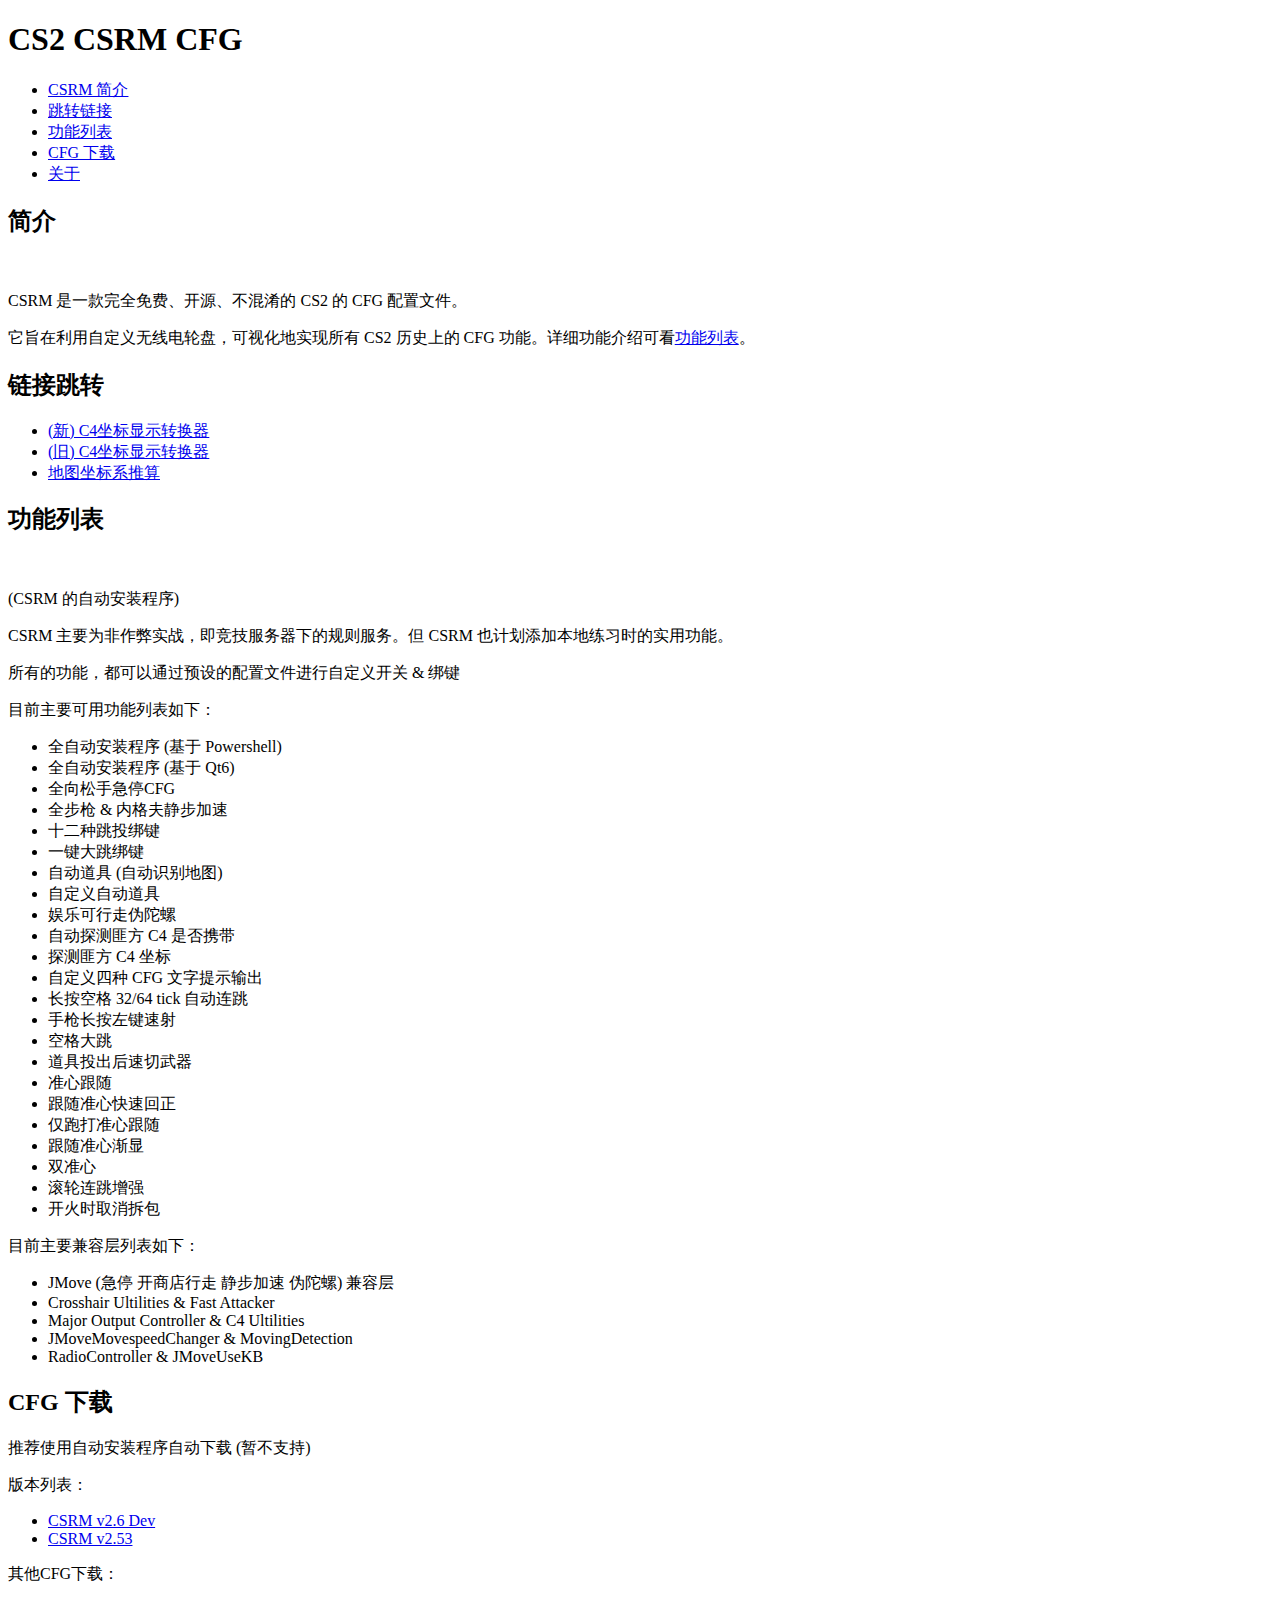
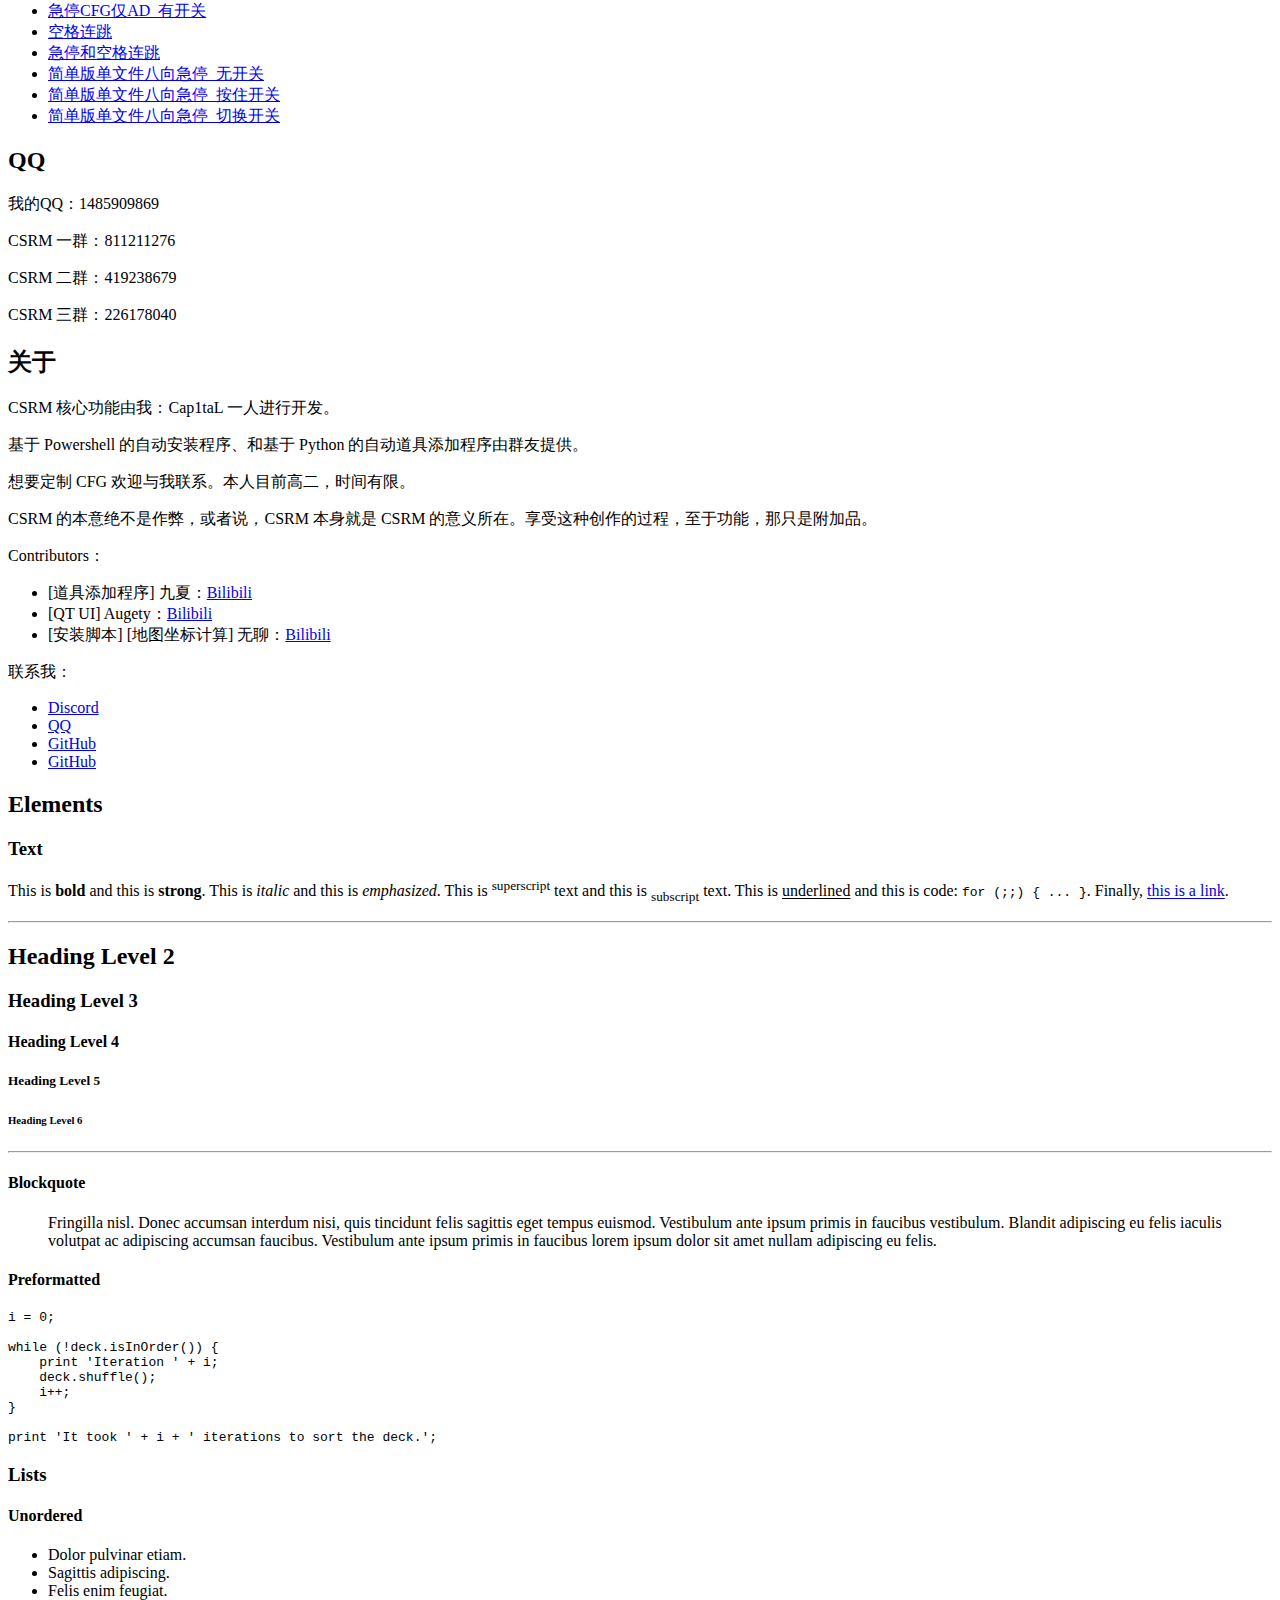
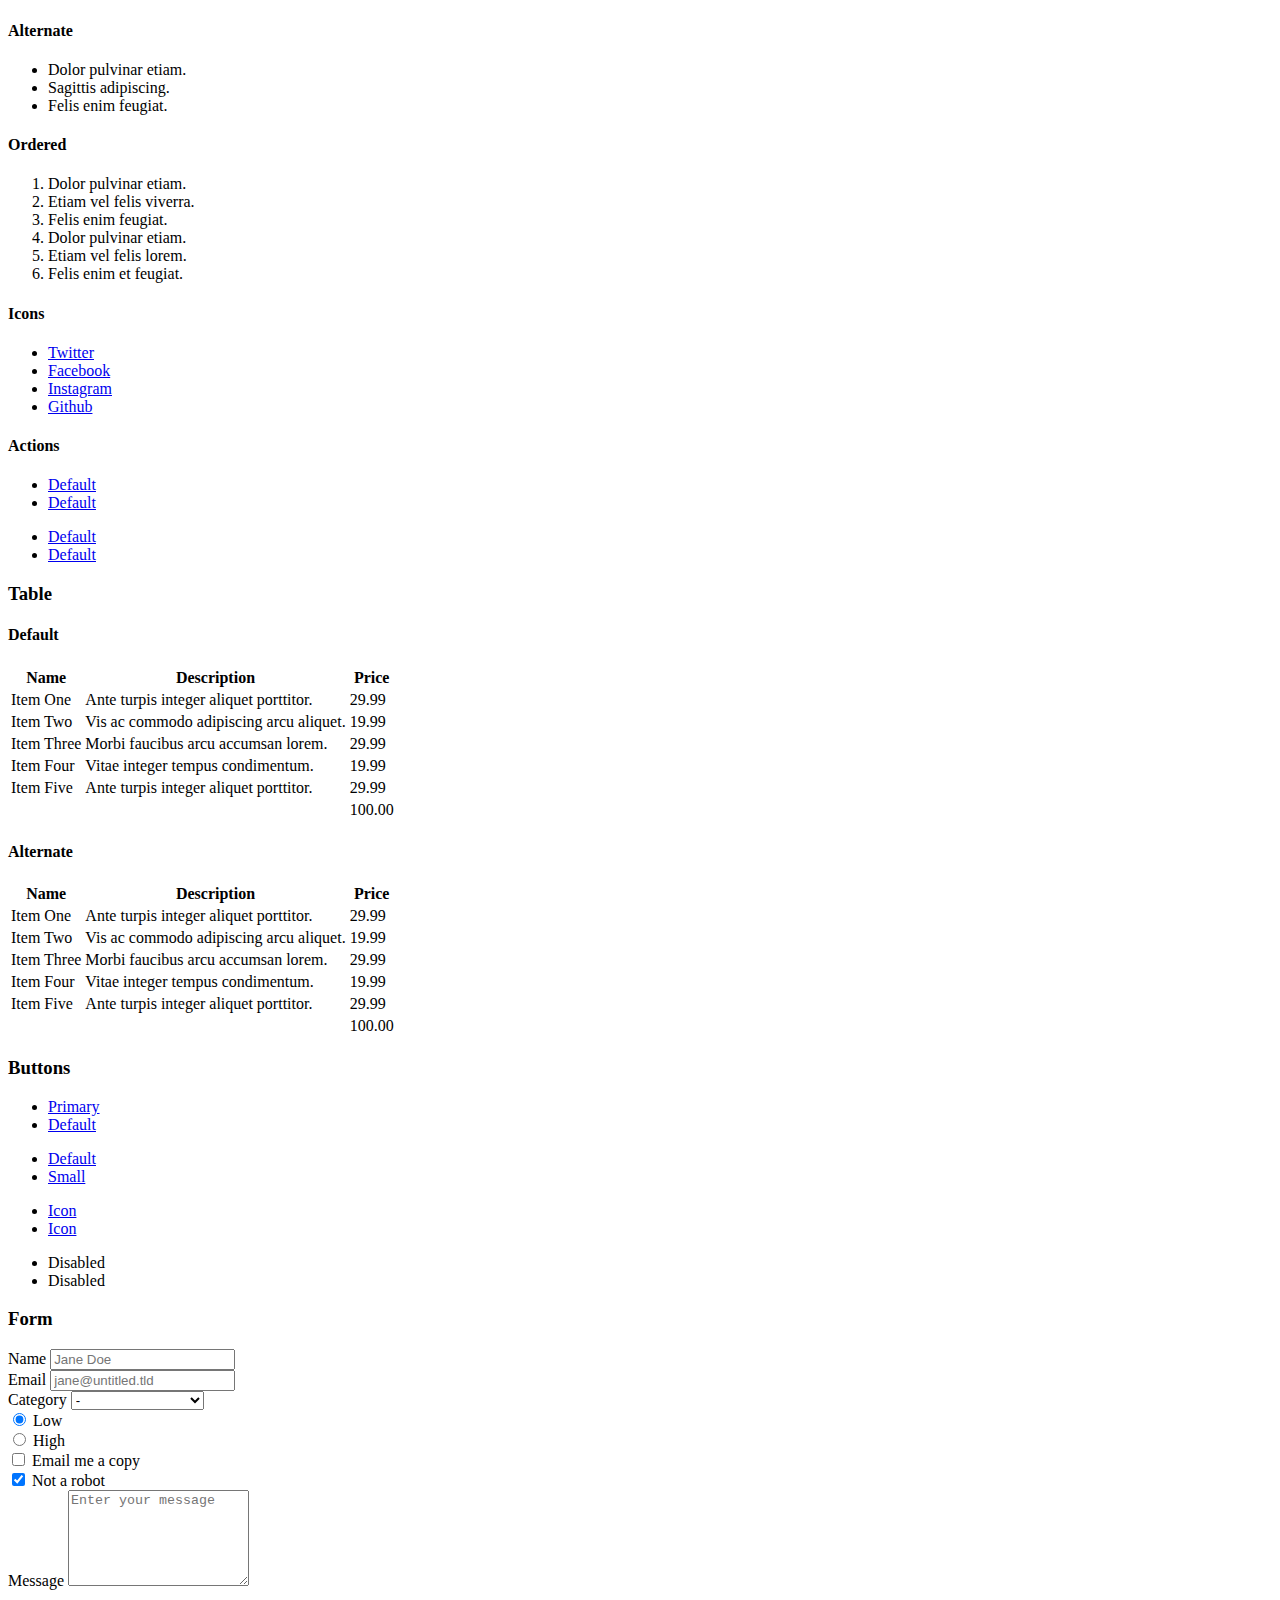
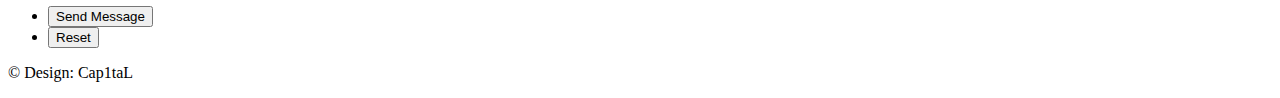
==== CSRM/index.html @ 5b77b415 "New C4Position Calc" ====
<!DOCTYPE HTML>
<html>
	<head>
		<title>CS2 CSRM CFG</title>
		<meta charset="utf-8" />
		<meta name="viewport" content="width=device-width, initial-scale=1, user-scalable=no" />
		<link rel="stylesheet" href="assets/css/main.css" />
		<noscript><link rel="stylesheet" href="assets/css/noscript.css" /></noscript>
	</head>
	<body class="is-preload">
		
		<!-- Wrapper -->
			<div id="wrapper">

				<!-- Header -->
					<header id="header">
						<div class="content">
							<div class="inner">
								<h1>CS2 CSRM CFG</h1>
							</div>
						</div>
						<nav>
							<ul>
								<li><a href="#intro">CSRM 简介</a></li>
								<li><a href="#ulti">跳转链接</a></li>
								<li><a href="#work">功能列表</a></li>
								<li><a href="#about">CFG 下载</a></li>
								<li><a href="#contact">关于</a></li>
								<!--<li><a href="#elements">Elements</a></li>-->
							</ul>
						</nav>
					</header>

				<!-- Main -->
					<div id="main">

						<!-- Intro -->
							<article id="intro">
								<h2 class="major">简介</h2>
								<span class="image main"><img src="images/pic01.png" alt="" /></span>
								<p>CSRM 是一款完全免费、开源、不混淆的 CS2 的 CFG 配置文件。</p>
								<p>它旨在利用自定义无线电轮盘，可视化地实现所有 CS2 历史上的 CFG 功能。详细功能介绍可看<a href="#work">功能列表</a>。</p>
							</article>

						<!-- Ultilities -->
							<article id="ulti">
								<h2 class="major">链接跳转</h2>
								<ul>
									<li><a href="/CSRM/C4PositionNew/">(新) C4坐标显示转换器</a></li>
									<li><a href="C4Position">(旧) C4坐标显示转换器</a></li>
									<li><a href="/CSRM/C4PositionNew/CalcPos.html">地图坐标系推算</a></li>
								</ul>
							</article>

						<!-- Work -->
							<article id="work">
								<h2 class="major">功能列表</h2>
								<span class="image main"><img src="images/pic02.png" alt="" /></span>
								<p>(CSRM 的自动安装程序)</p>
								<p>CSRM 主要为非作弊实战，即竞技服务器下的规则服务。但 CSRM 也计划添加本地练习时的实用功能。</p>
								<p>所有的功能，都可以通过预设的配置文件进行自定义开关 & 绑键</p>
								<p>目前主要可用功能列表如下：</p>
								<ul>
									<li>全自动安装程序 (基于 Powershell)</li>
									<li>全自动安装程序 (基于 Qt6)</li>
									<li>全向松手急停CFG</li>
									<li>全步枪 & 内格夫静步加速</li>
									<li>十二种跳投绑键</li>
									<li>一键大跳绑键</li>
									<li>自动道具 (自动识别地图)</li>
									<li>自定义自动道具</li>
									<li>娱乐可行走伪陀螺</li>
									<li>自动探测匪方 C4 是否携带</li>
									<li>探测匪方 C4 坐标</li>
									<li>自定义四种 CFG 文字提示输出</li>
									<li>长按空格 32/64 tick 自动连跳</li>
									<li>手枪长按左键速射</li>
									<li>空格大跳</li>
									<li>道具投出后速切武器</li>
									<li>准心跟随</li>
									<li>跟随准心快速回正</li>
									<li>仅跑打准心跟随</li>
									<li>跟随准心渐显</li>
									<li>双准心</li>
									<li>滚轮连跳增强</li>
									<li>开火时取消拆包</li>
								</ul>
								<p>目前主要兼容层列表如下：</p>
								<ul>
									<li>JMove (急停 开商店行走 静步加速 伪陀螺) 兼容层</li>
									<li>Crosshair Ultilities & Fast Attacker</li>
									<li>Major Output Controller & C4 Ultilities</li>
									<li>JMoveMovespeedChanger & MovingDetection</li>
									<li>RadioController & JMoveUseKB</li>
								</ul>
							</article>

						<!-- About -->
							<article id="about">
								<h2 class="major">CFG 下载</h2>
								<!-- <span class="image main"><img src="images/bg.jpg" alt="" /></span> -->
								<p>推荐使用自动安装程序自动下载 (暂不支持)</p>
								<p>版本列表：</p>
								<ul>
									<li><a href="/CSRM/versions/CSRM v2.6 Dev.zip">CSRM v2.6 Dev</a></li>
									<li><a href="/CSRM/versions/CSRM v2.53.zip">CSRM v2.53</a></li>
								</ul>
								<p>其他CFG下载：</p>
								<ul>
									<li><a href="/CSRM/Custom/AD_Switcher/JT.zip">急停CFG仅AD_有开关</a></li>
									<li><a href="/CSRM/Custom/Bhop/JMove.zip">空格连跳</a></li>
									<li><a href="/CSRM/Custom/AutoStopBhop/JMove.zip">急停和空格连跳</a></li>
									<li><a href="/CSRM/Custom/AutoStopSimple/None.zip">简单版单文件八向急停_无开关</a></li>
									<li><a href="/CSRM/Custom/AutoStopSimple/Hold.zip">简单版单文件八向急停_按住开关</a></li>
									<li><a href="/CSRM/Custom/AutoStopSimple/Switch.zip">简单版单文件八向急停_切换开关</a></li>
								</ul>
							</article>
							<article id="qq-page">
								<h2 class="major">QQ</h2>
								<!-- <span class="image main"><img src="images/bg.jpg" alt="" /></span> -->
								<p>我的QQ：1485909869</p>
								<p>CSRM 一群：811211276</p>
								<p>CSRM 二群：419238679</p>
								<p>CSRM 三群：226178040</p>
							</article>

						<!-- Contact -->
							<article id="contact">
								<h2 class="major">关于</h2>
								<p>CSRM 核心功能由我：Cap1taL 一人进行开发。</p>
								<p>基于 Powershell 的自动安装程序、和基于 Python 的自动道具添加程序由群友提供。</p>
								<p>想要定制 CFG 欢迎与我联系。本人目前高二，时间有限。</p>
								<p>CSRM 的本意绝不是作弊，或者说，CSRM 本身就是 CSRM 的意义所在。享受这种创作的过程，至于功能，那只是附加品。</p>
								<p>Contributors：</p>
								<ul>
									<li>[道具添加程序] 九夏：<a href="https://space.bilibili.com/35901186">Bilibili</a></li>
									<li>[QT UI] Augety：<a href="https://space.bilibili.com/401341825">Bilibili</a></li>
									<li>[安装脚本] [地图坐标计算] 无聊：<a href="https://b23.tv/dP1uReO">Bilibili</a></li>
								</ul>
								<p>联系我：</p>
								<ul class="icons">
									<li><a href="https://discord.gg/AW23HR4Fza" class="icon brands fa-discord"><span class="label">Discord</span></a></li>
									<li><a href="#qq-page" class="icon brands fa-qq"><span class="label">QQ</span></a></li>
									<li><a href="https://github.com/eLecCap1taL/CSRM" class="icon brands fa-github"><span class="label">GitHub</span></a></li>
									<li><a href="https://github.com/eLecCap1taL" class="icon brands fa-github"><span class="label">GitHub</span></a></li>
								</ul>
							</article>

						<!-- Elements -->
							<article id="elements">
								<h2 class="major">Elements</h2>

								<section>
									<h3 class="major">Text</h3>
									<p>This is <b>bold</b> and this is <strong>strong</strong>. This is <i>italic</i> and this is <em>emphasized</em>.
									This is <sup>superscript</sup> text and this is <sub>subscript</sub> text.
									This is <u>underlined</u> and this is code: <code>for (;;) { ... }</code>. Finally, <a href="#">this is a link</a>.</p>
									<hr />
									<h2>Heading Level 2</h2>
									<h3>Heading Level 3</h3>
									<h4>Heading Level 4</h4>
									<h5>Heading Level 5</h5>
									<h6>Heading Level 6</h6>
									<hr />
									<h4>Blockquote</h4>
									<blockquote>Fringilla nisl. Donec accumsan interdum nisi, quis tincidunt felis sagittis eget tempus euismod. Vestibulum ante ipsum primis in faucibus vestibulum. Blandit adipiscing eu felis iaculis volutpat ac adipiscing accumsan faucibus. Vestibulum ante ipsum primis in faucibus lorem ipsum dolor sit amet nullam adipiscing eu felis.</blockquote>
									<h4>Preformatted</h4>
									<pre><code>i = 0;

while (!deck.isInOrder()) {
    print 'Iteration ' + i;
    deck.shuffle();
    i++;
}

print 'It took ' + i + ' iterations to sort the deck.';</code></pre>
								</section>

								<section>
									<h3 class="major">Lists</h3>

									<h4>Unordered</h4>
									<ul>
										<li>Dolor pulvinar etiam.</li>
										<li>Sagittis adipiscing.</li>
										<li>Felis enim feugiat.</li>
									</ul>

									<h4>Alternate</h4>
									<ul class="alt">
										<li>Dolor pulvinar etiam.</li>
										<li>Sagittis adipiscing.</li>
										<li>Felis enim feugiat.</li>
									</ul>

									<h4>Ordered</h4>
									<ol>
										<li>Dolor pulvinar etiam.</li>
										<li>Etiam vel felis viverra.</li>
										<li>Felis enim feugiat.</li>
										<li>Dolor pulvinar etiam.</li>
										<li>Etiam vel felis lorem.</li>
										<li>Felis enim et feugiat.</li>
									</ol>
									<h4>Icons</h4>
									<ul class="icons">
										<li><a href="#" class="icon brands fa-twitter"><span class="label">Twitter</span></a></li>
										<li><a href="#" class="icon brands fa-facebook-f"><span class="label">Facebook</span></a></li>
										<li><a href="#" class="icon brands fa-instagram"><span class="label">Instagram</span></a></li>
										<li><a href="#" class="icon brands fa-github"><span class="label">Github</span></a></li>
									</ul>

									<h4>Actions</h4>
									<ul class="actions">
										<li><a href="#" class="button primary">Default</a></li>
										<li><a href="#" class="button">Default</a></li>
									</ul>
									<ul class="actions stacked">
										<li><a href="#" class="button primary">Default</a></li>
										<li><a href="#" class="button">Default</a></li>
									</ul>
								</section>

								<section>
									<h3 class="major">Table</h3>
									<h4>Default</h4>
									<div class="table-wrapper">
										<table>
											<thead>
												<tr>
													<th>Name</th>
													<th>Description</th>
													<th>Price</th>
												</tr>
											</thead>
											<tbody>
												<tr>
													<td>Item One</td>
													<td>Ante turpis integer aliquet porttitor.</td>
													<td>29.99</td>
												</tr>
												<tr>
													<td>Item Two</td>
													<td>Vis ac commodo adipiscing arcu aliquet.</td>
													<td>19.99</td>
												</tr>
												<tr>
													<td>Item Three</td>
													<td> Morbi faucibus arcu accumsan lorem.</td>
													<td>29.99</td>
												</tr>
												<tr>
													<td>Item Four</td>
													<td>Vitae integer tempus condimentum.</td>
													<td>19.99</td>
												</tr>
												<tr>
													<td>Item Five</td>
													<td>Ante turpis integer aliquet porttitor.</td>
													<td>29.99</td>
												</tr>
											</tbody>
											<tfoot>
												<tr>
													<td colspan="2"></td>
													<td>100.00</td>
												</tr>
											</tfoot>
										</table>
									</div>

									<h4>Alternate</h4>
									<div class="table-wrapper">
										<table class="alt">
											<thead>
												<tr>
													<th>Name</th>
													<th>Description</th>
													<th>Price</th>
												</tr>
											</thead>
											<tbody>
												<tr>
													<td>Item One</td>
													<td>Ante turpis integer aliquet porttitor.</td>
													<td>29.99</td>
												</tr>
												<tr>
													<td>Item Two</td>
													<td>Vis ac commodo adipiscing arcu aliquet.</td>
													<td>19.99</td>
												</tr>
												<tr>
													<td>Item Three</td>
													<td> Morbi faucibus arcu accumsan lorem.</td>
													<td>29.99</td>
												</tr>
												<tr>
													<td>Item Four</td>
													<td>Vitae integer tempus condimentum.</td>
													<td>19.99</td>
												</tr>
												<tr>
													<td>Item Five</td>
													<td>Ante turpis integer aliquet porttitor.</td>
													<td>29.99</td>
												</tr>
											</tbody>
											<tfoot>
												<tr>
													<td colspan="2"></td>
													<td>100.00</td>
												</tr>
											</tfoot>
										</table>
									</div>
								</section>

								<section>
									<h3 class="major">Buttons</h3>
									<ul class="actions">
										<li><a href="#" class="button primary">Primary</a></li>
										<li><a href="#" class="button">Default</a></li>
									</ul>
									<ul class="actions">
										<li><a href="#" class="button">Default</a></li>
										<li><a href="#" class="button small">Small</a></li>
									</ul>
									<ul class="actions">
										<li><a href="#" class="button primary icon solid fa-download">Icon</a></li>
										<li><a href="#" class="button icon solid fa-download">Icon</a></li>
									</ul>
									<ul class="actions">
										<li><span class="button primary disabled">Disabled</span></li>
										<li><span class="button disabled">Disabled</span></li>
									</ul>
								</section>

								<section>
									<h3 class="major">Form</h3>
									<form method="post" action="#">
										<div class="fields">
											<div class="field half">
												<label for="demo-name">Name</label>
												<input type="text" name="demo-name" id="demo-name" value="" placeholder="Jane Doe" />
											</div>
											<div class="field half">
												<label for="demo-email">Email</label>
												<input type="email" name="demo-email" id="demo-email" value="" placeholder="jane@untitled.tld" />
											</div>
											<div class="field">
												<label for="demo-category">Category</label>
												<select name="demo-category" id="demo-category">
													<option value="">-</option>
													<option value="1">Manufacturing</option>
													<option value="1">Shipping</option>
													<option value="1">Administration</option>
													<option value="1">Human Resources</option>
												</select>
											</div>
											<div class="field half">
												<input type="radio" id="demo-priority-low" name="demo-priority" checked>
												<label for="demo-priority-low">Low</label>
											</div>
											<div class="field half">
												<input type="radio" id="demo-priority-high" name="demo-priority">
												<label for="demo-priority-high">High</label>
											</div>
											<div class="field half">
												<input type="checkbox" id="demo-copy" name="demo-copy">
												<label for="demo-copy">Email me a copy</label>
											</div>
											<div class="field half">
												<input type="checkbox" id="demo-human" name="demo-human" checked>
												<label for="demo-human">Not a robot</label>
											</div>
											<div class="field">
												<label for="demo-message">Message</label>
												<textarea name="demo-message" id="demo-message" placeholder="Enter your message" rows="6"></textarea>
											</div>
										</div>
										<ul class="actions">
											<li><input type="submit" value="Send Message" class="primary" /></li>
											<li><input type="reset" value="Reset" /></li>
										</ul>
									</form>
								</section>

							</article>

					</div>

				<!-- Footer -->
					<footer id="footer">
						<p class="copyright">&copy; Design: Cap1taL</p>
					</footer>

			</div>

		<!-- BG -->
			<div id="bg"></div>

		<!-- Scripts -->
			<script src="assets/js/jquery.min.js"></script>
			<script src="assets/js/browser.min.js"></script>
			<script src="assets/js/breakpoints.min.js"></script>
			<script src="assets/js/util.js"></script>
			<script src="assets/js/main.js"></script>

	</body>
</html>
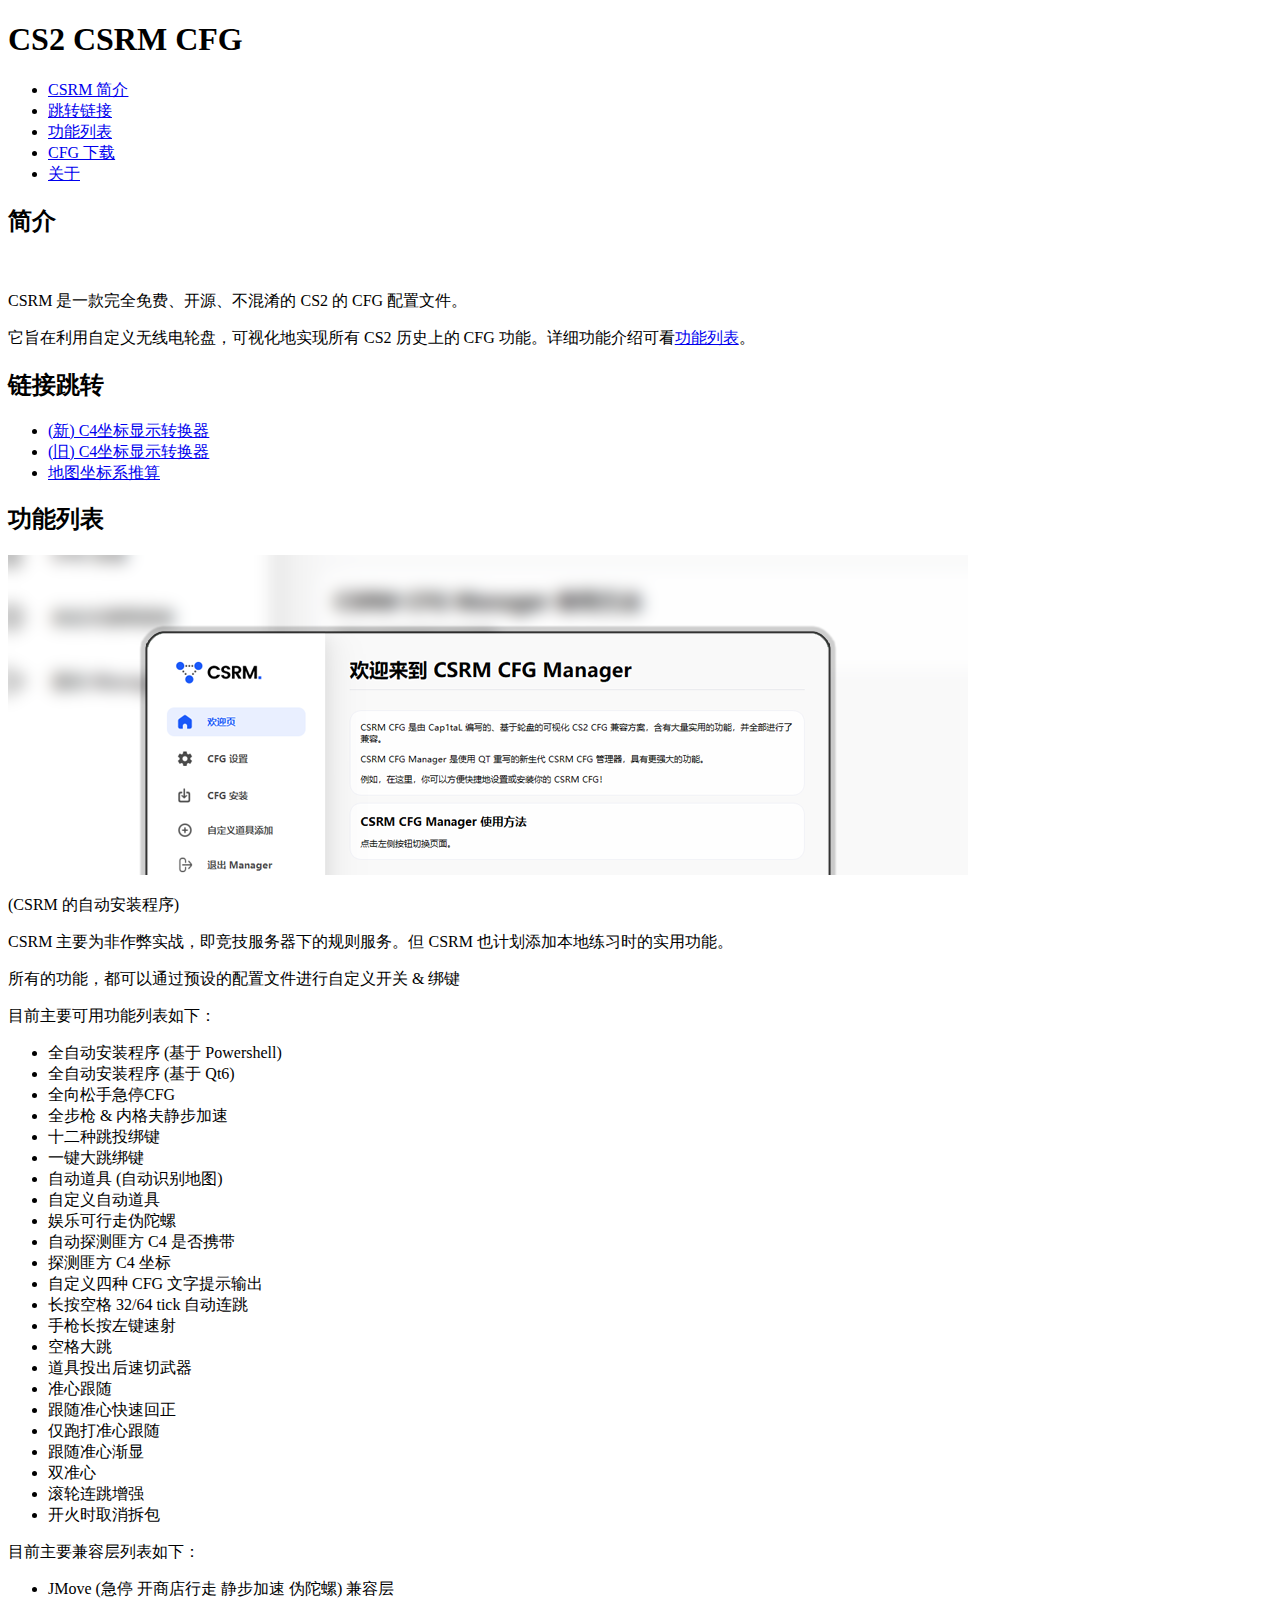
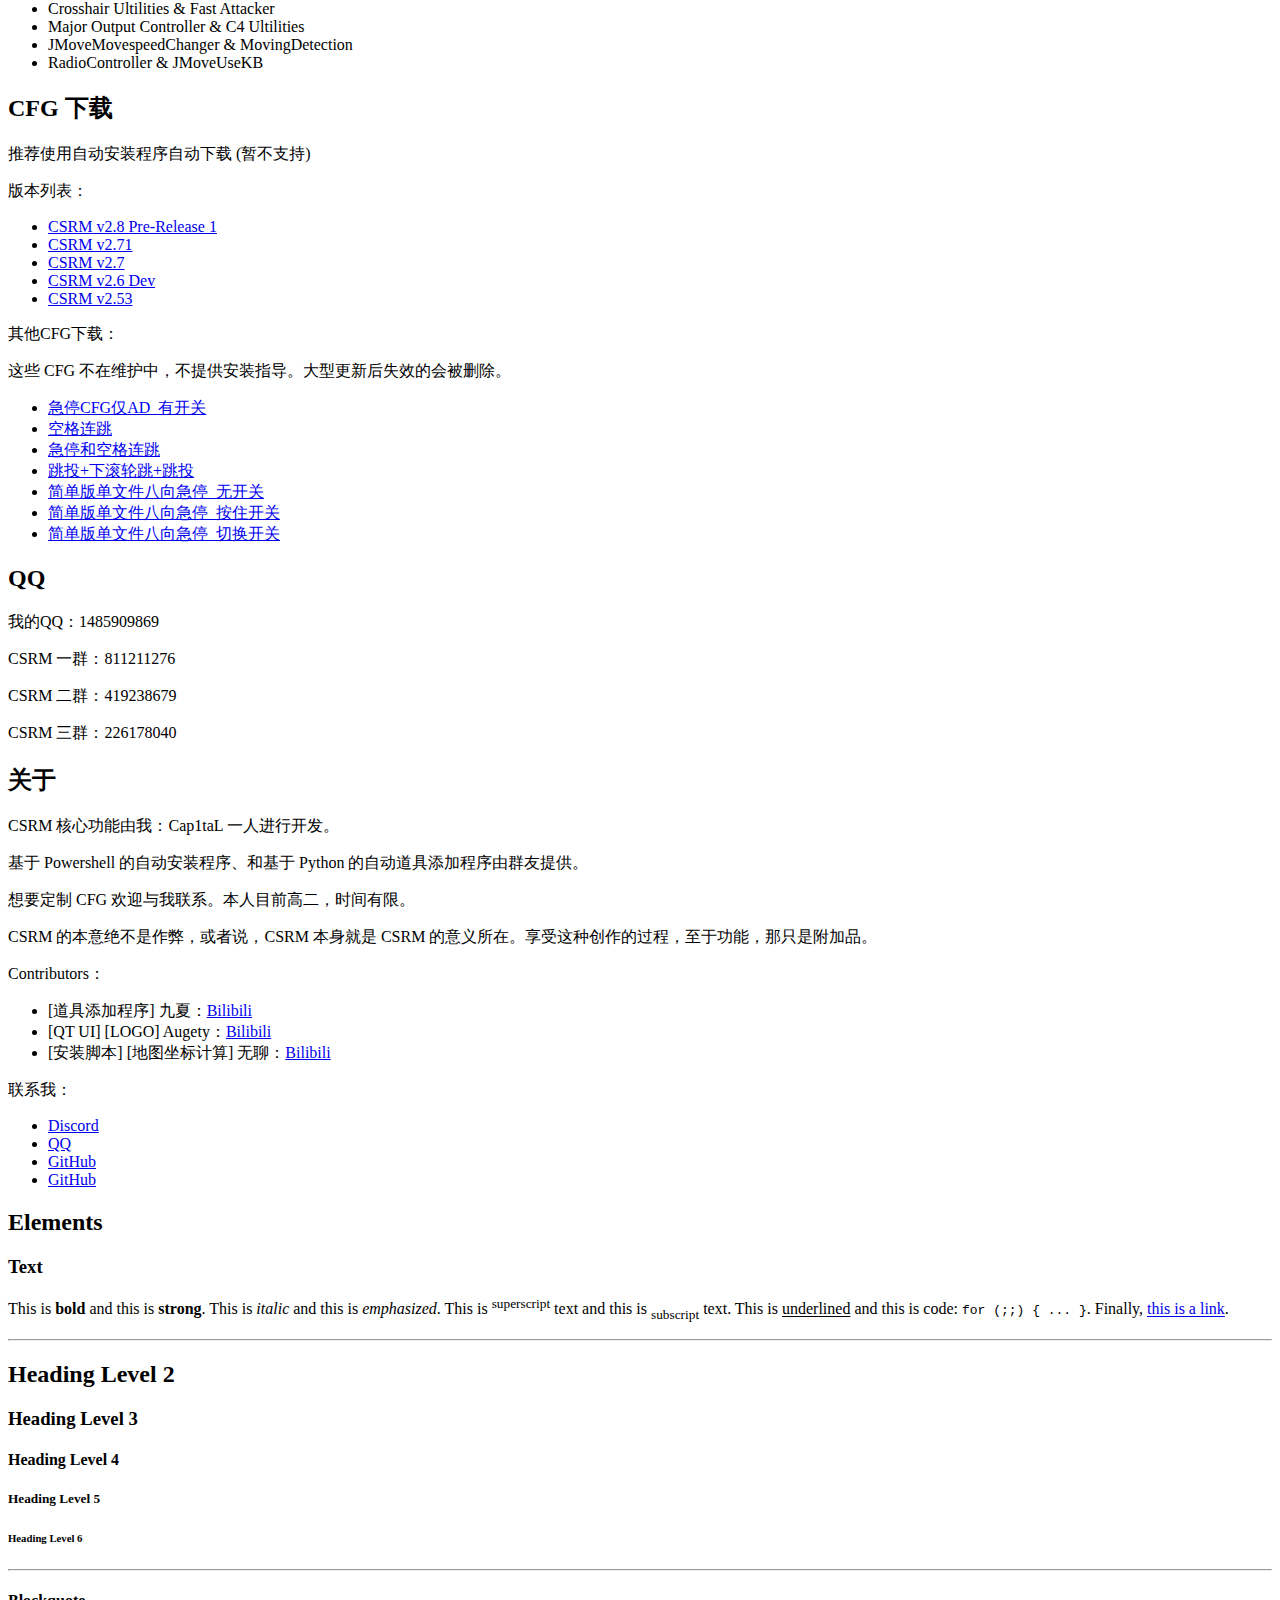
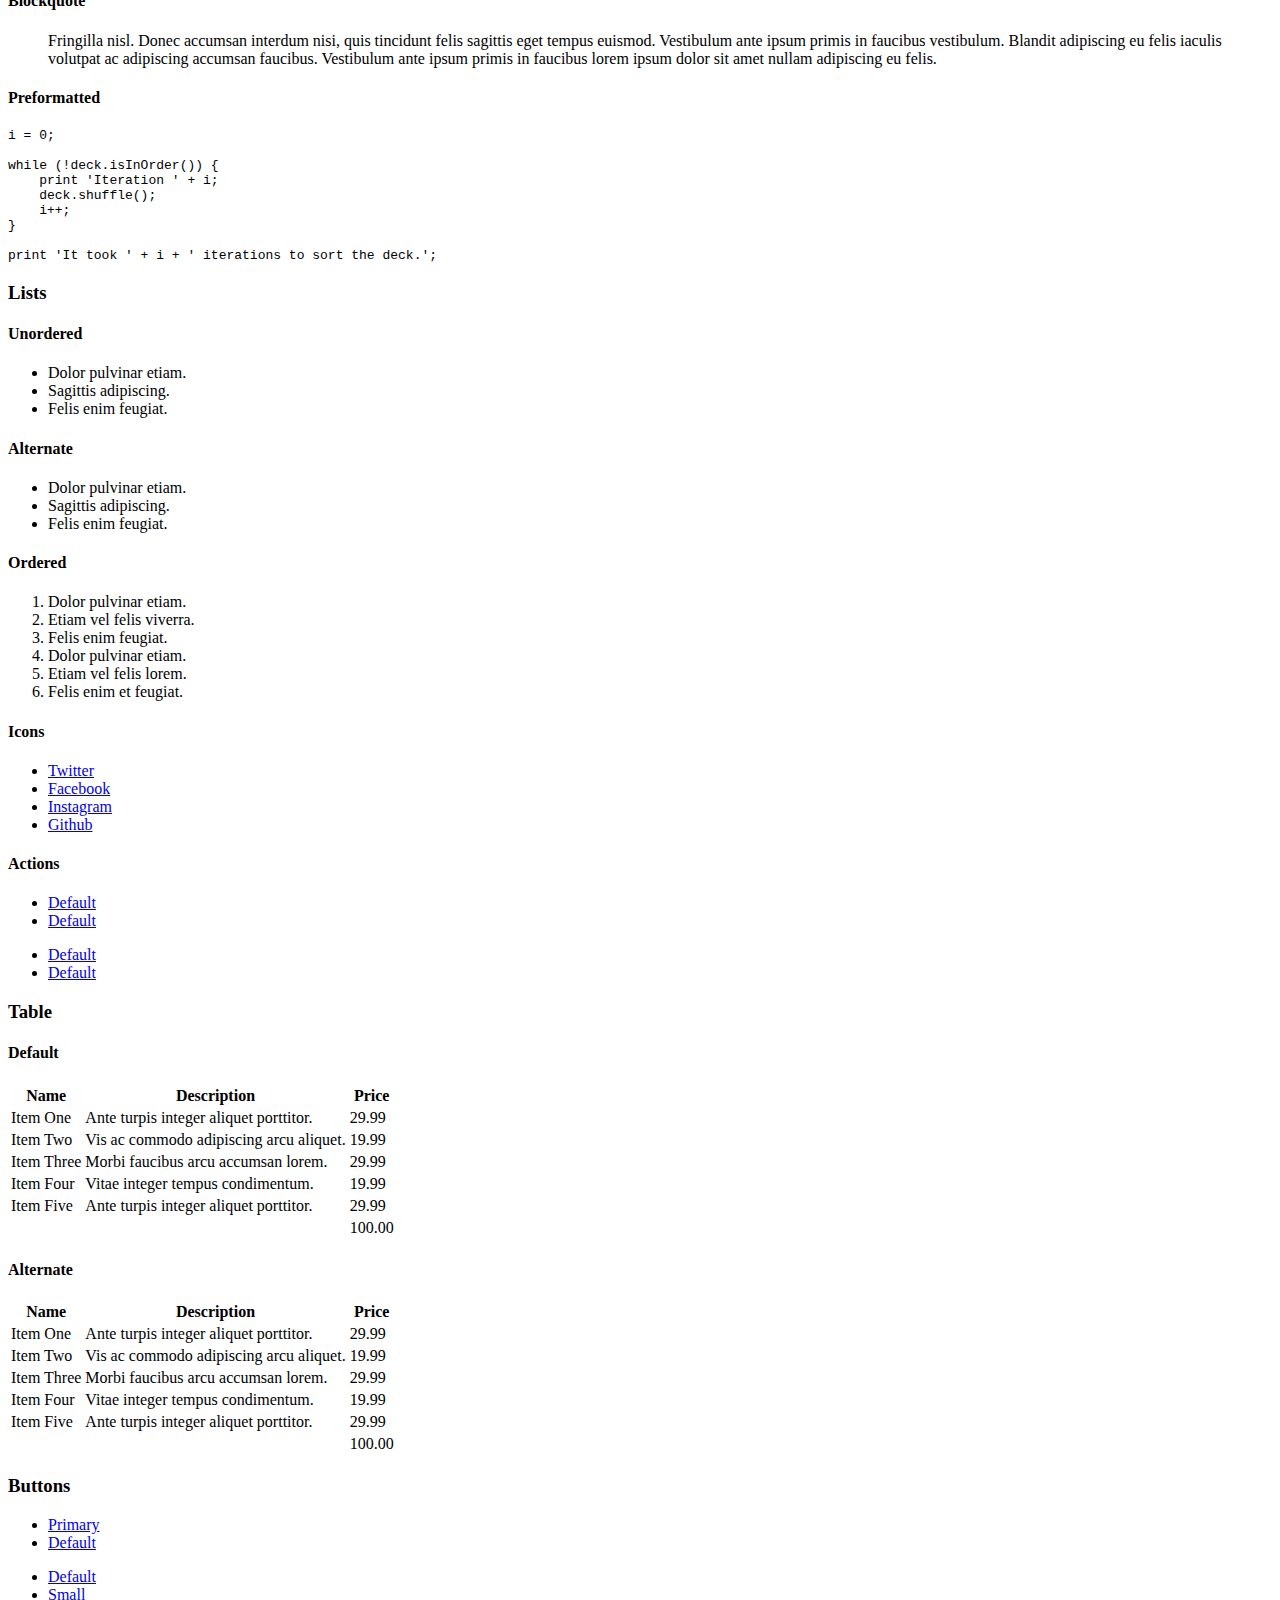
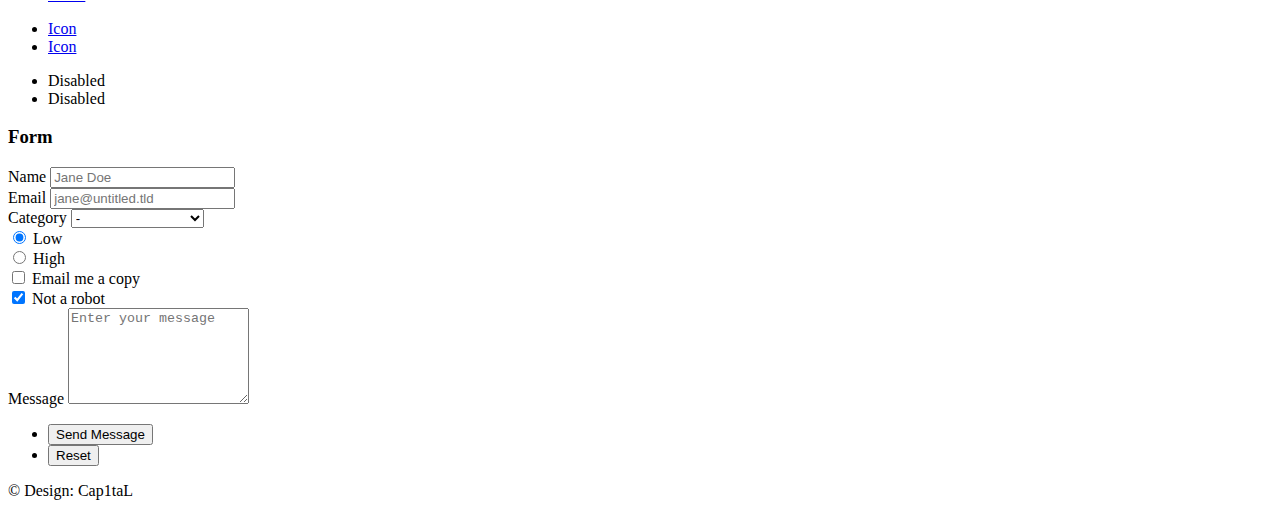
==== commit 03ee5698: "2.8" ====
--- a/CSRM/index.html
+++ b/CSRM/index.html
@@ -5,6 +5,7 @@
 		<meta charset="utf-8" />
 		<meta name="viewport" content="width=device-width, initial-scale=1, user-scalable=no" />
 		<link rel="stylesheet" href="assets/css/main.css" />
+		<link rel="icon" href="/CSRM/images/dark.ico" sizes="16x16">
 		<noscript><link rel="stylesheet" href="assets/css/noscript.css" /></noscript>
 	</head>
 	<body class="is-preload">
@@ -102,14 +103,19 @@
 								<p>推荐使用自动安装程序自动下载 (暂不支持)</p>
 								<p>版本列表：</p>
 								<ul>
+									<li><a href="/CSRM/versions/CSRM v2.8 Pre-Release 1.zip">CSRM v2.8 Pre-Release 1</a></li>
+									<li><a href="/CSRM/versions/CSRM v2.71.zip">CSRM v2.71</a></li>
+									<li><a href="/CSRM/versions/CSRM v2.7.zip">CSRM v2.7</a></li>
 									<li><a href="/CSRM/versions/CSRM v2.6 Dev.zip">CSRM v2.6 Dev</a></li>
 									<li><a href="/CSRM/versions/CSRM v2.53.zip">CSRM v2.53</a></li>
 								</ul>
 								<p>其他CFG下载：</p>
+								<p>这些 CFG 不在维护中，不提供安装指导。大型更新后失效的会被删除。</p>
 								<ul>
 									<li><a href="/CSRM/Custom/AD_Switcher/JT.zip">急停CFG仅AD_有开关</a></li>
 									<li><a href="/CSRM/Custom/Bhop/JMove.zip">空格连跳</a></li>
 									<li><a href="/CSRM/Custom/AutoStopBhop/JMove.zip">急停和空格连跳</a></li>
+									<li><a href="/CSRM/Custom/CSRMGen1/CSRMGen1.zip">跳投+下滚轮跳+跳投</a></li>
 									<li><a href="/CSRM/Custom/AutoStopSimple/None.zip">简单版单文件八向急停_无开关</a></li>
 									<li><a href="/CSRM/Custom/AutoStopSimple/Hold.zip">简单版单文件八向急停_按住开关</a></li>
 									<li><a href="/CSRM/Custom/AutoStopSimple/Switch.zip">简单版单文件八向急停_切换开关</a></li>
@@ -134,7 +140,7 @@
 								<p>Contributors：</p>
 								<ul>
 									<li>[道具添加程序] 九夏：<a href="https://space.bilibili.com/35901186">Bilibili</a></li>
-									<li>[QT UI] Augety：<a href="https://space.bilibili.com/401341825">Bilibili</a></li>
+									<li>[QT UI] [LOGO] Augety：<a href="https://space.bilibili.com/401341825">Bilibili</a></li>
 									<li>[安装脚本] [地图坐标计算] 无聊：<a href="https://b23.tv/dP1uReO">Bilibili</a></li>
 								</ul>
 								<p>联系我：</p>
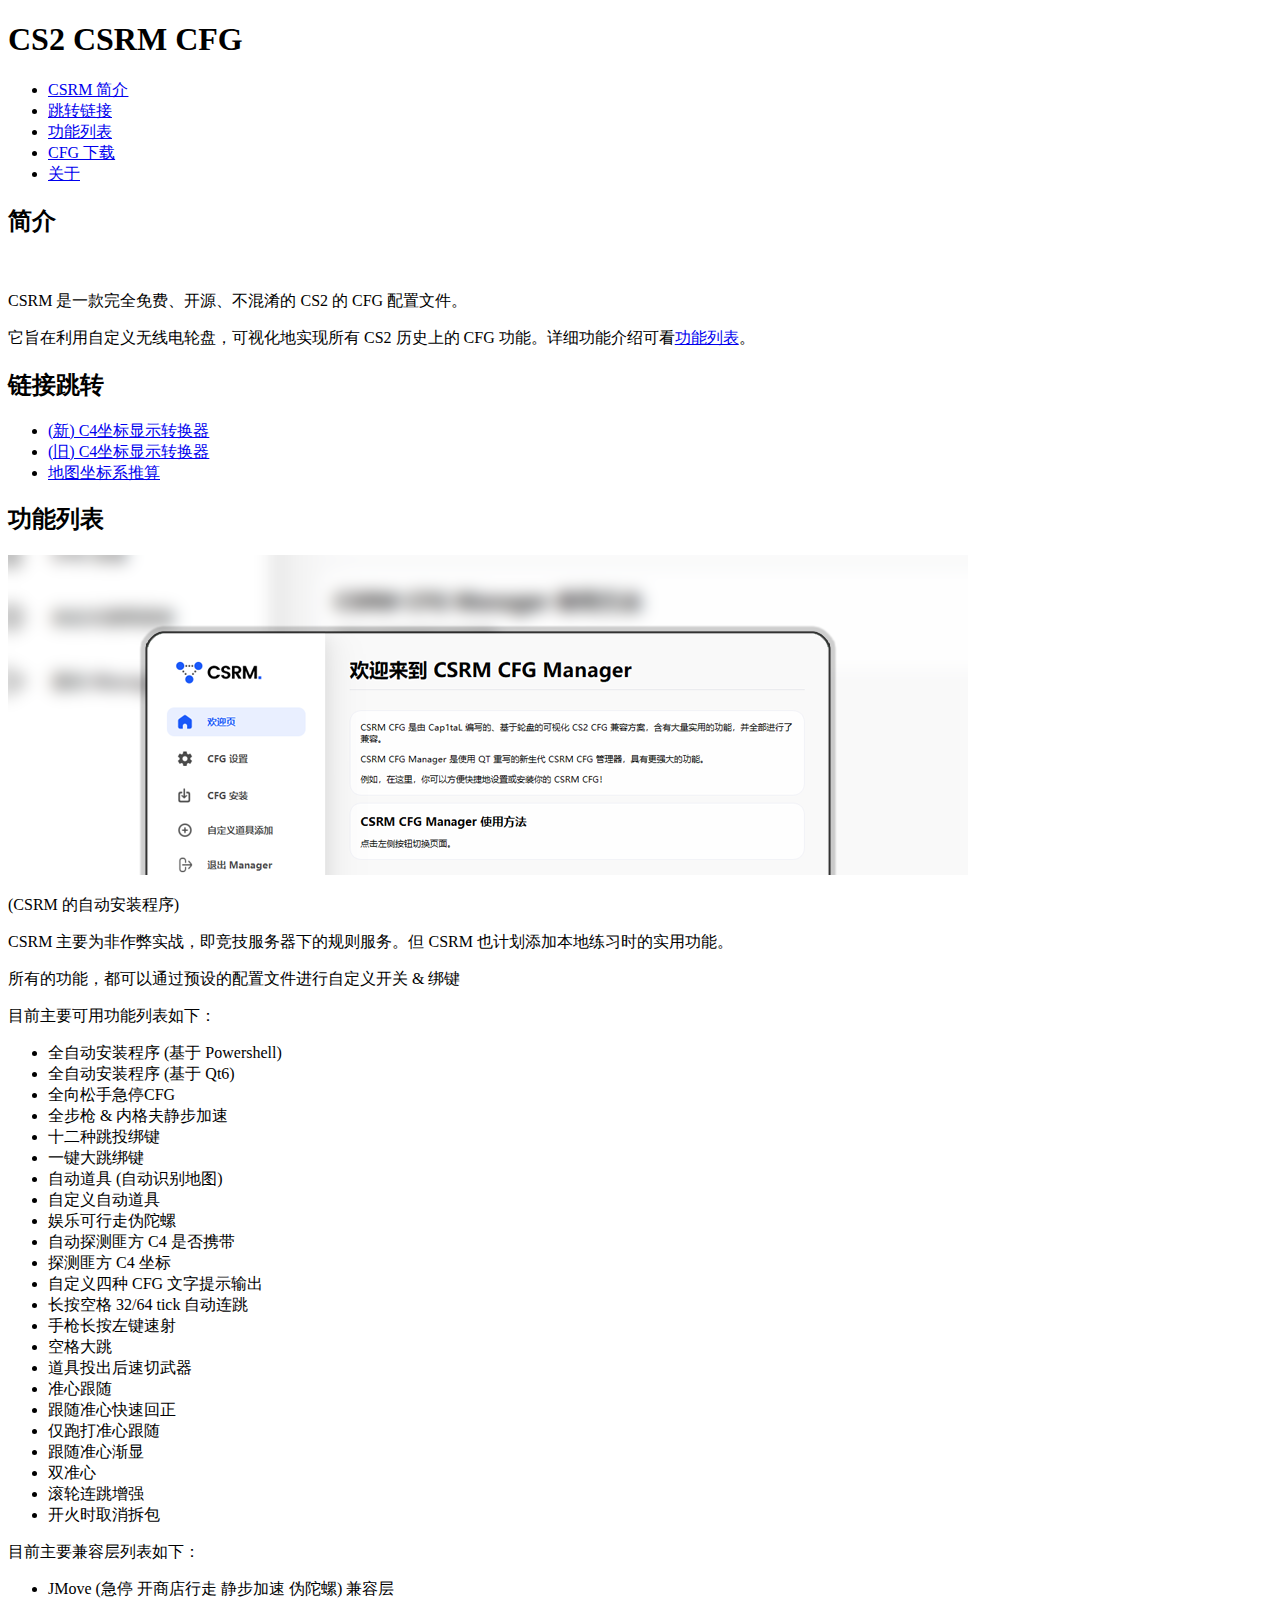
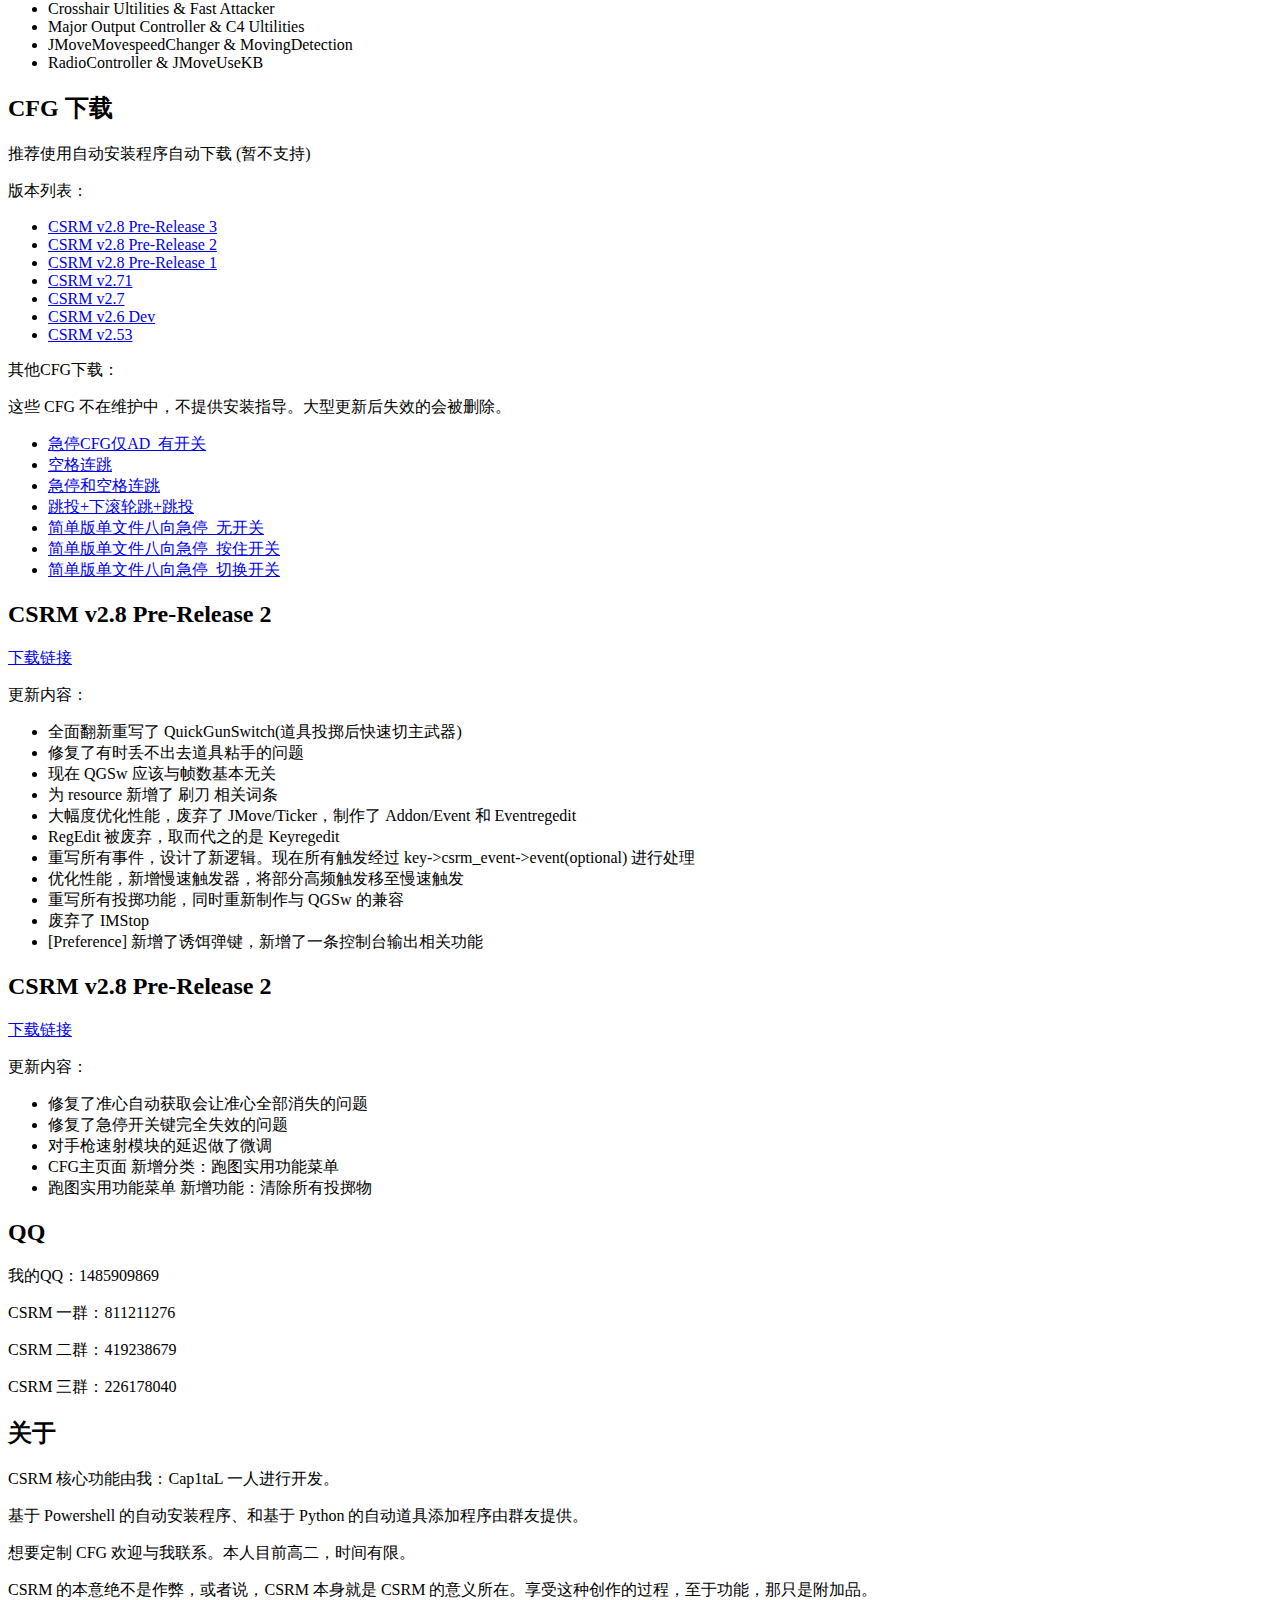
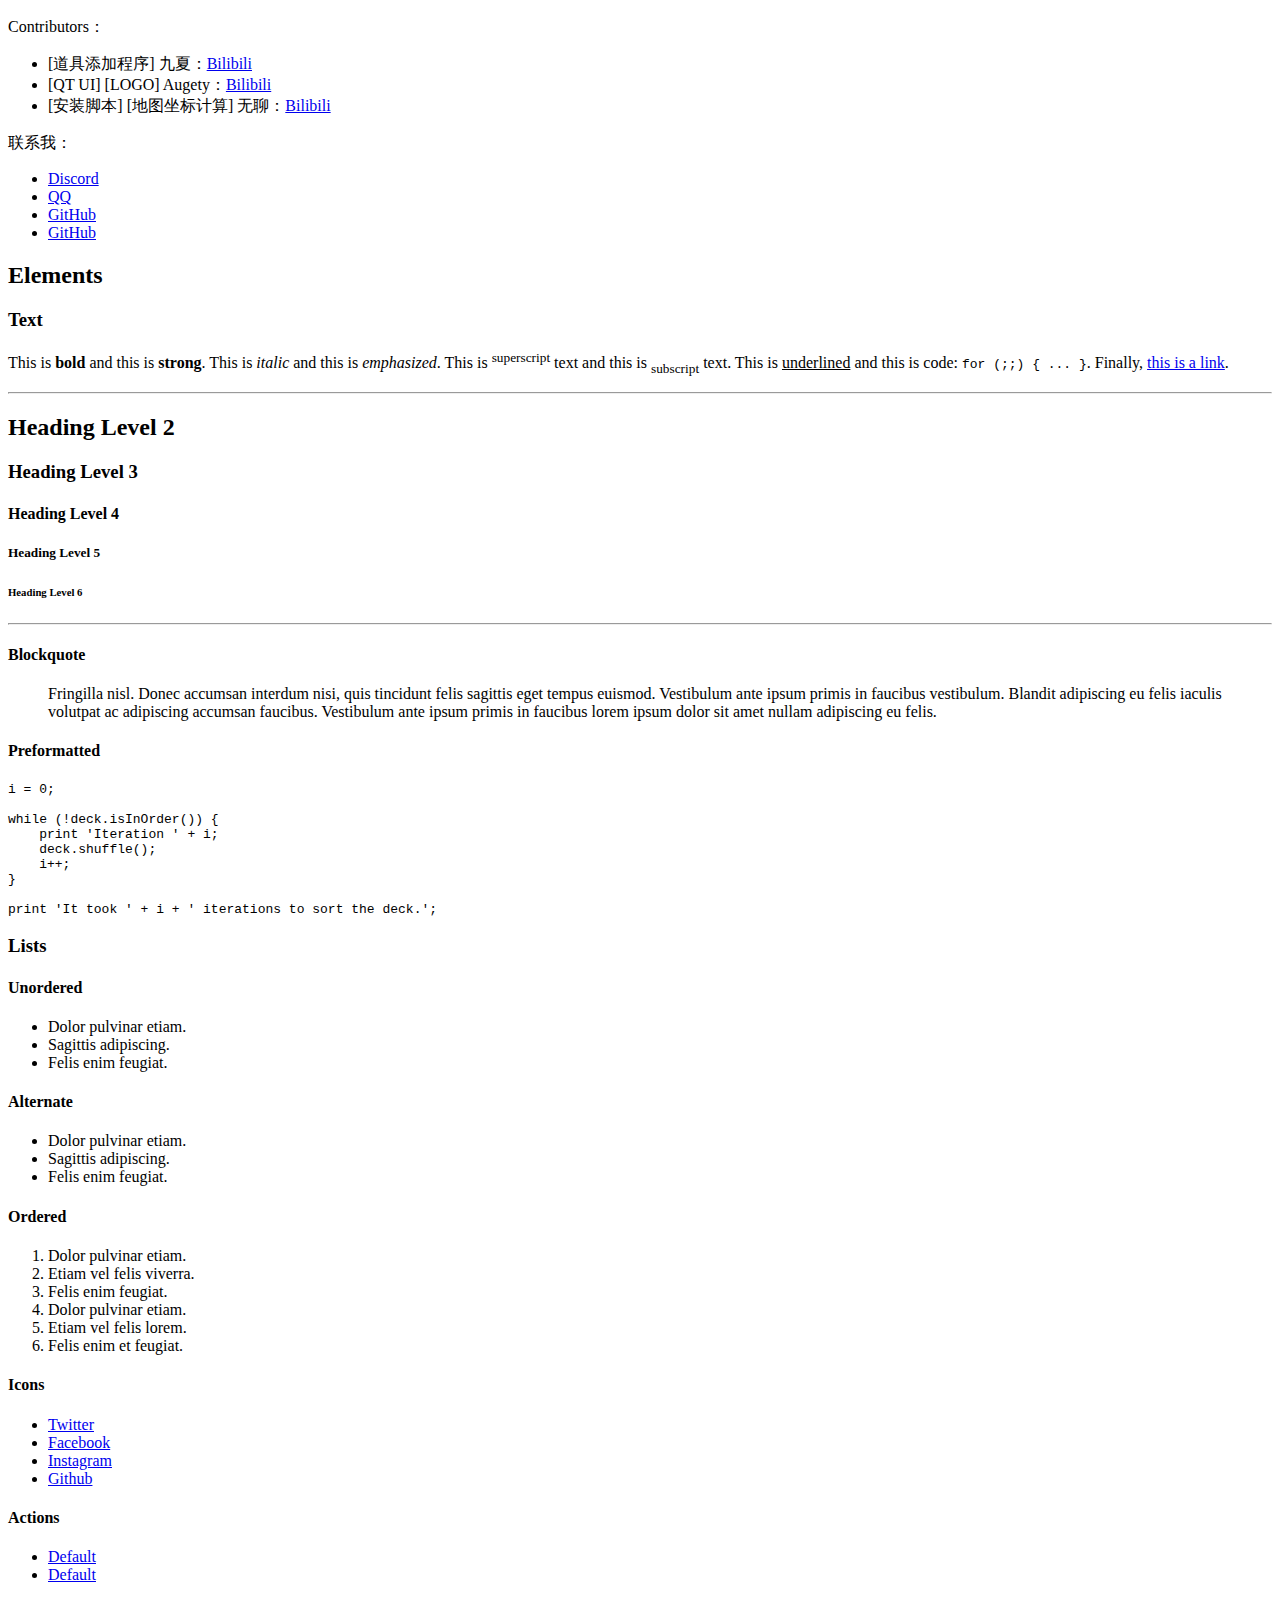
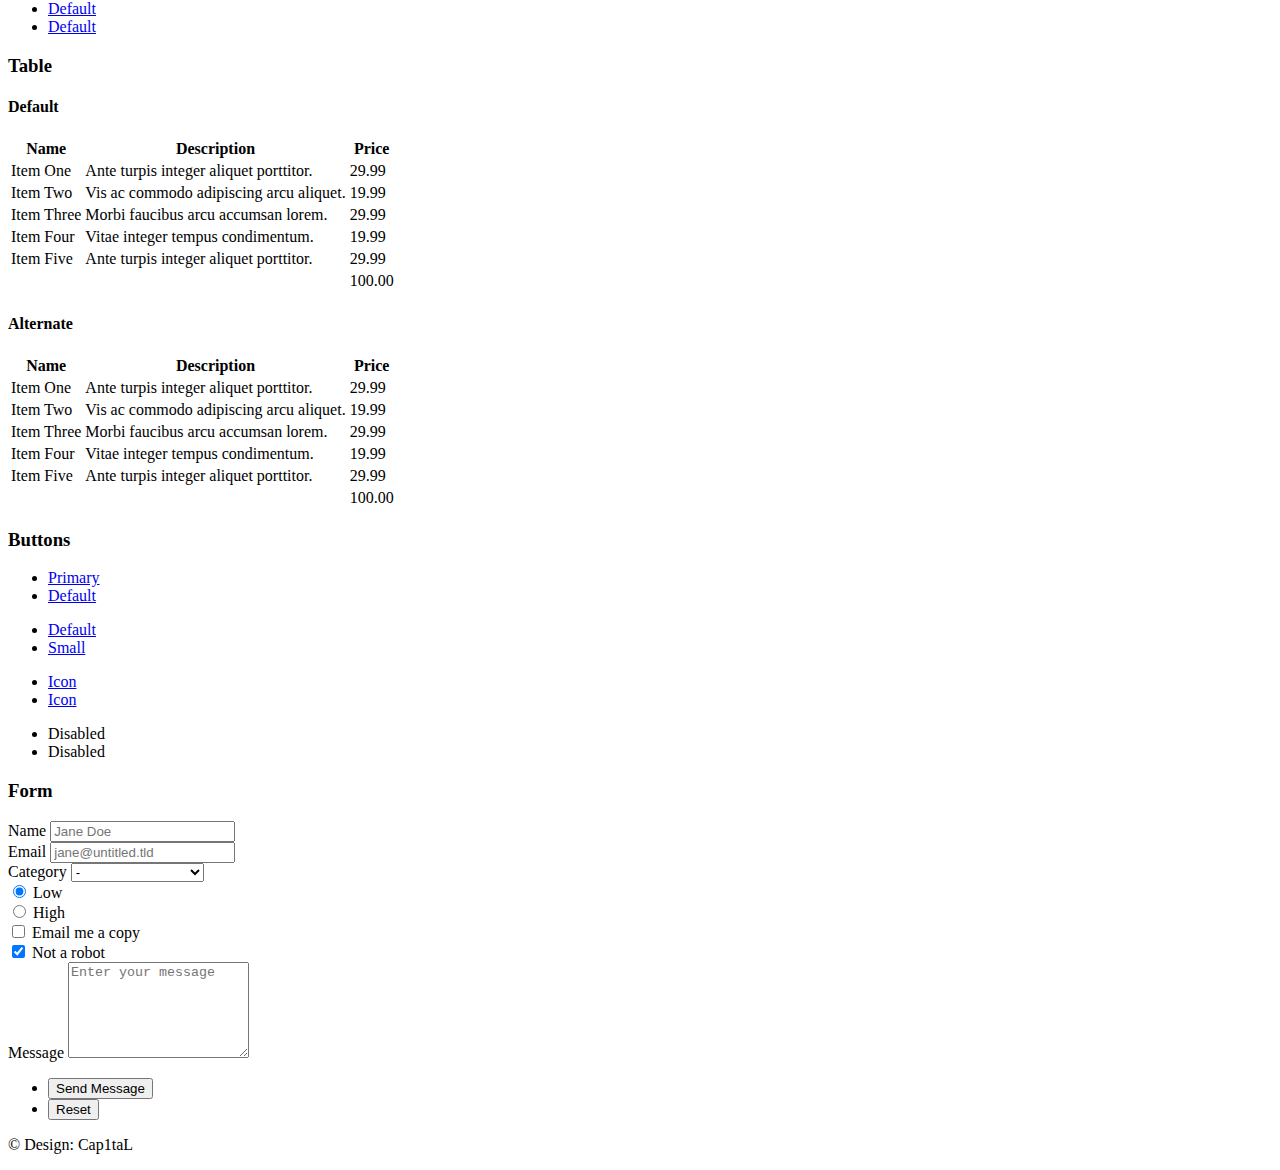
==== commit 0312a9cd: "2.8PR3" ====
--- a/CSRM/index.html
+++ b/CSRM/index.html
@@ -103,6 +103,8 @@
 								<p>推荐使用自动安装程序自动下载 (暂不支持)</p>
 								<p>版本列表：</p>
 								<ul>
+									<li><a href="#CSRM-v2-8-Pre-Release-3">CSRM v2.8 Pre-Release 3</a></li>
+									<li><a href="#CSRM-v2-8-Pre-Release-2">CSRM v2.8 Pre-Release 2</a></li>
 									<li><a href="/CSRM/versions/CSRM v2.8 Pre-Release 1.zip">CSRM v2.8 Pre-Release 1</a></li>
 									<li><a href="/CSRM/versions/CSRM v2.71.zip">CSRM v2.71</a></li>
 									<li><a href="/CSRM/versions/CSRM v2.7.zip">CSRM v2.7</a></li>
@@ -119,6 +121,38 @@
 									<li><a href="/CSRM/Custom/AutoStopSimple/None.zip">简单版单文件八向急停_无开关</a></li>
 									<li><a href="/CSRM/Custom/AutoStopSimple/Hold.zip">简单版单文件八向急停_按住开关</a></li>
 									<li><a href="/CSRM/Custom/AutoStopSimple/Switch.zip">简单版单文件八向急停_切换开关</a></li>
+								</ul>
+							</article>
+							<article id="CSRM-v2-8-Pre-Release-3">
+								<h2 class="major">CSRM v2.8 Pre-Release 2</h2>
+								<!-- <span class="image main"><img src="images/bg.jpg" alt="" /></span> -->
+								<a href="/CSRM/versions/CSRM v2.8 Pre-Release 3.zip">下载链接</a>
+								<p>更新内容：</p>
+								<ul>
+									<li>全面翻新重写了 QuickGunSwitch(道具投掷后快速切主武器)</li>
+									<li>修复了有时丢不出去道具粘手的问题</li>
+									<li>现在 QGSw 应该与帧数基本无关</li>
+									<li>为 resource 新增了 刷刀 相关词条</li>
+									<li>大幅度优化性能，废弃了 JMove/Ticker，制作了 Addon/Event 和 Eventregedit</li>
+									<li>RegEdit 被废弃，取而代之的是 Keyregedit</li>
+									<li>重写所有事件，设计了新逻辑。现在所有触发经过 key->csrm_event->event(optional) 进行处理</li>
+									<li>优化性能，新增慢速触发器，将部分高频触发移至慢速触发</li>
+									<li>重写所有投掷功能，同时重新制作与 QGSw 的兼容</li>
+									<li>废弃了 IMStop</li>
+									<li>[Preference] 新增了诱饵弹键，新增了一条控制台输出相关功能</li>
+								</ul>
+							</article>
+							<article id="CSRM-v2-8-Pre-Release-2">
+								<h2 class="major">CSRM v2.8 Pre-Release 2</h2>
+								<!-- <span class="image main"><img src="images/bg.jpg" alt="" /></span> -->
+								<a href="/CSRM/versions/CSRM v2.8 Pre-Release 2.zip">下载链接</a>
+								<p>更新内容：</p>
+								<ul>
+									<li>修复了准心自动获取会让准心全部消失的问题</li>
+									<li>修复了急停开关键完全失效的问题</li>
+									<li>对手枪速射模块的延迟做了微调</li>
+									<li>CFG主页面 新增分类：跑图实用功能菜单</li>
+									<li>跑图实用功能菜单 新增功能：清除所有投掷物</li>
 								</ul>
 							</article>
 							<article id="qq-page">
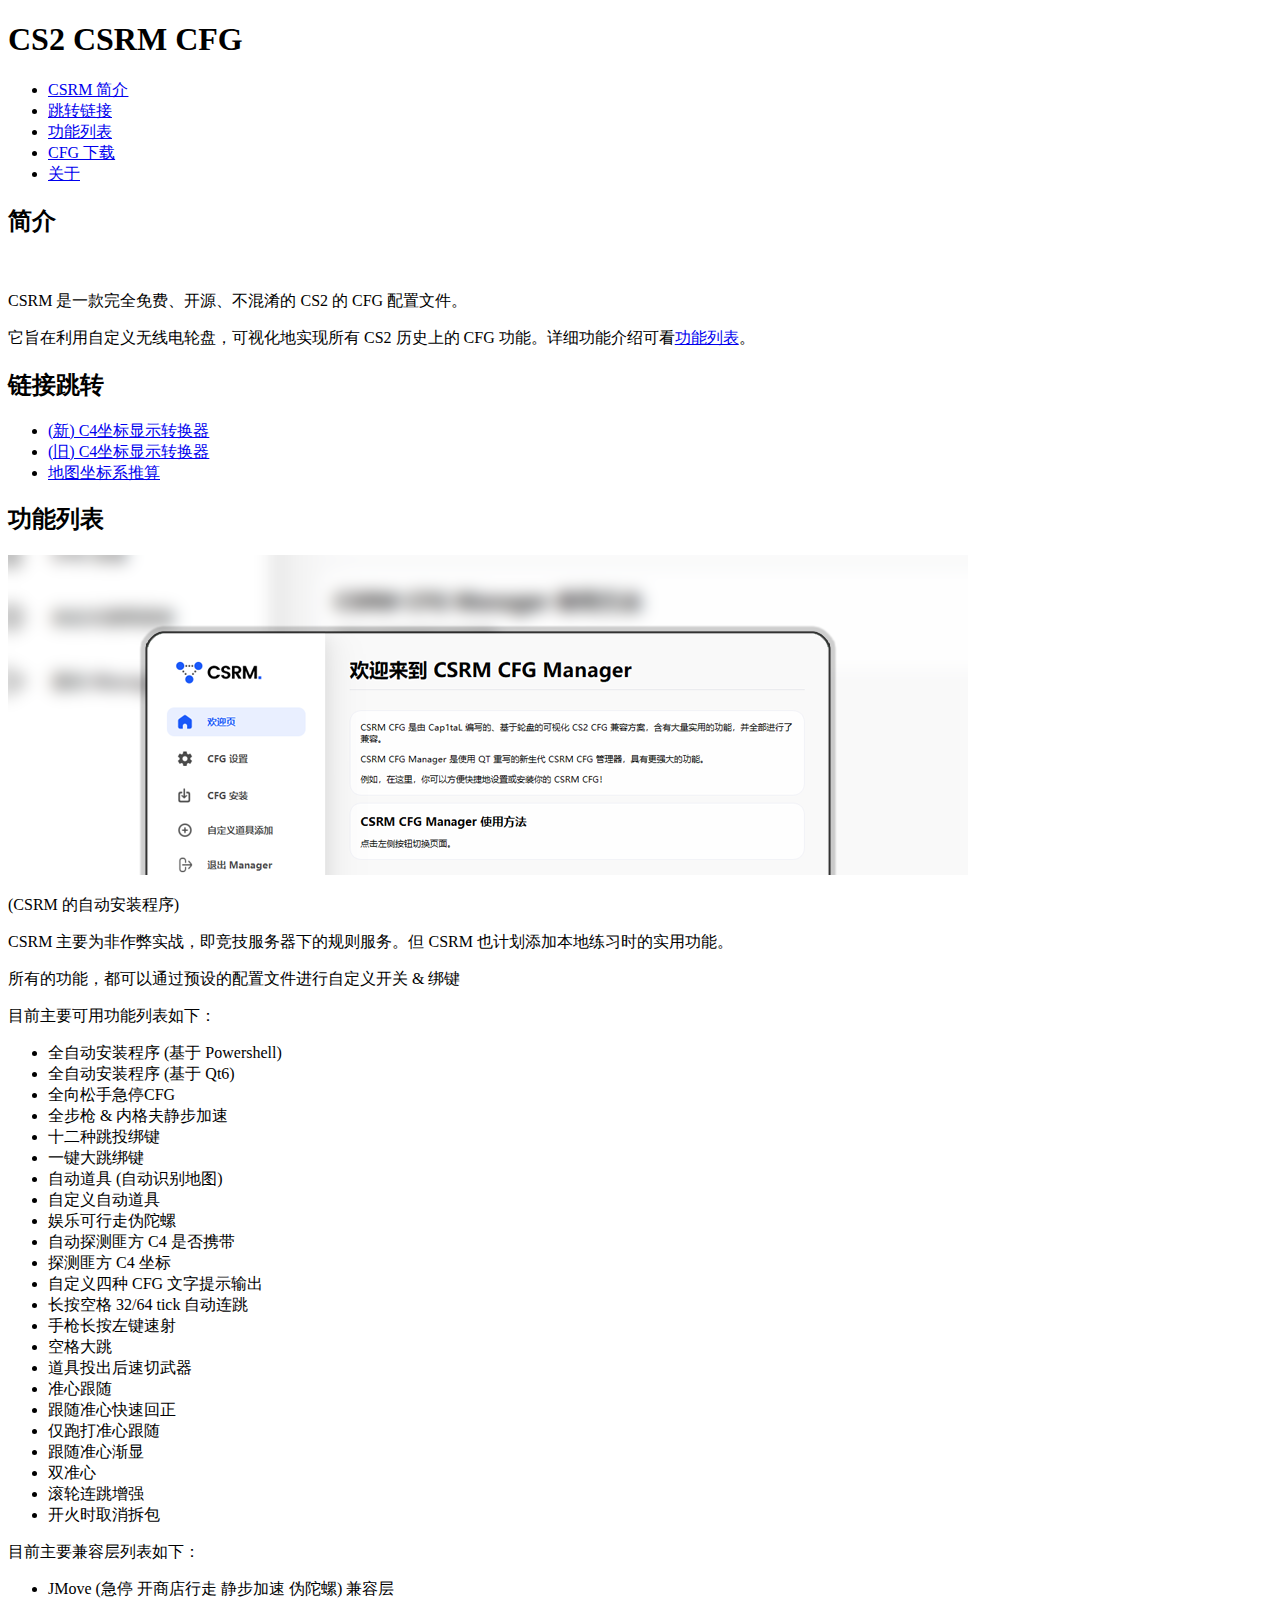
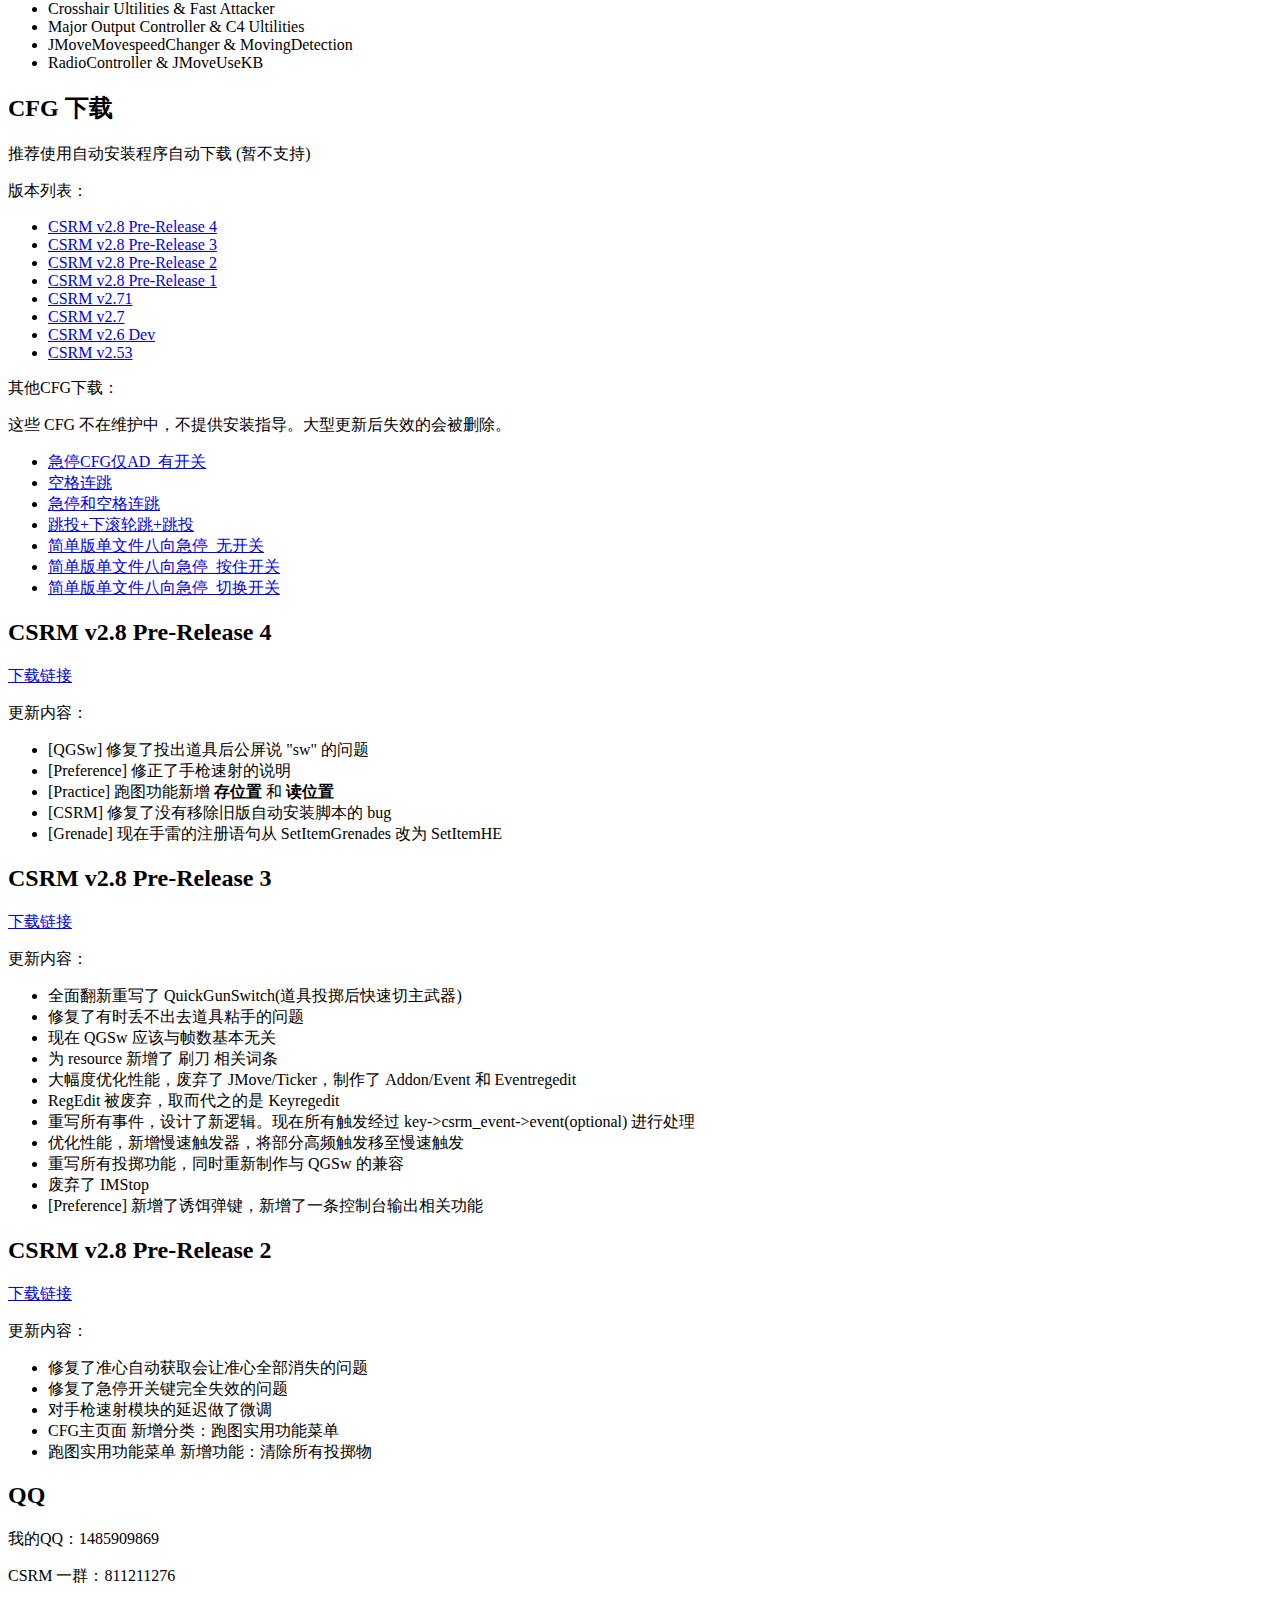
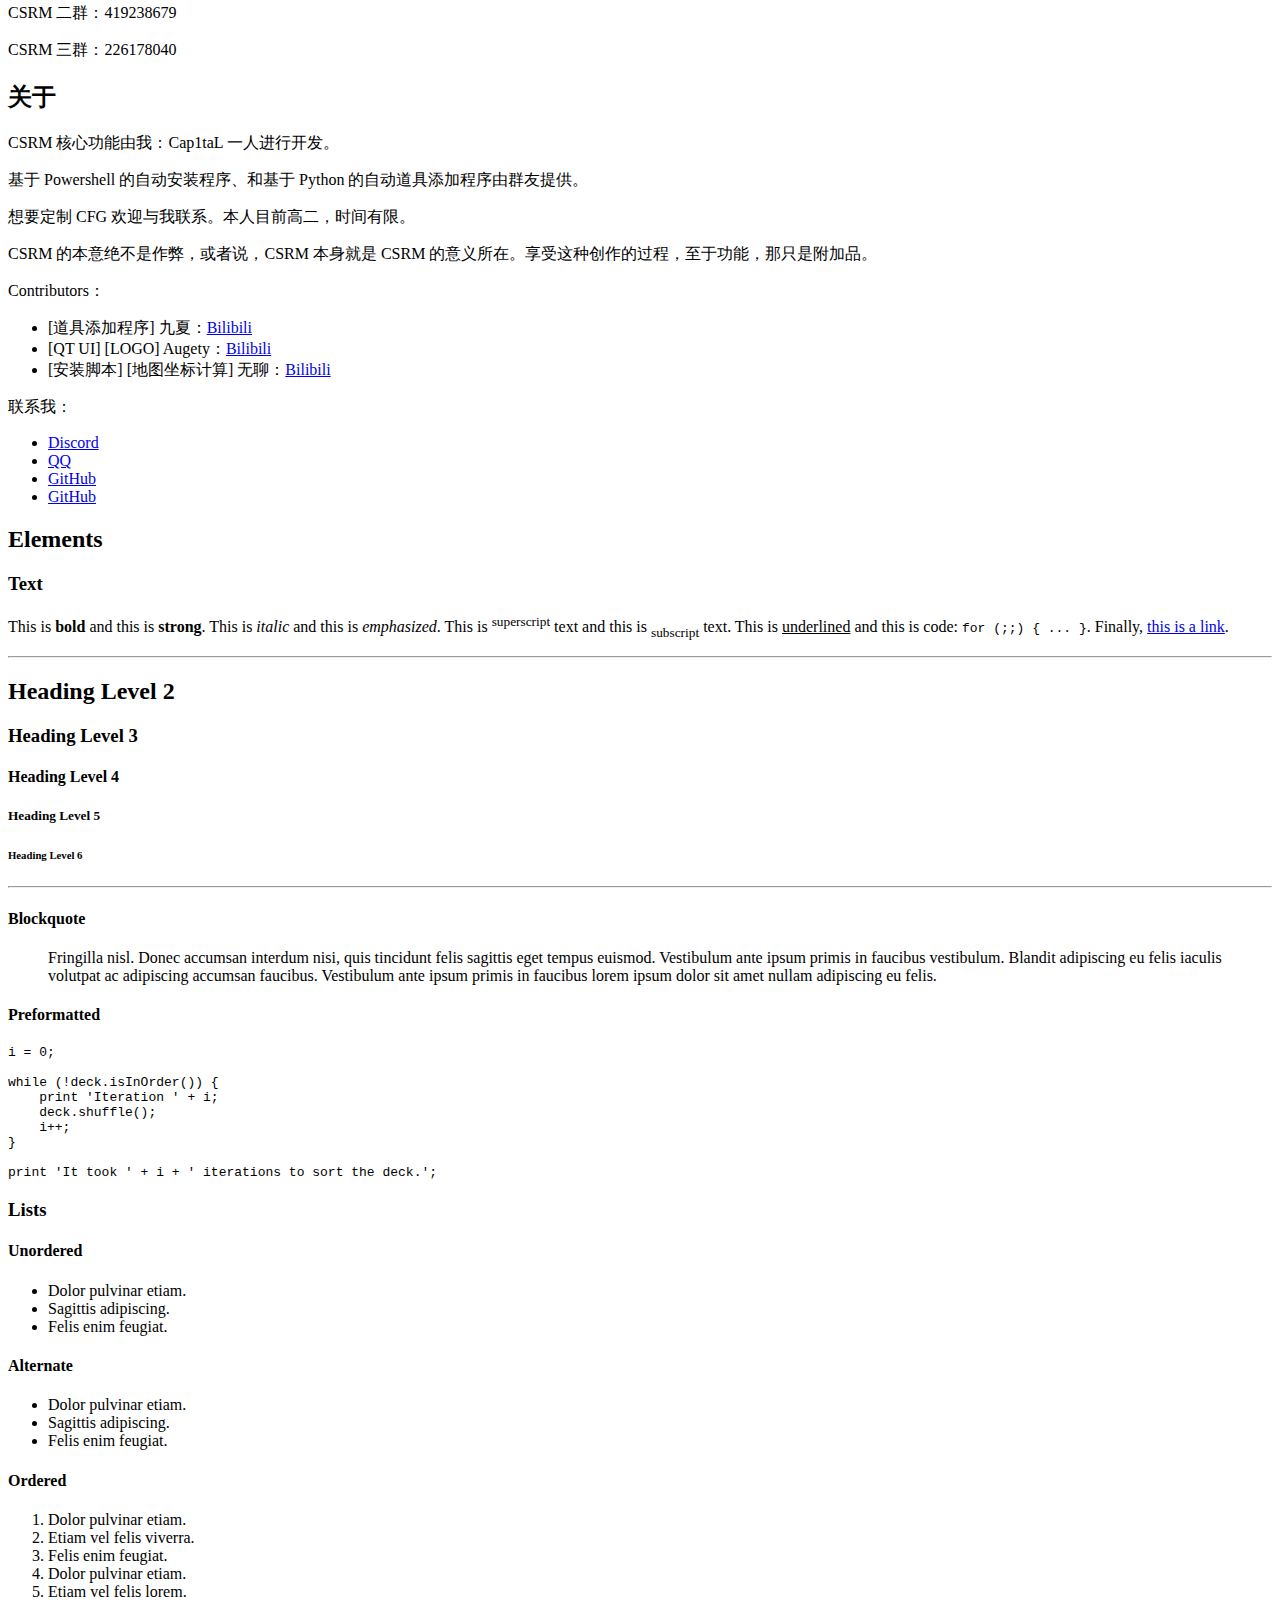
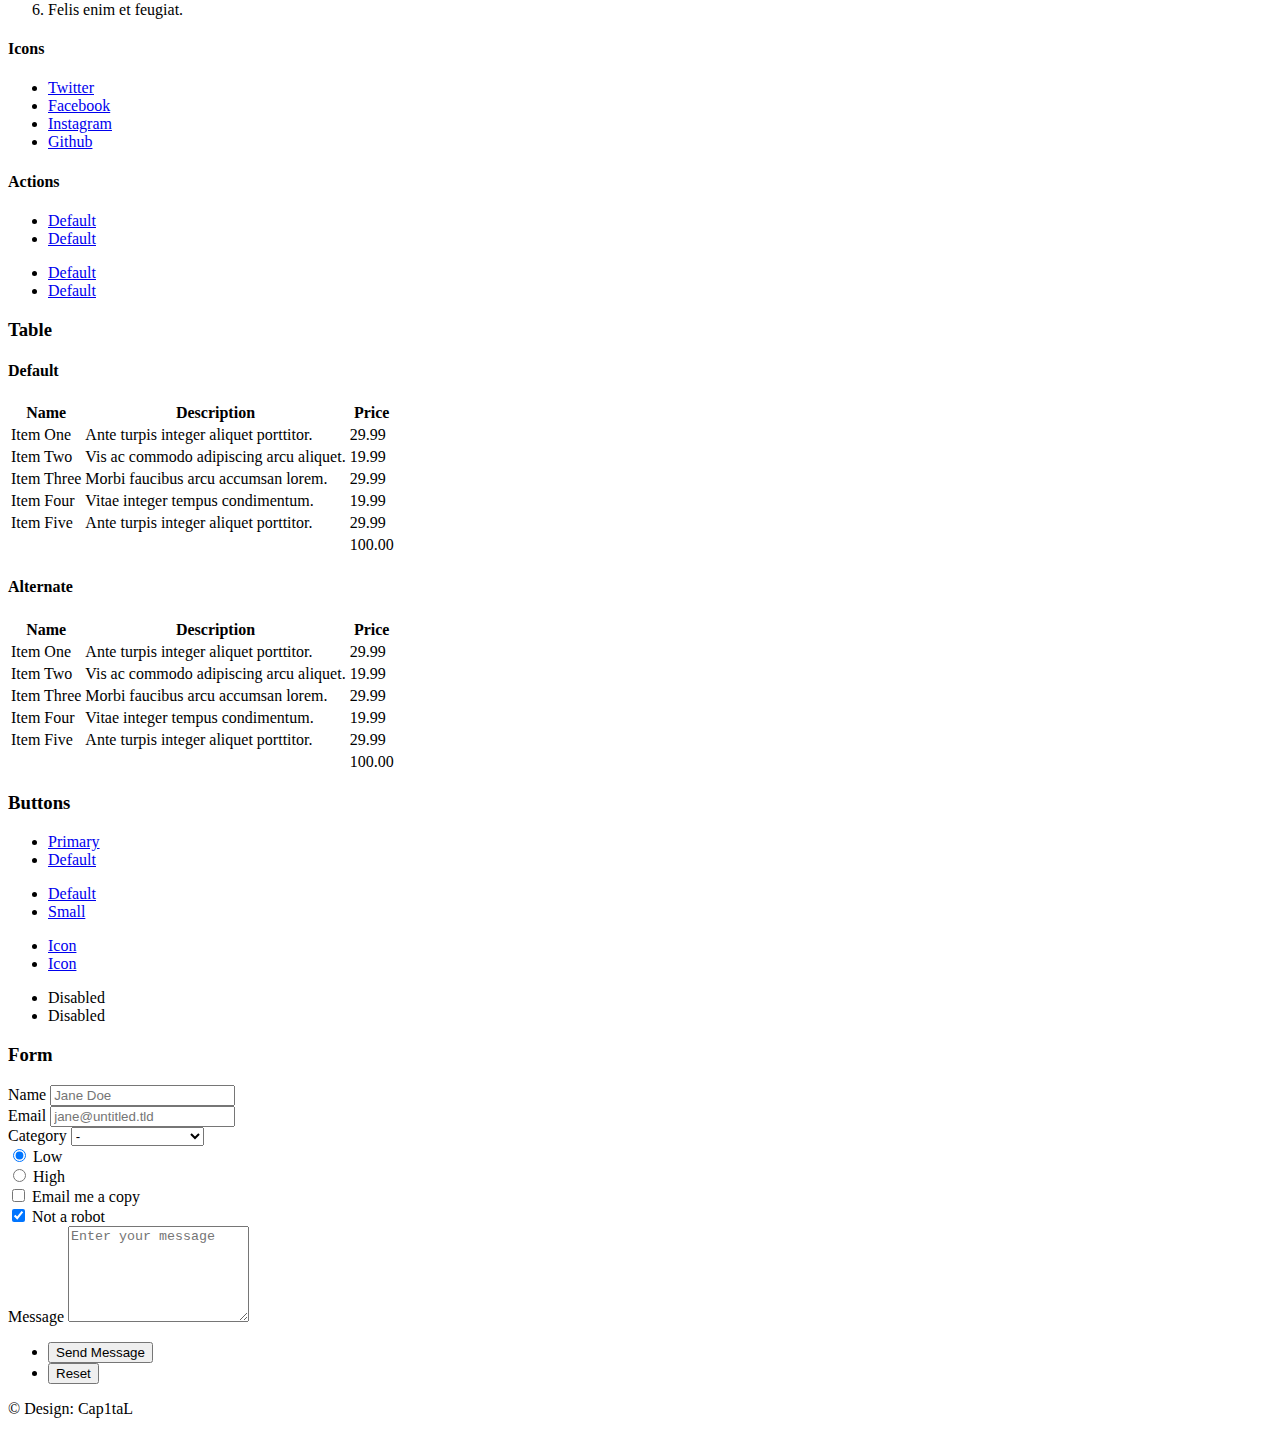
==== commit 56e26d82: "update website title" ====
--- a/CSRM/index.html
+++ b/CSRM/index.html
@@ -1,7 +1,7 @@
 <!DOCTYPE HTML>
 <html>
 	<head>
-		<title>CS2 CSRM CFG</title>
+		<title>CSRM</title>
 		<meta charset="utf-8" />
 		<meta name="viewport" content="width=device-width, initial-scale=1, user-scalable=no" />
 		<link rel="stylesheet" href="assets/css/main.css" />
@@ -103,6 +103,7 @@
 								<p>推荐使用自动安装程序自动下载 (暂不支持)</p>
 								<p>版本列表：</p>
 								<ul>
+									<li><a href="#CSRM-v2-8-Pre-Release-4">CSRM v2.8 Pre-Release 4</a></li>
 									<li><a href="#CSRM-v2-8-Pre-Release-3">CSRM v2.8 Pre-Release 3</a></li>
 									<li><a href="#CSRM-v2-8-Pre-Release-2">CSRM v2.8 Pre-Release 2</a></li>
 									<li><a href="/CSRM/versions/CSRM v2.8 Pre-Release 1.zip">CSRM v2.8 Pre-Release 1</a></li>
@@ -123,9 +124,20 @@
 									<li><a href="/CSRM/Custom/AutoStopSimple/Switch.zip">简单版单文件八向急停_切换开关</a></li>
 								</ul>
 							</article>
+							<article id="CSRM-v2-8-Pre-Release-4">
+								<h2 class="major">CSRM v2.8 Pre-Release 4</h2>
+								<a href="/CSRM/versions/CSRM v2.8 Pre-Release 4.zip">下载链接</a>
+								<p>更新内容：</p>
+								<ul>
+									<li>[QGSw] 修复了投出道具后公屏说 "sw" 的问题</li>
+									<li>[Preference] 修正了手枪速射的说明</li>
+									<li>[Practice] 跑图功能新增 <b>存位置</b> 和 <b>读位置</b></li>
+									<li>[CSRM] 修复了没有移除旧版自动安装脚本的 bug</li>
+									<li>[Grenade] 现在手雷的注册语句从 SetItemGrenades 改为 SetItemHE</li>
+								</ul>
+							</article>
 							<article id="CSRM-v2-8-Pre-Release-3">
-								<h2 class="major">CSRM v2.8 Pre-Release 2</h2>
-								<!-- <span class="image main"><img src="images/bg.jpg" alt="" /></span> -->
+								<h2 class="major">CSRM v2.8 Pre-Release 3</h2>
 								<a href="/CSRM/versions/CSRM v2.8 Pre-Release 3.zip">下载链接</a>
 								<p>更新内容：</p>
 								<ul>
@@ -144,7 +156,6 @@
 							</article>
 							<article id="CSRM-v2-8-Pre-Release-2">
 								<h2 class="major">CSRM v2.8 Pre-Release 2</h2>
-								<!-- <span class="image main"><img src="images/bg.jpg" alt="" /></span> -->
 								<a href="/CSRM/versions/CSRM v2.8 Pre-Release 2.zip">下载链接</a>
 								<p>更新内容：</p>
 								<ul>
@@ -157,7 +168,6 @@
 							</article>
 							<article id="qq-page">
 								<h2 class="major">QQ</h2>
-								<!-- <span class="image main"><img src="images/bg.jpg" alt="" /></span> -->
 								<p>我的QQ：1485909869</p>
 								<p>CSRM 一群：811211276</p>
 								<p>CSRM 二群：419238679</p>
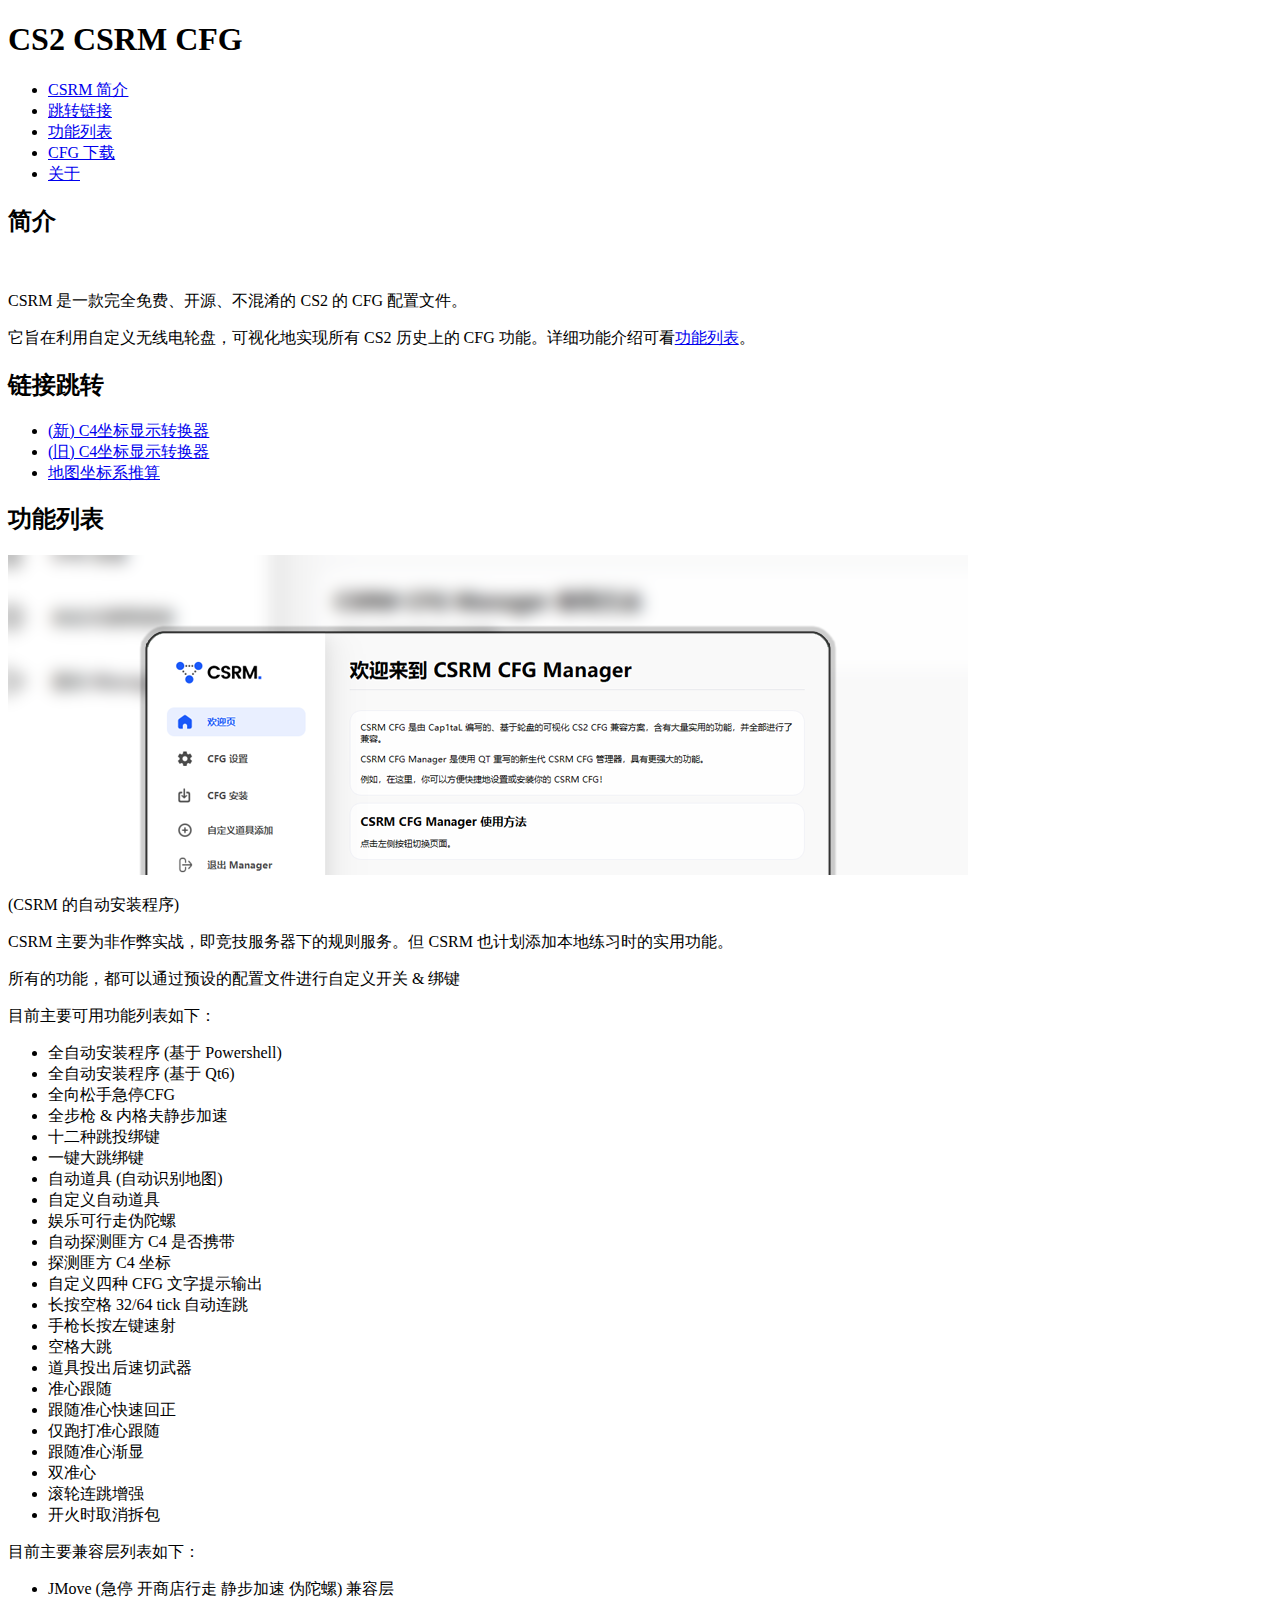
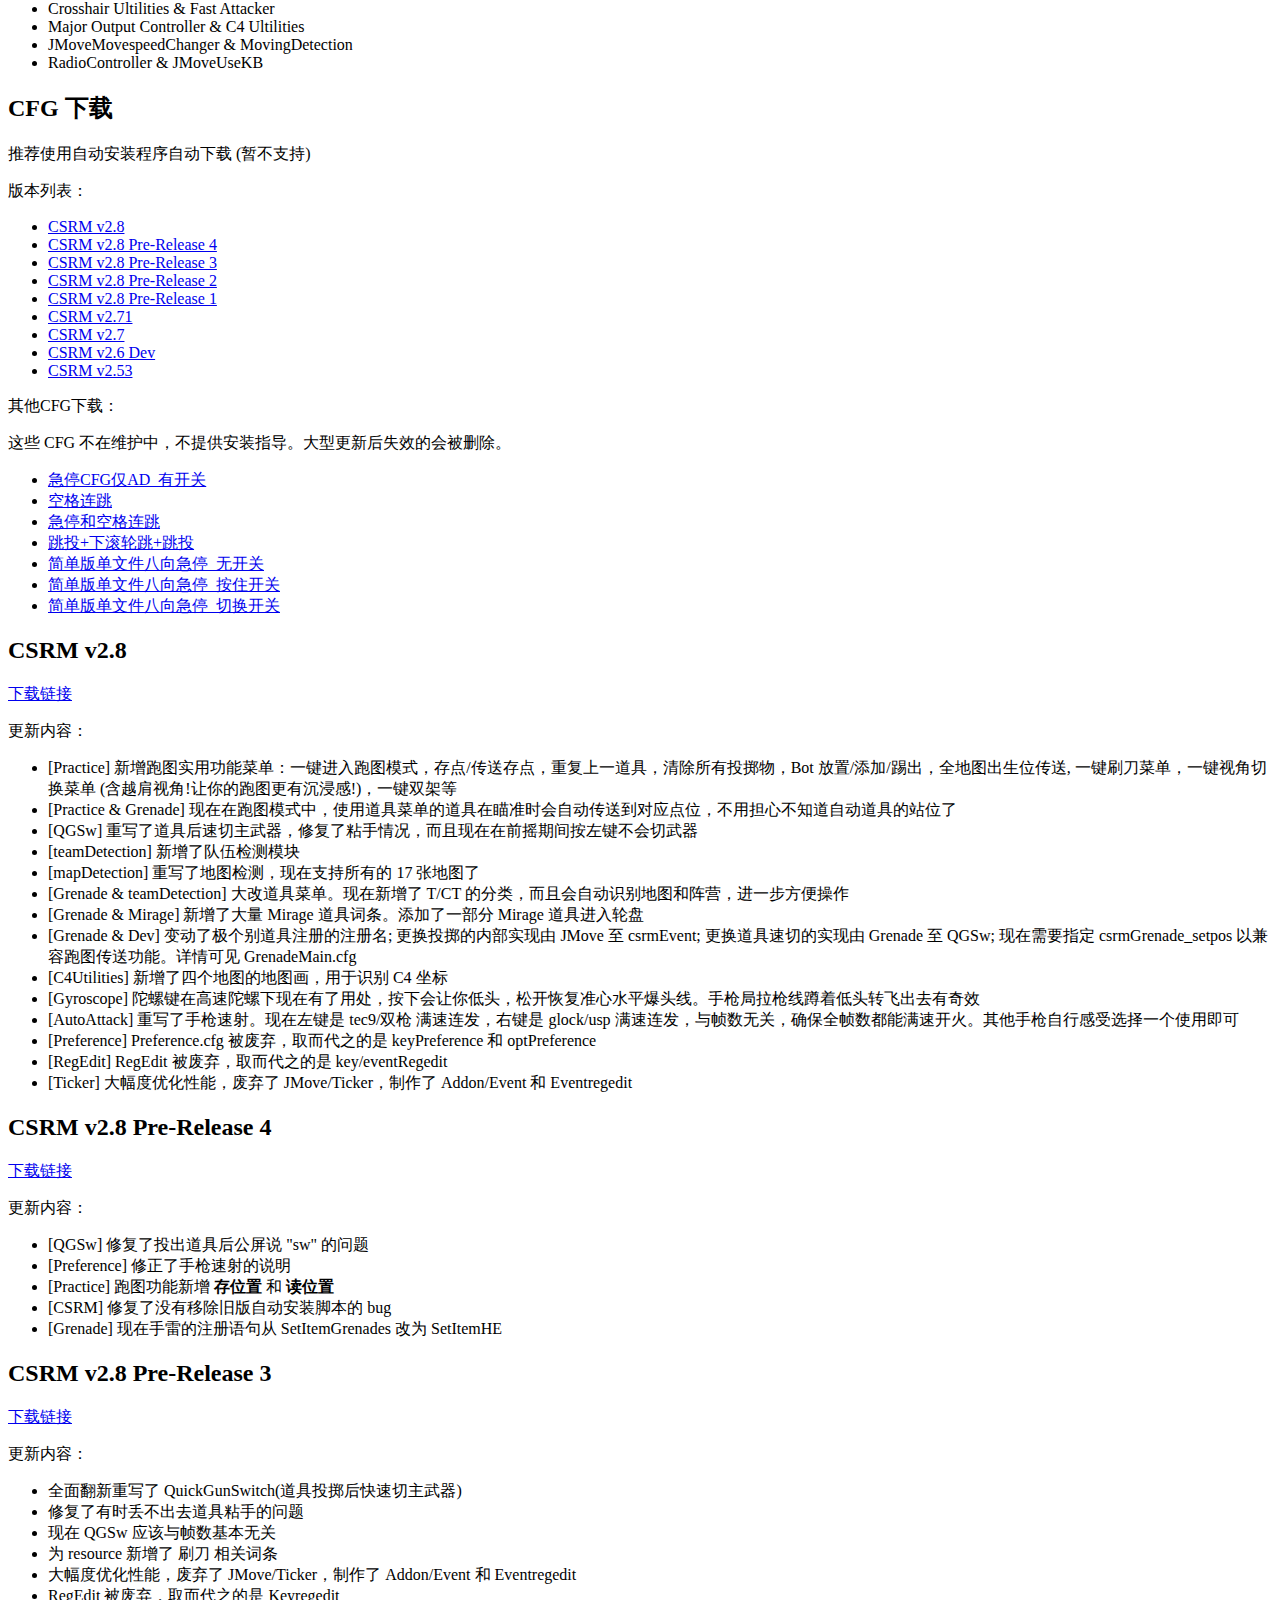
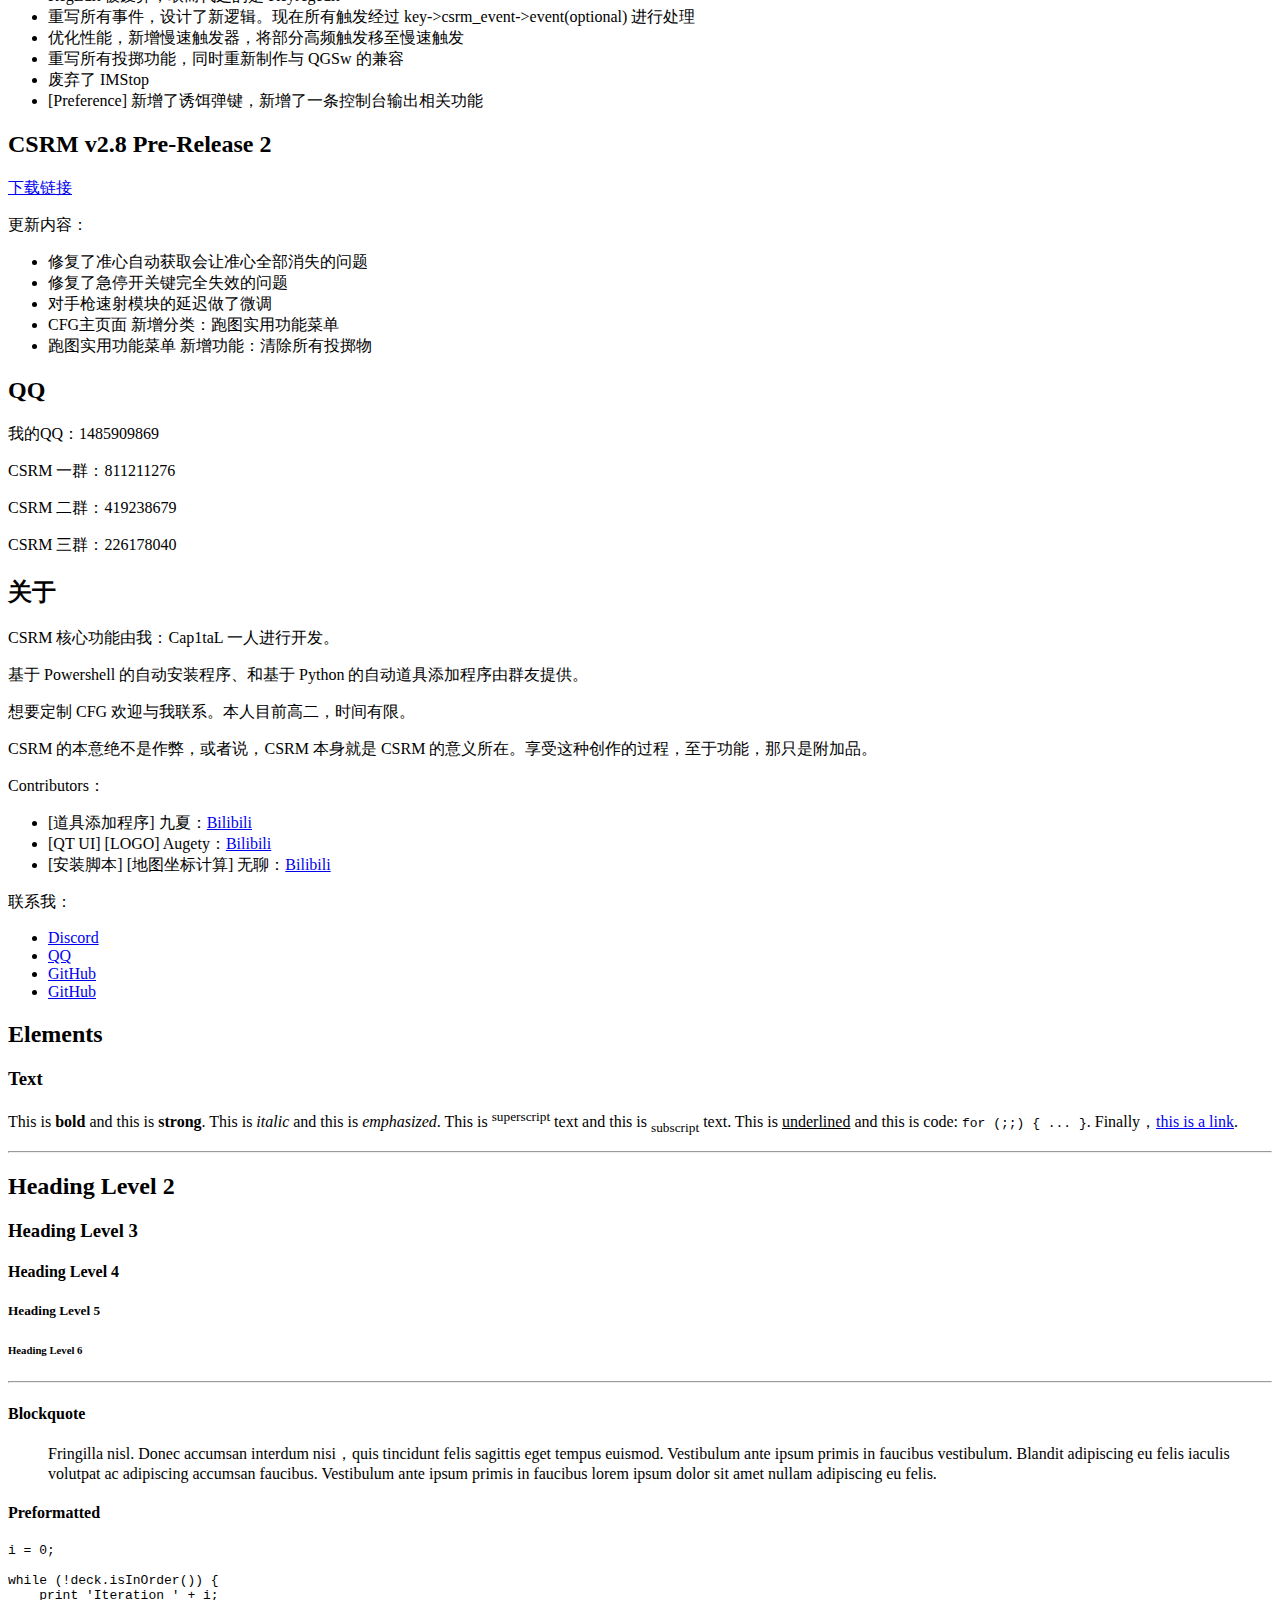
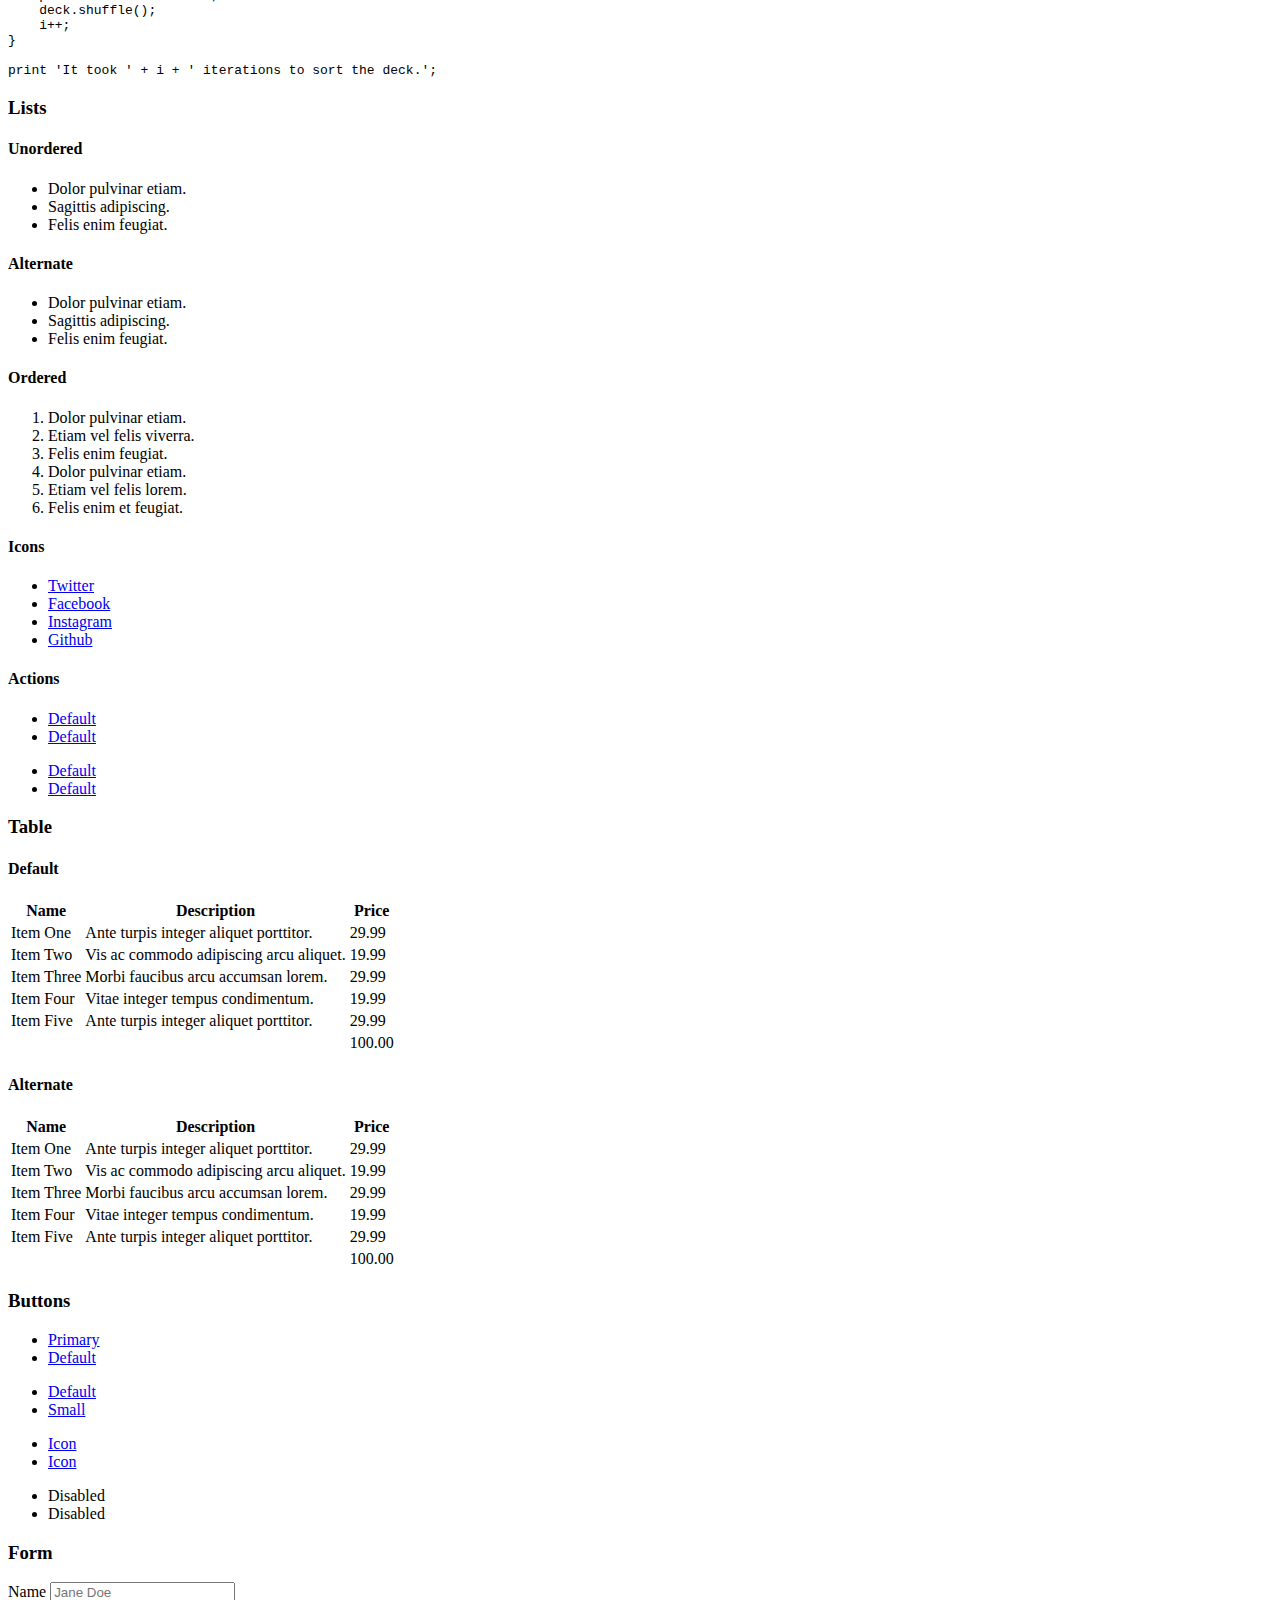
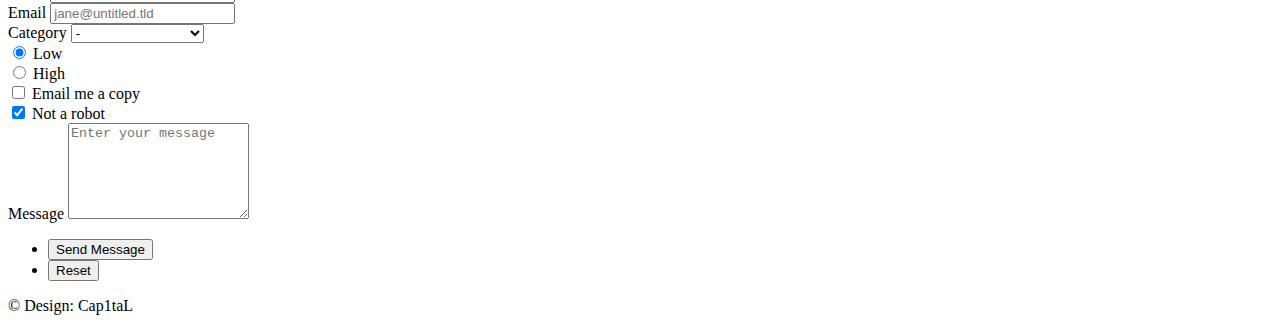
==== commit 3a18a028: "2.8" ====
--- a/CSRM/index.html
+++ b/CSRM/index.html
@@ -3,7 +3,7 @@
 	<head>
 		<title>CSRM</title>
 		<meta charset="utf-8" />
-		<meta name="viewport" content="width=device-width, initial-scale=1, user-scalable=no" />
+		<meta name="viewport" content="width=device-width，initial-scale=1，user-scalable=no" />
 		<link rel="stylesheet" href="assets/css/main.css" />
 		<link rel="icon" href="/CSRM/images/dark.ico" sizes="16x16">
 		<noscript><link rel="stylesheet" href="assets/css/noscript.css" /></noscript>
@@ -103,6 +103,7 @@
 								<p>推荐使用自动安装程序自动下载 (暂不支持)</p>
 								<p>版本列表：</p>
 								<ul>
+									<li><a href="#CSRM-v2-8">CSRM v2.8</a></li>
 									<li><a href="#CSRM-v2-8-Pre-Release-4">CSRM v2.8 Pre-Release 4</a></li>
 									<li><a href="#CSRM-v2-8-Pre-Release-3">CSRM v2.8 Pre-Release 3</a></li>
 									<li><a href="#CSRM-v2-8-Pre-Release-2">CSRM v2.8 Pre-Release 2</a></li>
@@ -122,6 +123,27 @@
 									<li><a href="/CSRM/Custom/AutoStopSimple/None.zip">简单版单文件八向急停_无开关</a></li>
 									<li><a href="/CSRM/Custom/AutoStopSimple/Hold.zip">简单版单文件八向急停_按住开关</a></li>
 									<li><a href="/CSRM/Custom/AutoStopSimple/Switch.zip">简单版单文件八向急停_切换开关</a></li>
+								</ul>
+							</article>
+							<article id="CSRM-v2-8">
+								<h2 class="major">CSRM v2.8</h2>
+								<a href="/CSRM/versions/CSRM v2.8.zip">下载链接</a>
+								<p>更新内容：</p>
+								<ul>
+									<li>[Practice] 新增跑图实用功能菜单：一键进入跑图模式，存点/传送存点，重复上一道具，清除所有投掷物，Bot 放置/添加/踢出，全地图出生位传送, 一键刷刀菜单，一键视角切换菜单 (含越肩视角!让你的跑图更有沉浸感!)，一键双架等</li>
+									<li>[Practice & Grenade] 现在在跑图模式中，使用道具菜单的道具在瞄准时会自动传送到对应点位，不用担心不知道自动道具的站位了</li>
+									<li>[QGSw] 重写了道具后速切主武器，修复了粘手情况，而且现在在前摇期间按左键不会切武器</li>
+									<li>[teamDetection] 新增了队伍检测模块</li>
+									<li>[mapDetection] 重写了地图检测，现在支持所有的 17 张地图了</li>
+									<li>[Grenade & teamDetection] 大改道具菜单。现在新增了 T/CT 的分类，而且会自动识别地图和阵营，进一步方便操作</li>
+									<li>[Grenade & Mirage] 新增了大量 Mirage 道具词条。添加了一部分 Mirage 道具进入轮盘</li>
+									<li>[Grenade & Dev] 变动了极个别道具注册的注册名; 更换投掷的内部实现由 JMove 至 csrmEvent; 更换道具速切的实现由 Grenade 至 QGSw; 现在需要指定 csrmGrenade_setpos 以兼容跑图传送功能。详情可见 GrenadeMain.cfg</li>
+									<li>[C4Utilities] 新增了四个地图的地图画，用于识别 C4 坐标</li>
+									<li>[Gyroscope] 陀螺键在高速陀螺下现在有了用处，按下会让你低头，松开恢复准心水平爆头线。手枪局拉枪线蹲着低头转飞出去有奇效</li>
+									<li>[AutoAttack] 重写了手枪速射。现在左键是 tec9/双枪 满速连发，右键是 glock/usp 满速连发，与帧数无关，确保全帧数都能满速开火。其他手枪自行感受选择一个使用即可</li>
+									<li>[Preference] Preference.cfg 被废弃，取而代之的是 keyPreference 和 optPreference</li>
+									<li>[RegEdit] RegEdit 被废弃，取而代之的是 key/eventRegedit</li>
+									<li>[Ticker] 大幅度优化性能，废弃了 JMove/Ticker，制作了 Addon/Event 和 Eventregedit</li>
 								</ul>
 							</article>
 							<article id="CSRM-v2-8-Pre-Release-4">
@@ -204,7 +226,7 @@
 									<h3 class="major">Text</h3>
 									<p>This is <b>bold</b> and this is <strong>strong</strong>. This is <i>italic</i> and this is <em>emphasized</em>.
 									This is <sup>superscript</sup> text and this is <sub>subscript</sub> text.
-									This is <u>underlined</u> and this is code: <code>for (;;) { ... }</code>. Finally, <a href="#">this is a link</a>.</p>
+									This is <u>underlined</u> and this is code: <code>for (;;) { ... }</code>. Finally，<a href="#">this is a link</a>.</p>
 									<hr />
 									<h2>Heading Level 2</h2>
 									<h3>Heading Level 3</h3>
@@ -213,7 +235,7 @@
 									<h6>Heading Level 6</h6>
 									<hr />
 									<h4>Blockquote</h4>
-									<blockquote>Fringilla nisl. Donec accumsan interdum nisi, quis tincidunt felis sagittis eget tempus euismod. Vestibulum ante ipsum primis in faucibus vestibulum. Blandit adipiscing eu felis iaculis volutpat ac adipiscing accumsan faucibus. Vestibulum ante ipsum primis in faucibus lorem ipsum dolor sit amet nullam adipiscing eu felis.</blockquote>
+									<blockquote>Fringilla nisl. Donec accumsan interdum nisi，quis tincidunt felis sagittis eget tempus euismod. Vestibulum ante ipsum primis in faucibus vestibulum. Blandit adipiscing eu felis iaculis volutpat ac adipiscing accumsan faucibus. Vestibulum ante ipsum primis in faucibus lorem ipsum dolor sit amet nullam adipiscing eu felis.</blockquote>
 									<h4>Preformatted</h4>
 									<pre><code>i = 0;
 
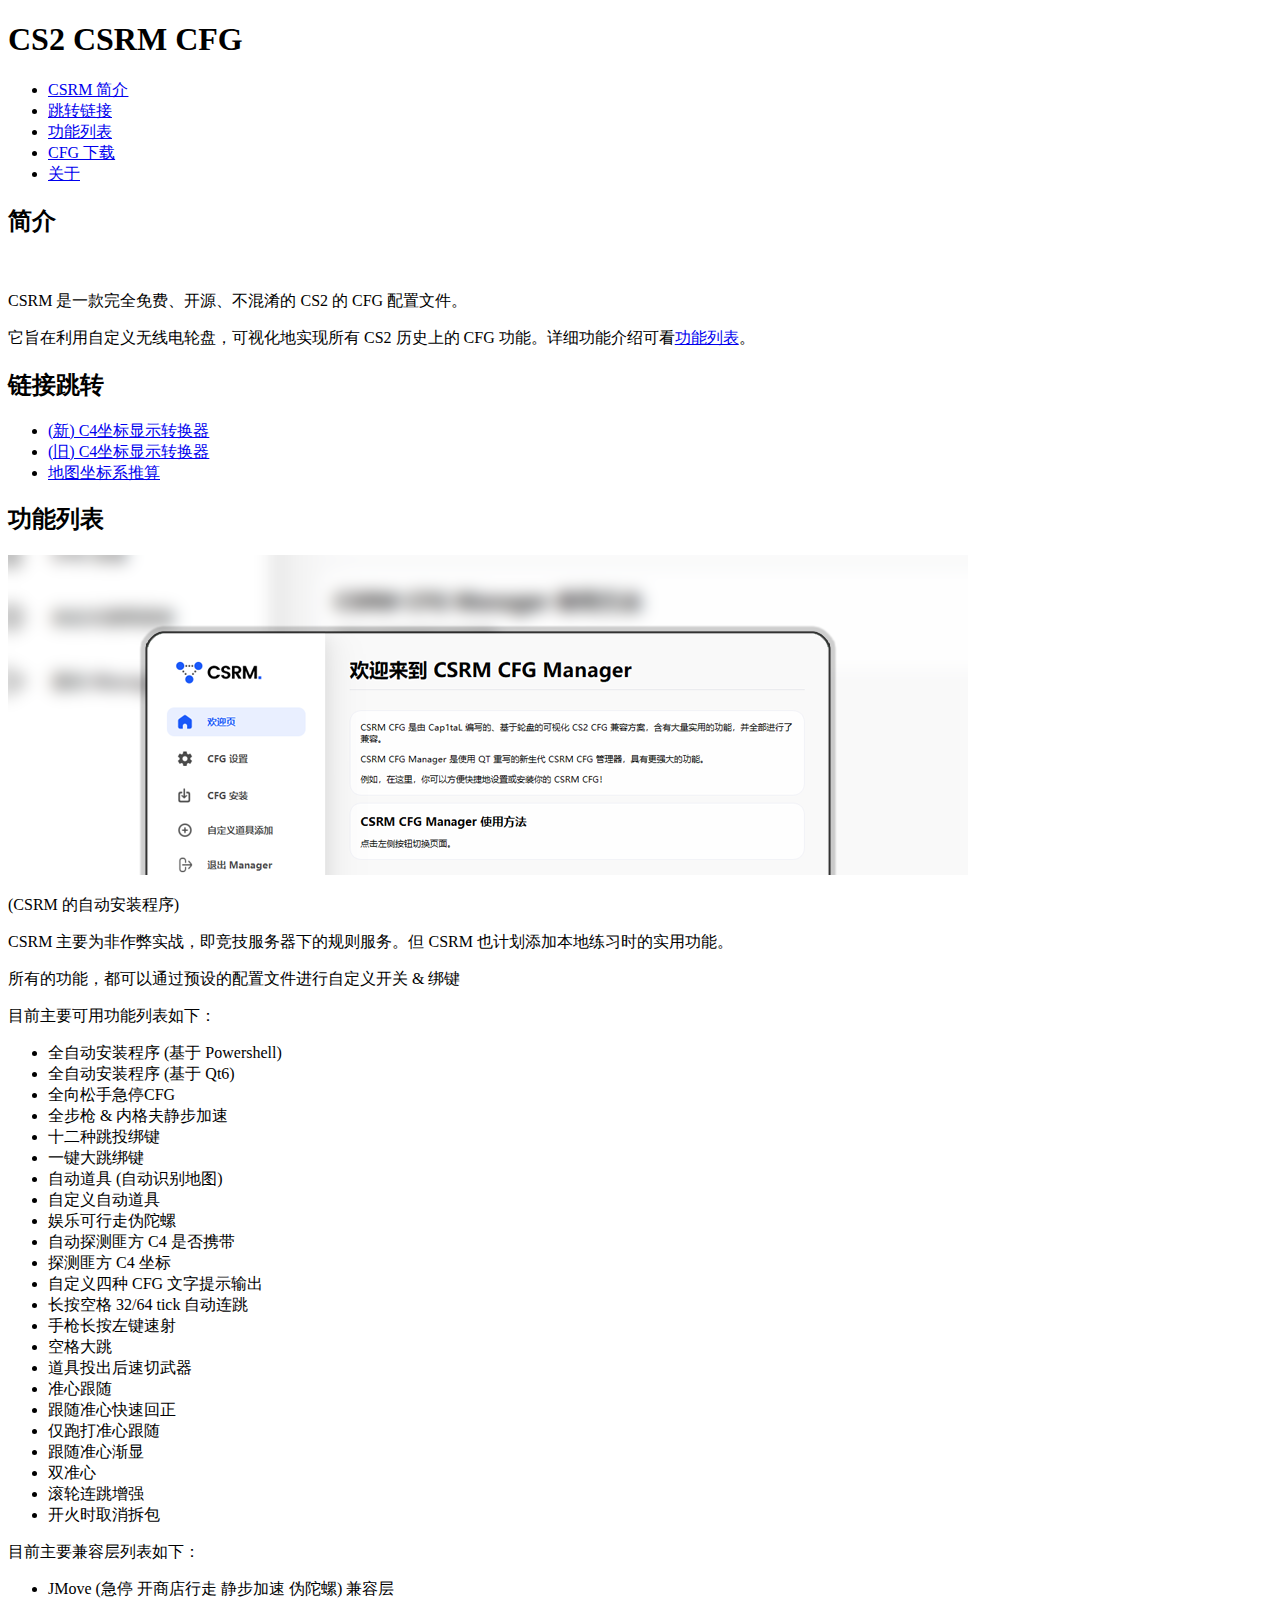
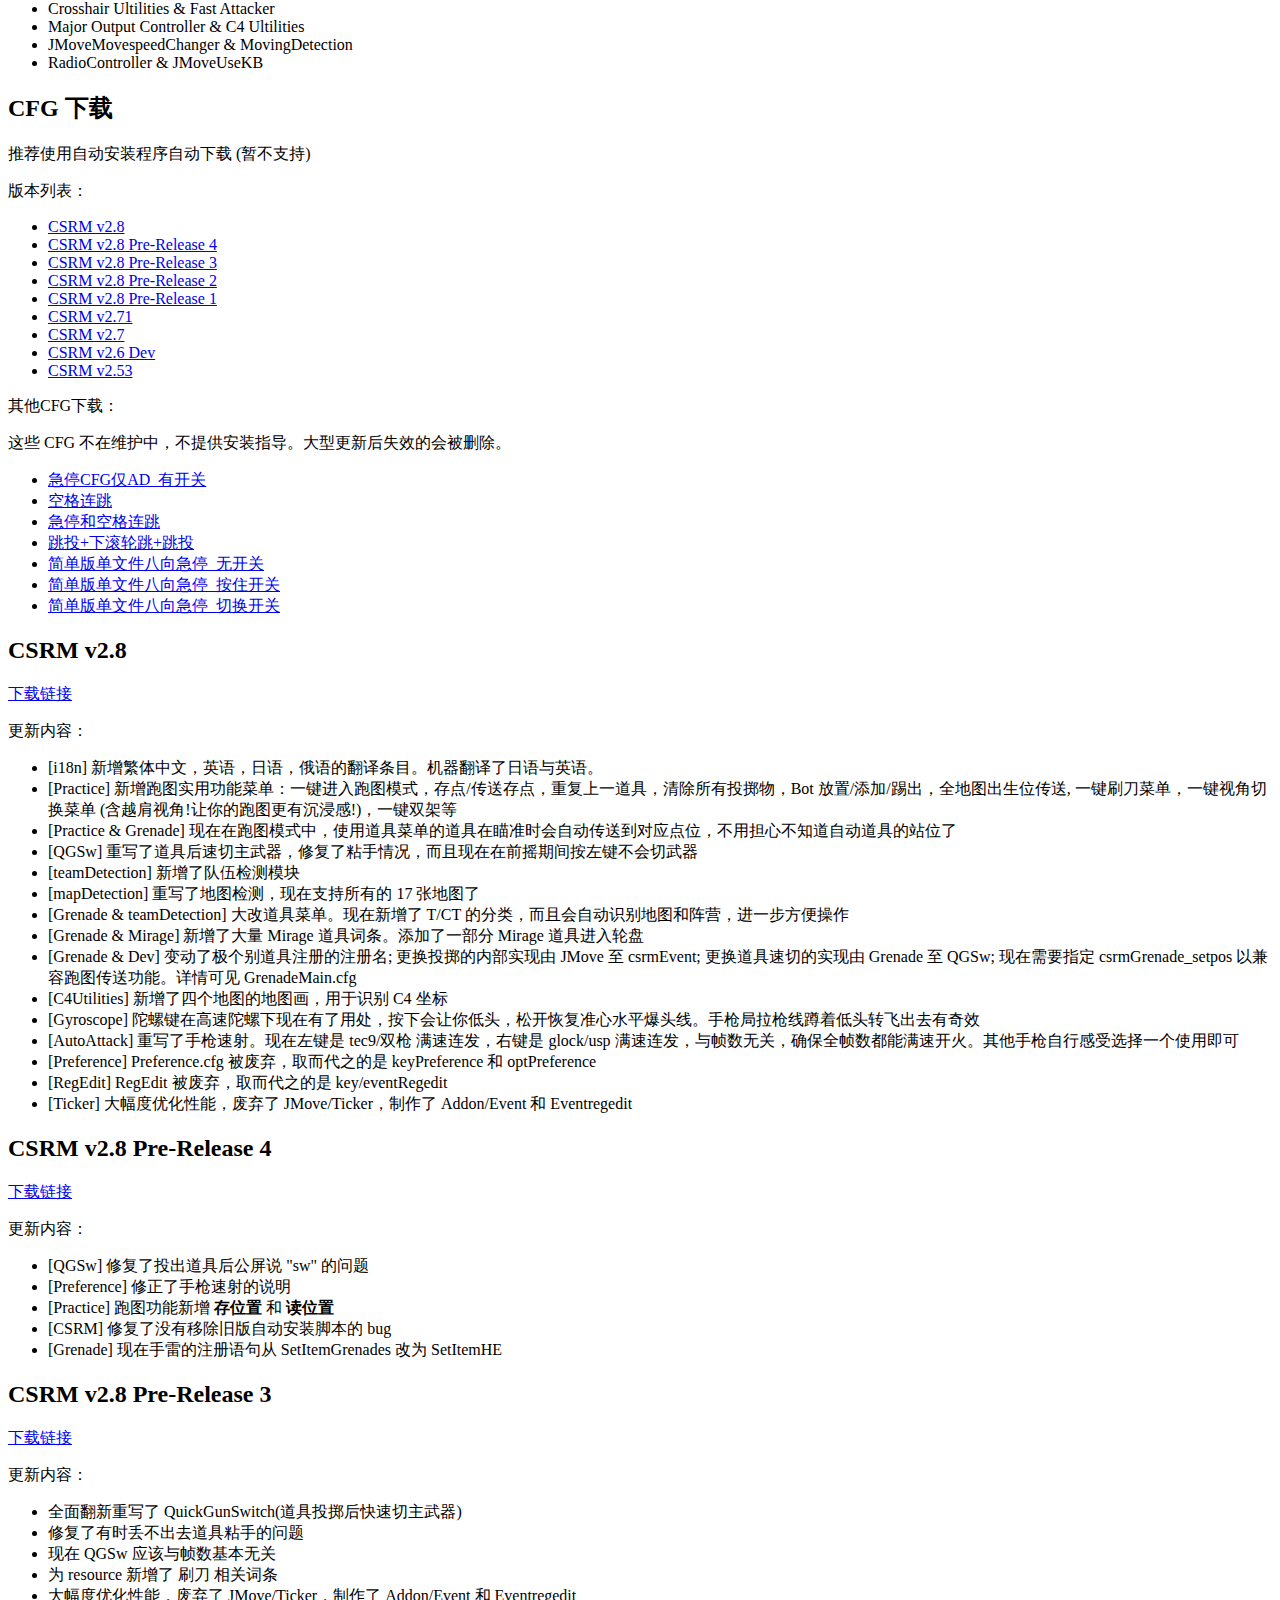
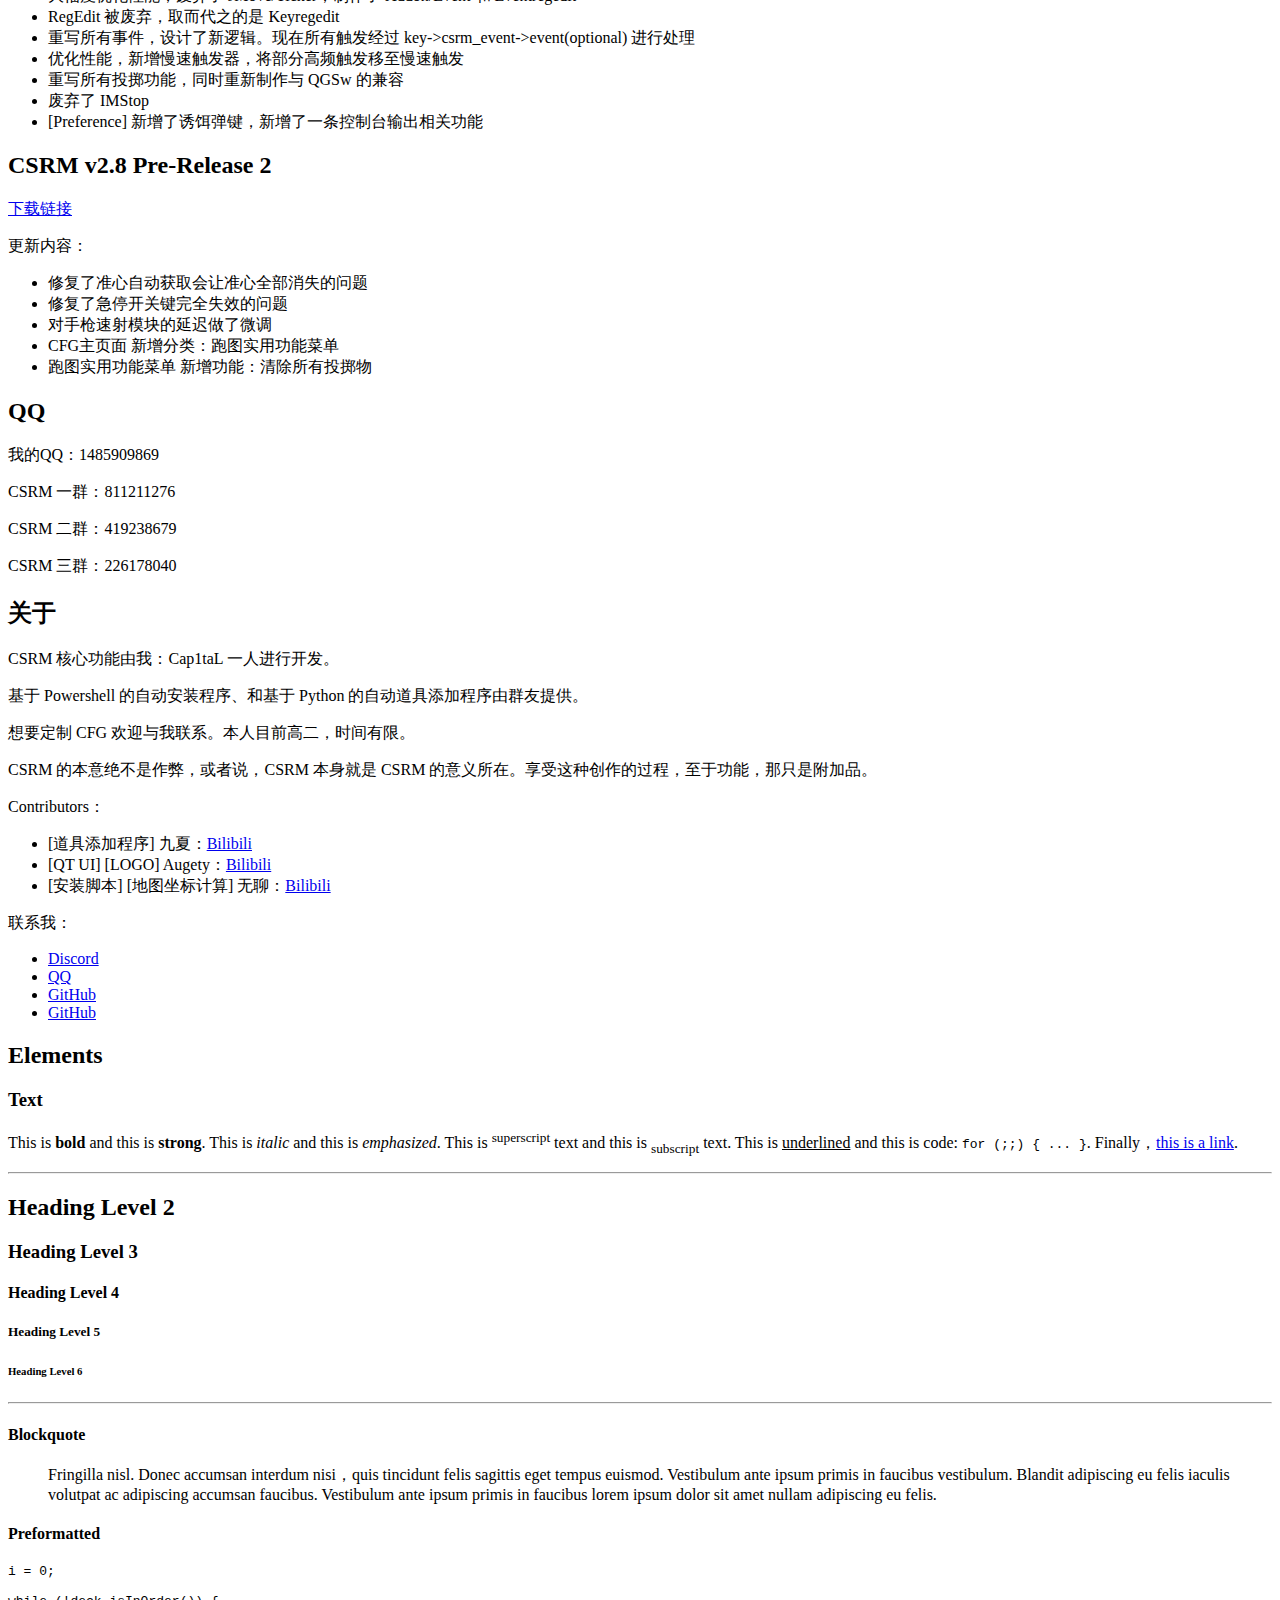
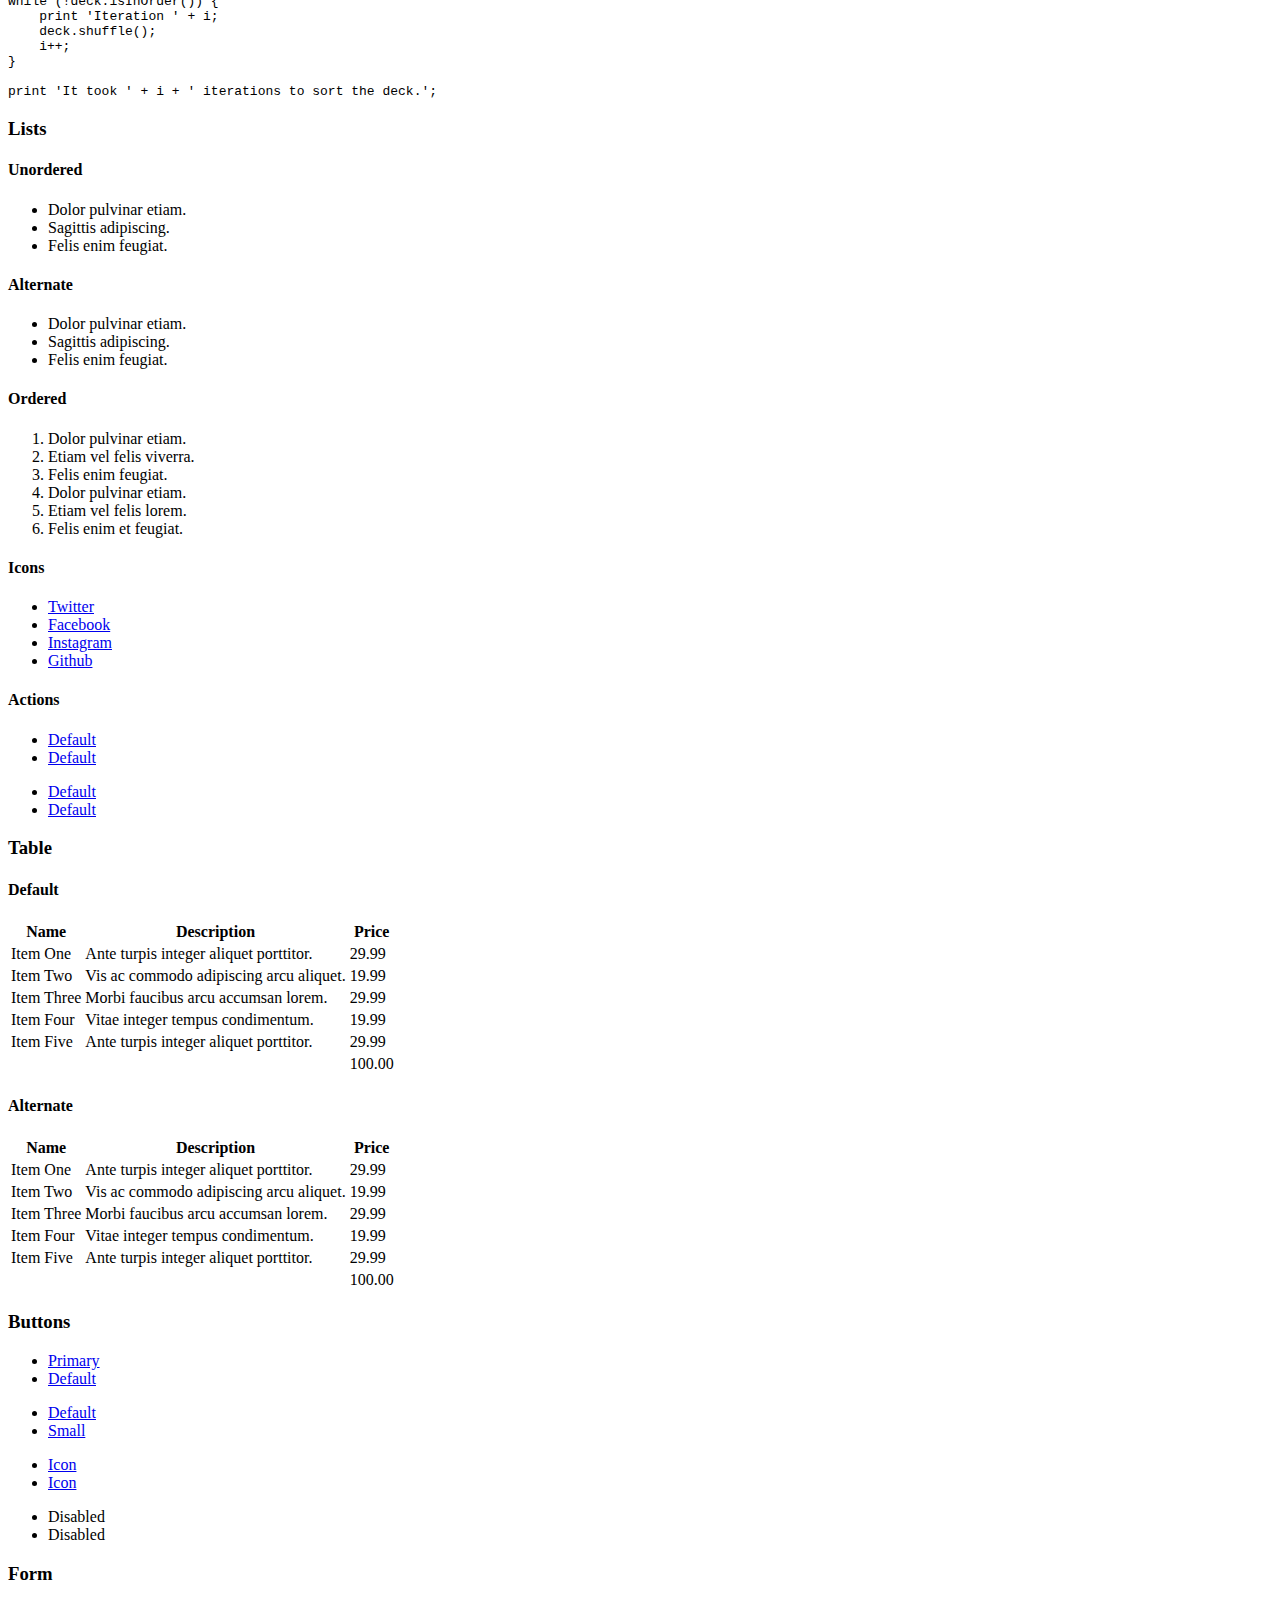
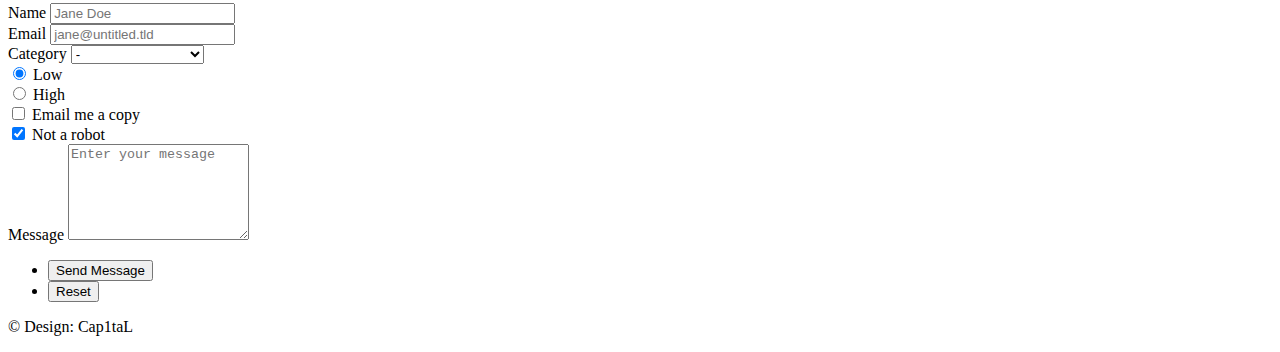
==== commit 8929a06e: "modified:   CSRM/index.html" ====
--- a/CSRM/index.html
+++ b/CSRM/index.html
@@ -130,6 +130,7 @@
 								<a href="/CSRM/versions/CSRM v2.8.zip">下载链接</a>
 								<p>更新内容：</p>
 								<ul>
+									<li>[i18n] 新增繁体中文，英语，日语，俄语的翻译条目。机器翻译了日语与英语。</li>
 									<li>[Practice] 新增跑图实用功能菜单：一键进入跑图模式，存点/传送存点，重复上一道具，清除所有投掷物，Bot 放置/添加/踢出，全地图出生位传送, 一键刷刀菜单，一键视角切换菜单 (含越肩视角!让你的跑图更有沉浸感!)，一键双架等</li>
 									<li>[Practice & Grenade] 现在在跑图模式中，使用道具菜单的道具在瞄准时会自动传送到对应点位，不用担心不知道自动道具的站位了</li>
 									<li>[QGSw] 重写了道具后速切主武器，修复了粘手情况，而且现在在前摇期间按左键不会切武器</li>
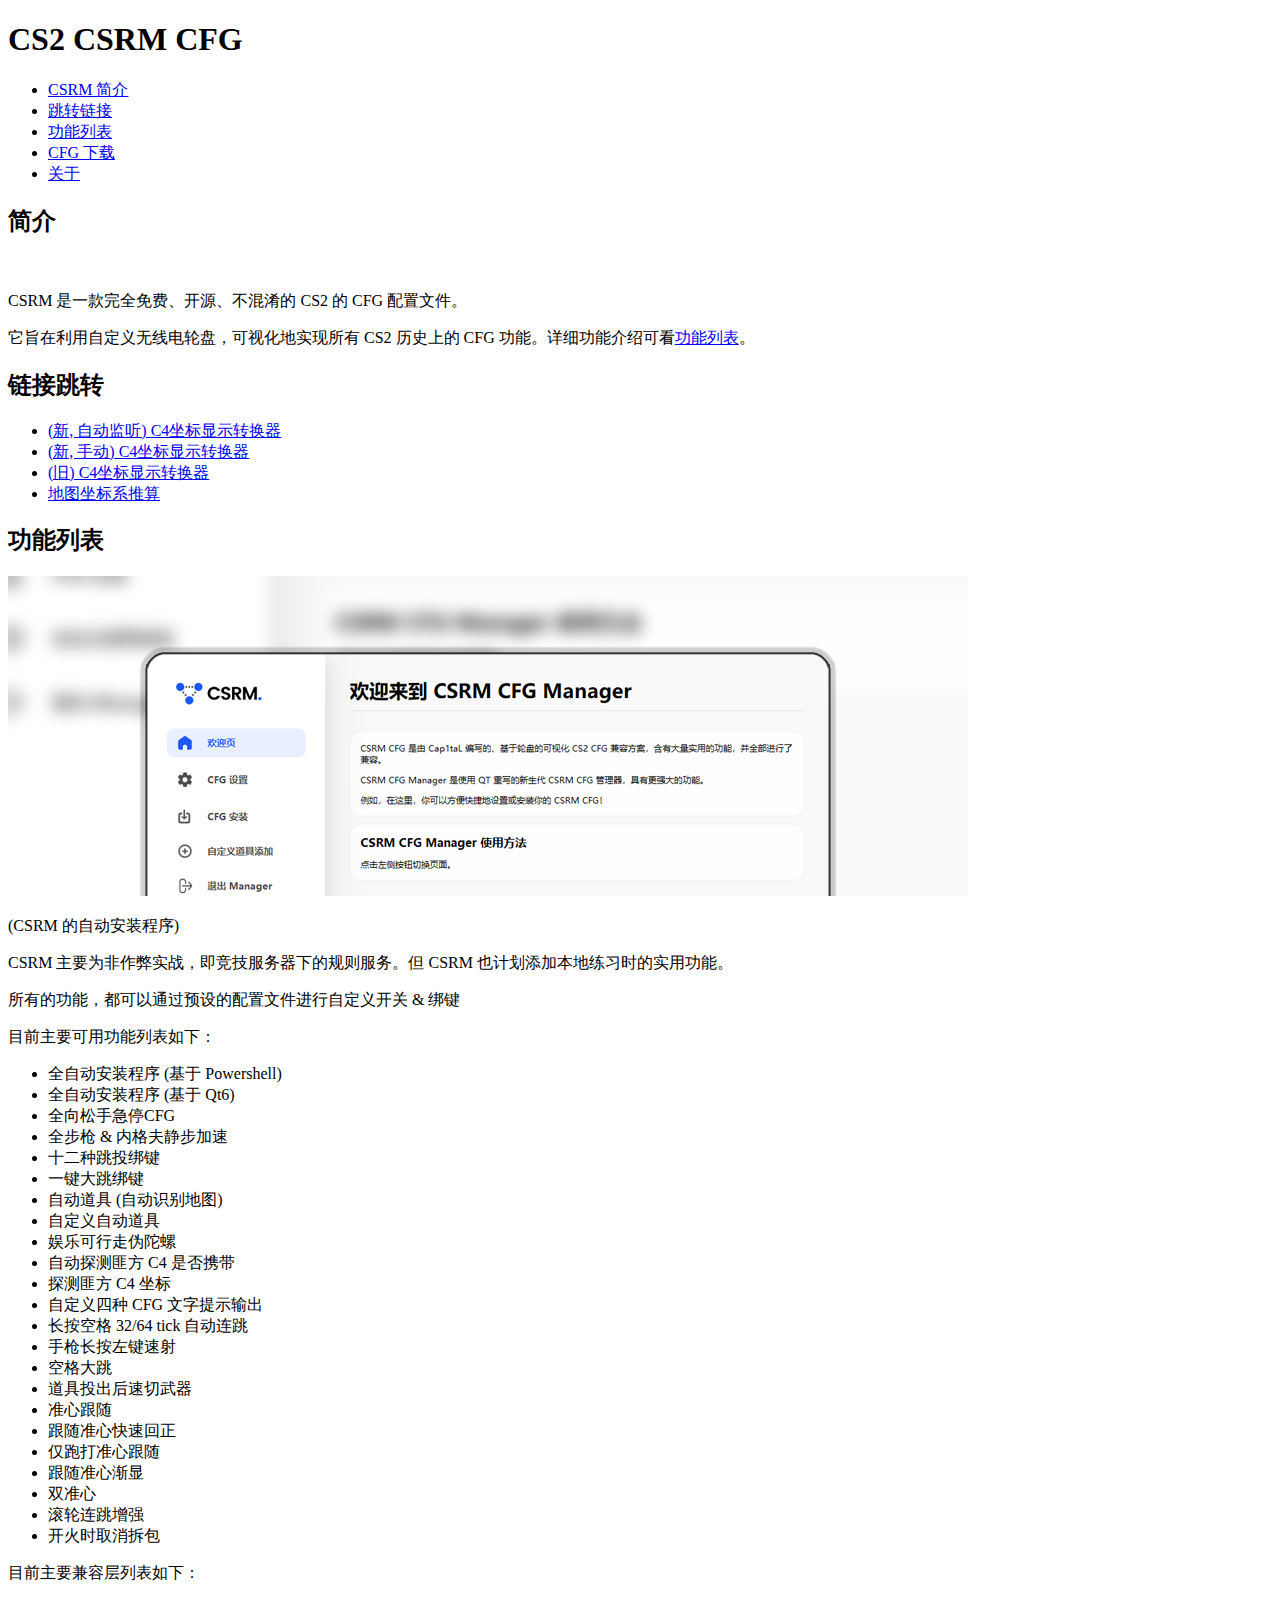
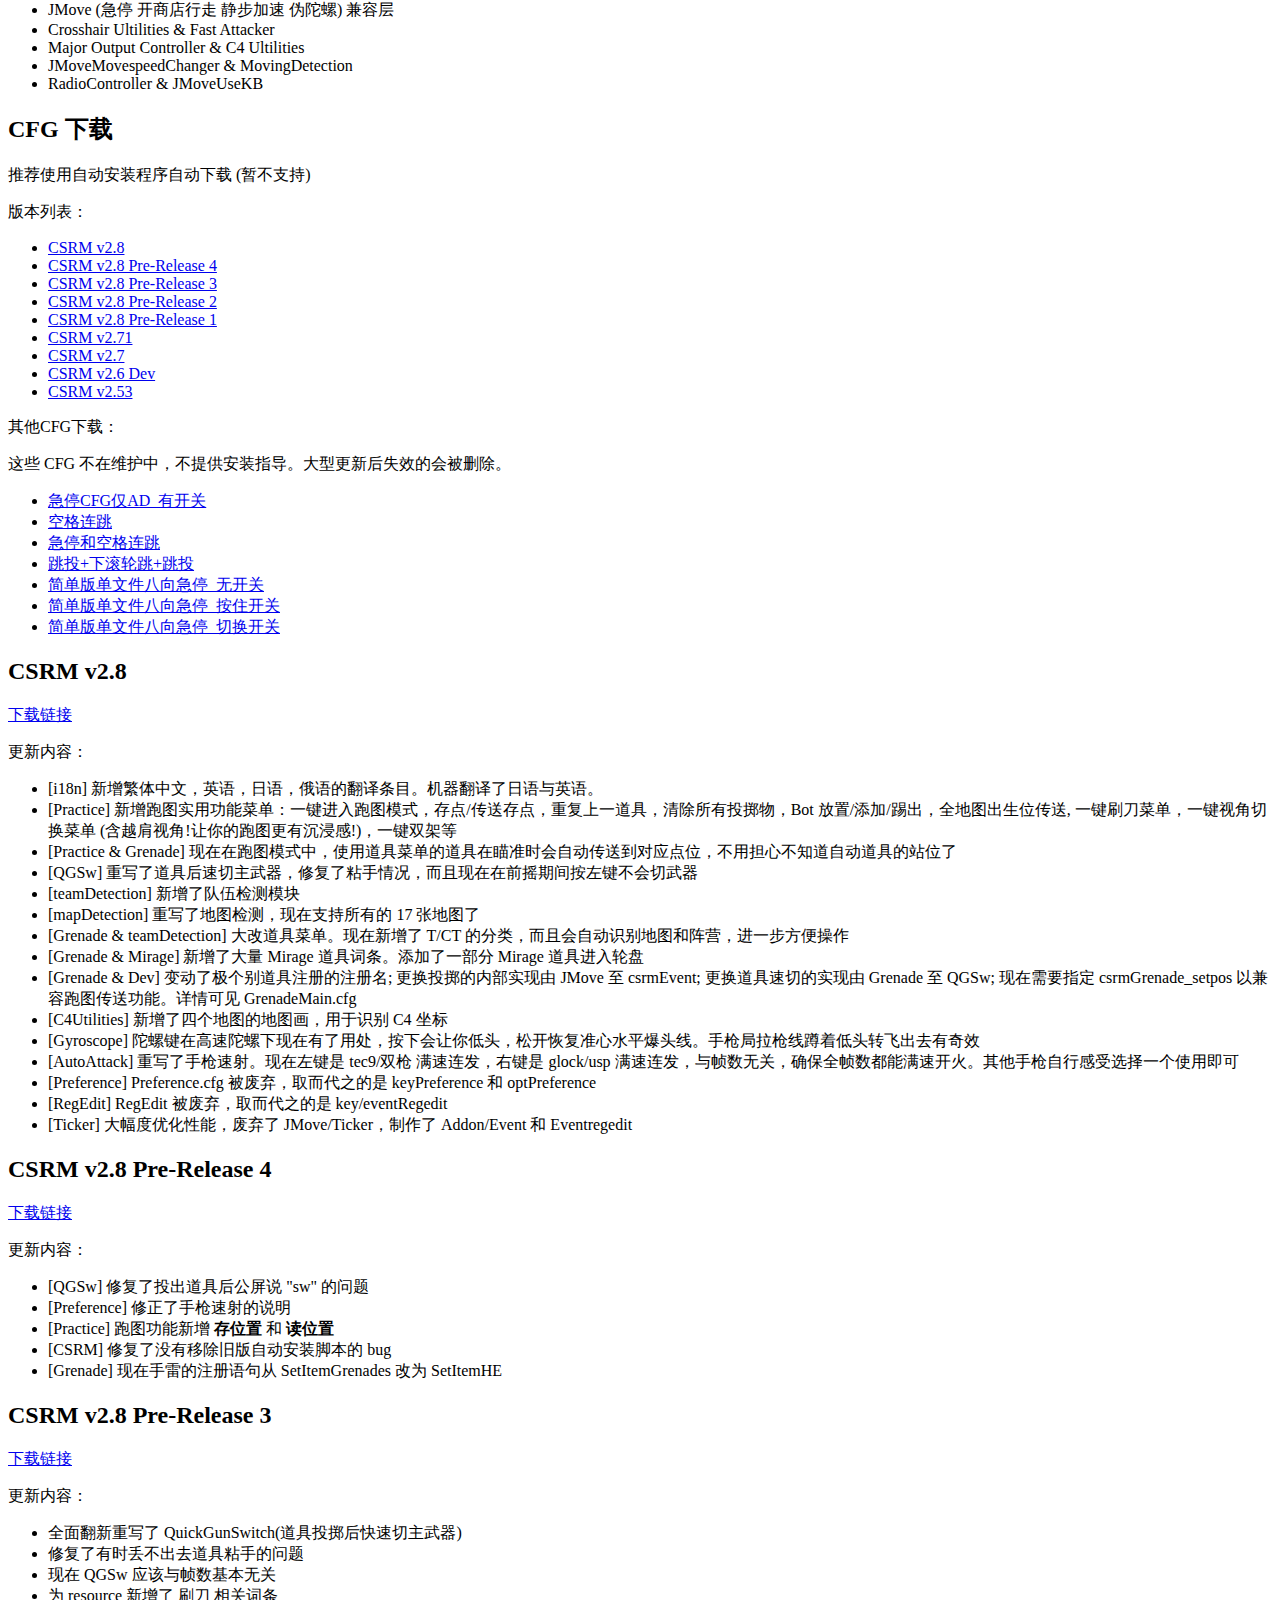
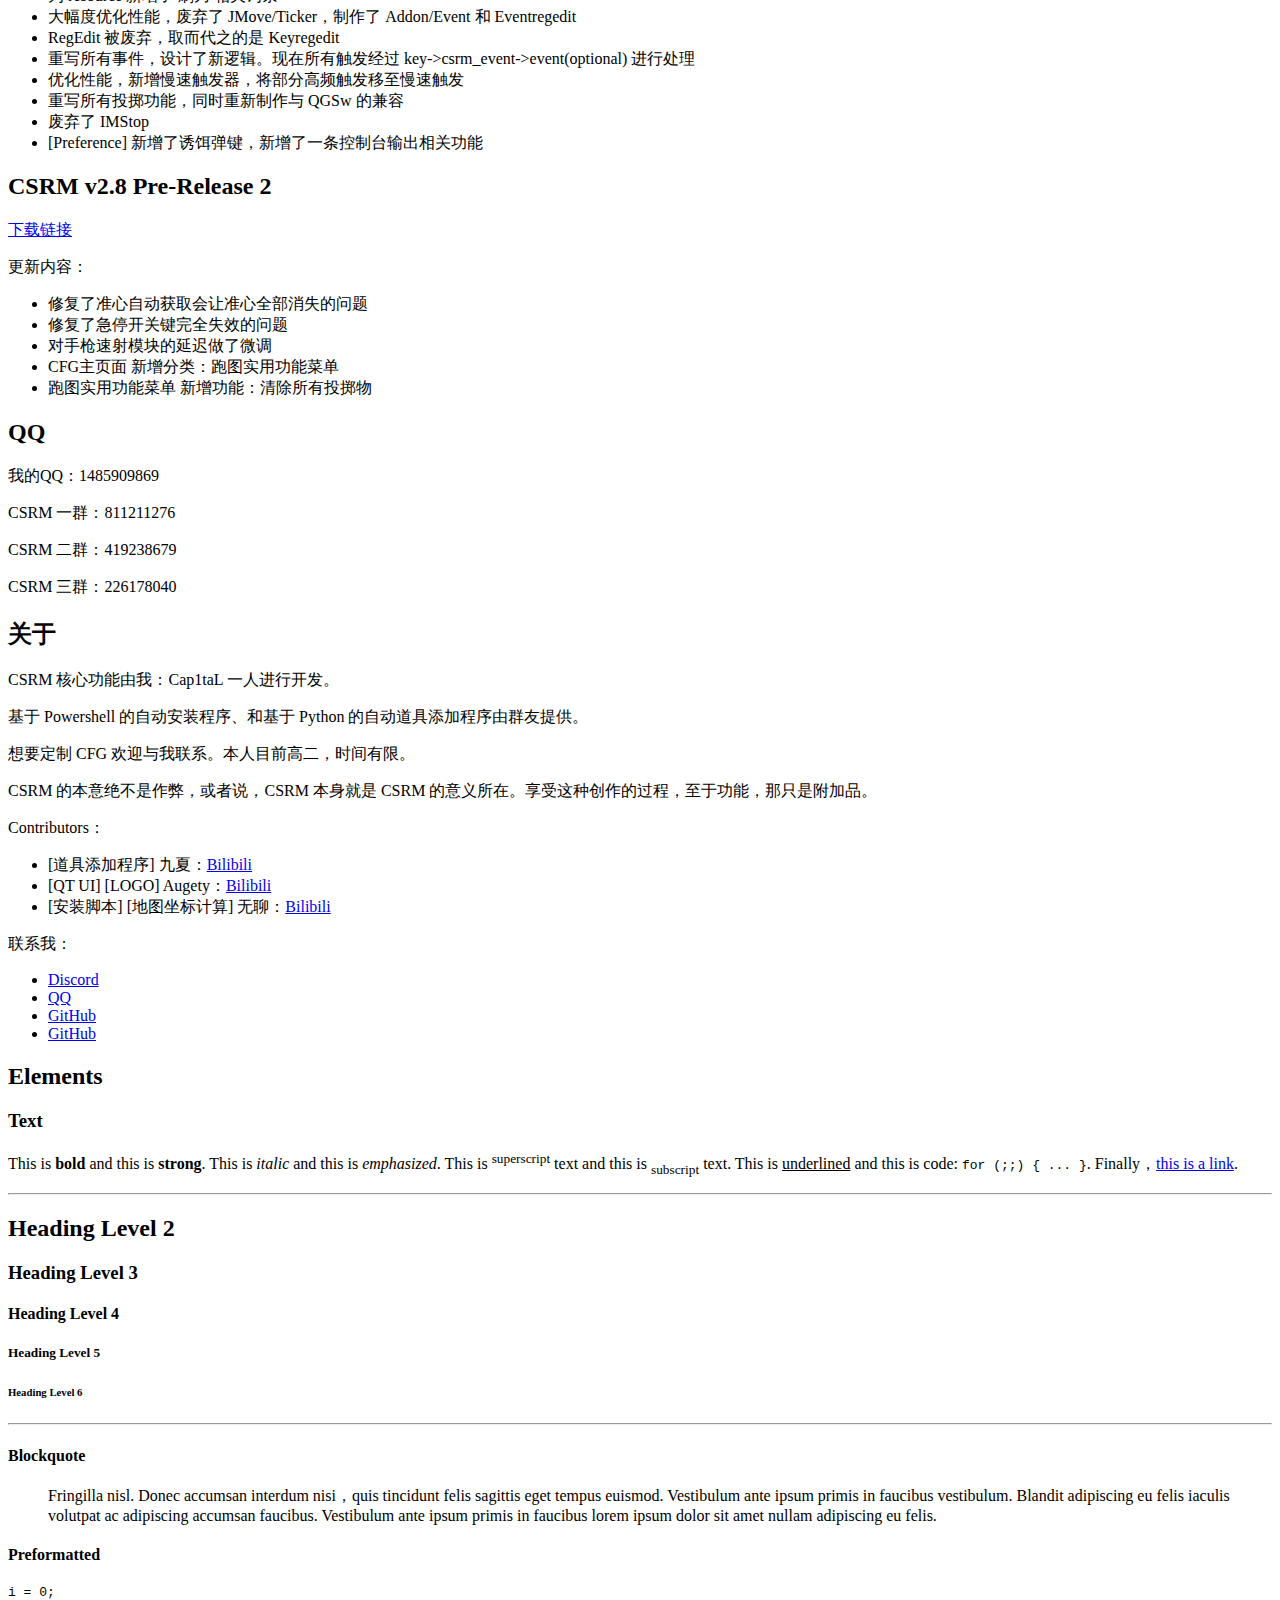
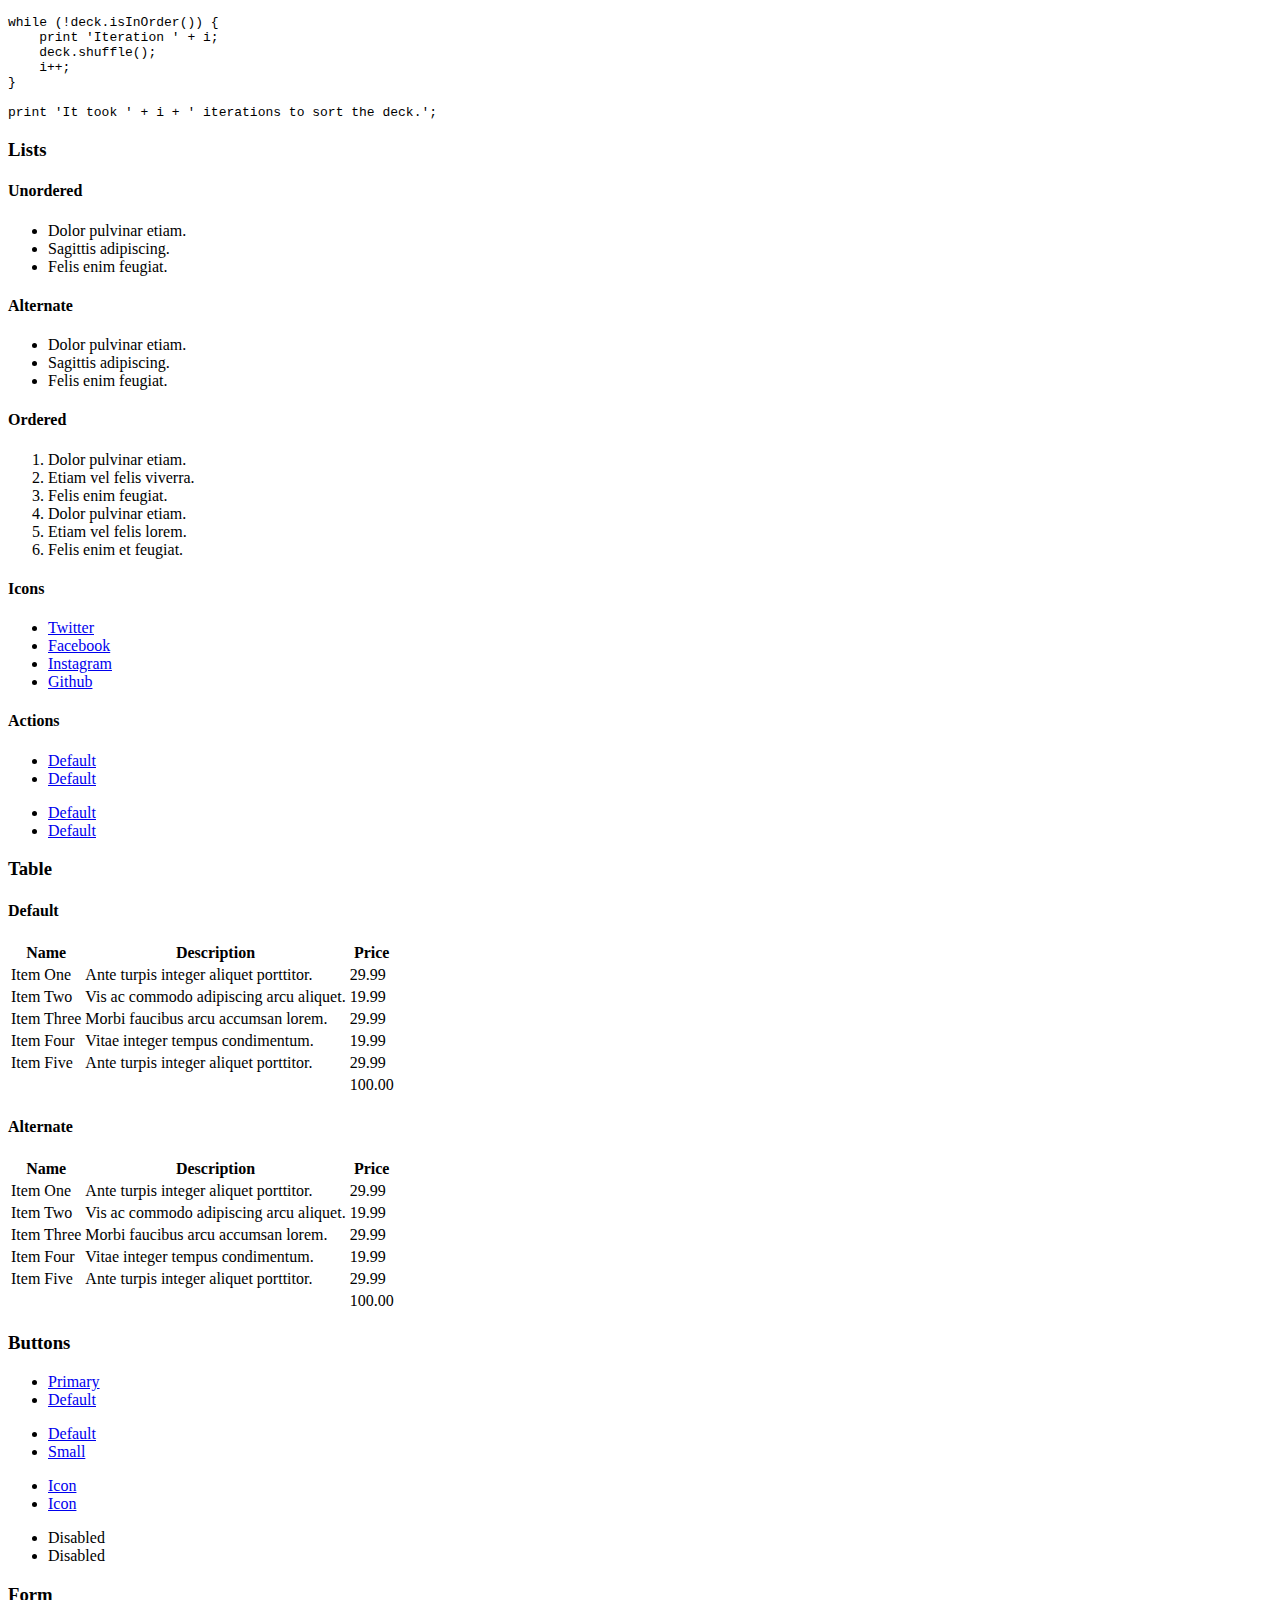
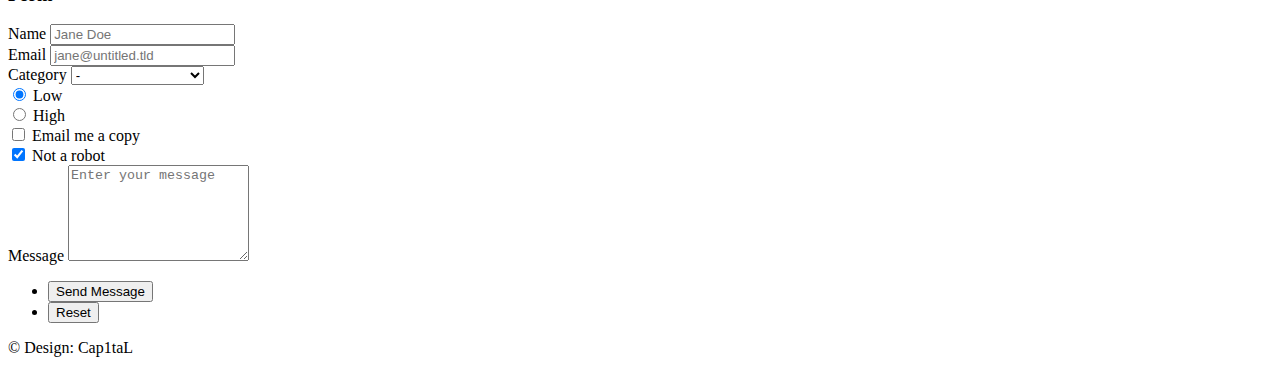
==== commit 59b08b23: "WebSocket Support" ====
--- a/CSRM/index.html
+++ b/CSRM/index.html
@@ -47,7 +47,8 @@
 							<article id="ulti">
 								<h2 class="major">链接跳转</h2>
 								<ul>
-									<li><a href="/CSRM/C4PositionNew/">(新) C4坐标显示转换器</a></li>
+									<li><a href="/CSRM/C4PositionAuto/">(新, 自动监听) C4坐标显示转换器</a></li>
+									<li><a href="/CSRM/C4PositionNew/">(新, 手动) C4坐标显示转换器</a></li>
 									<li><a href="C4Position">(旧) C4坐标显示转换器</a></li>
 									<li><a href="/CSRM/C4PositionNew/CalcPos.html">地图坐标系推算</a></li>
 								</ul>
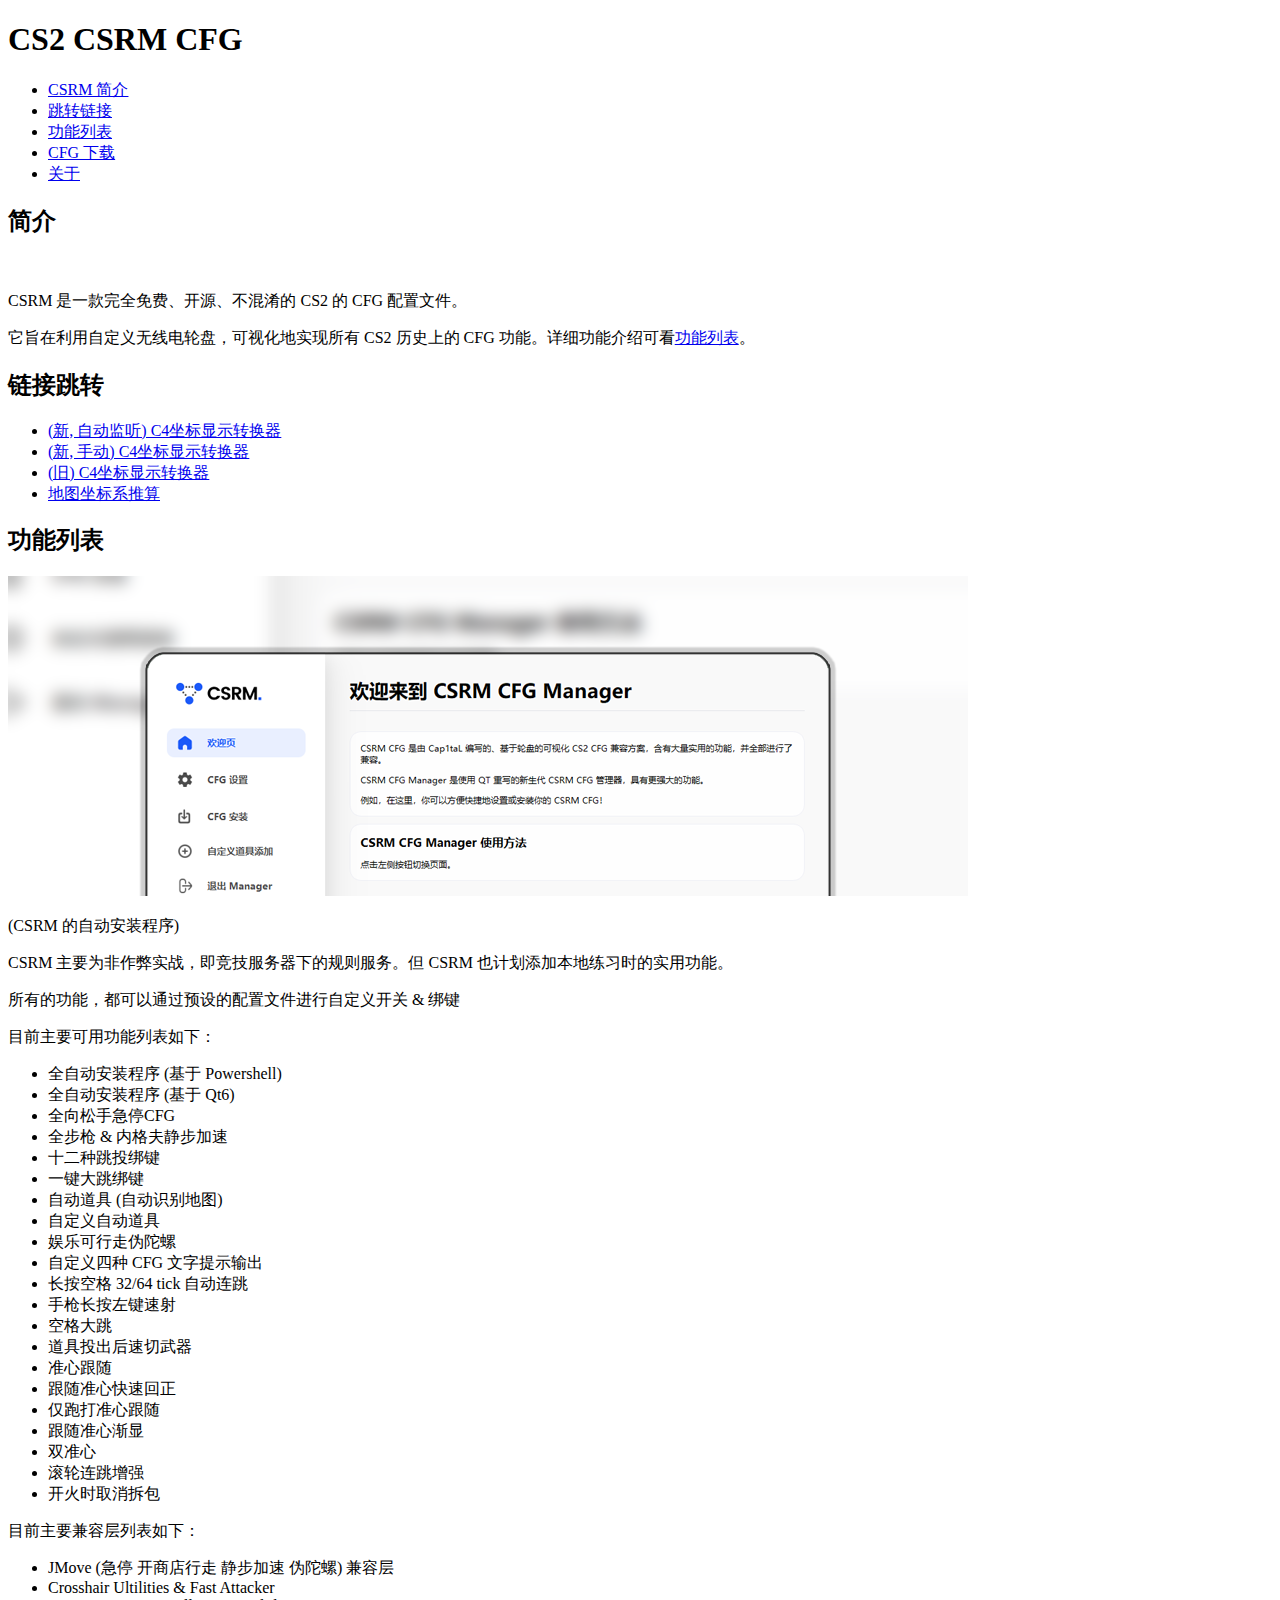
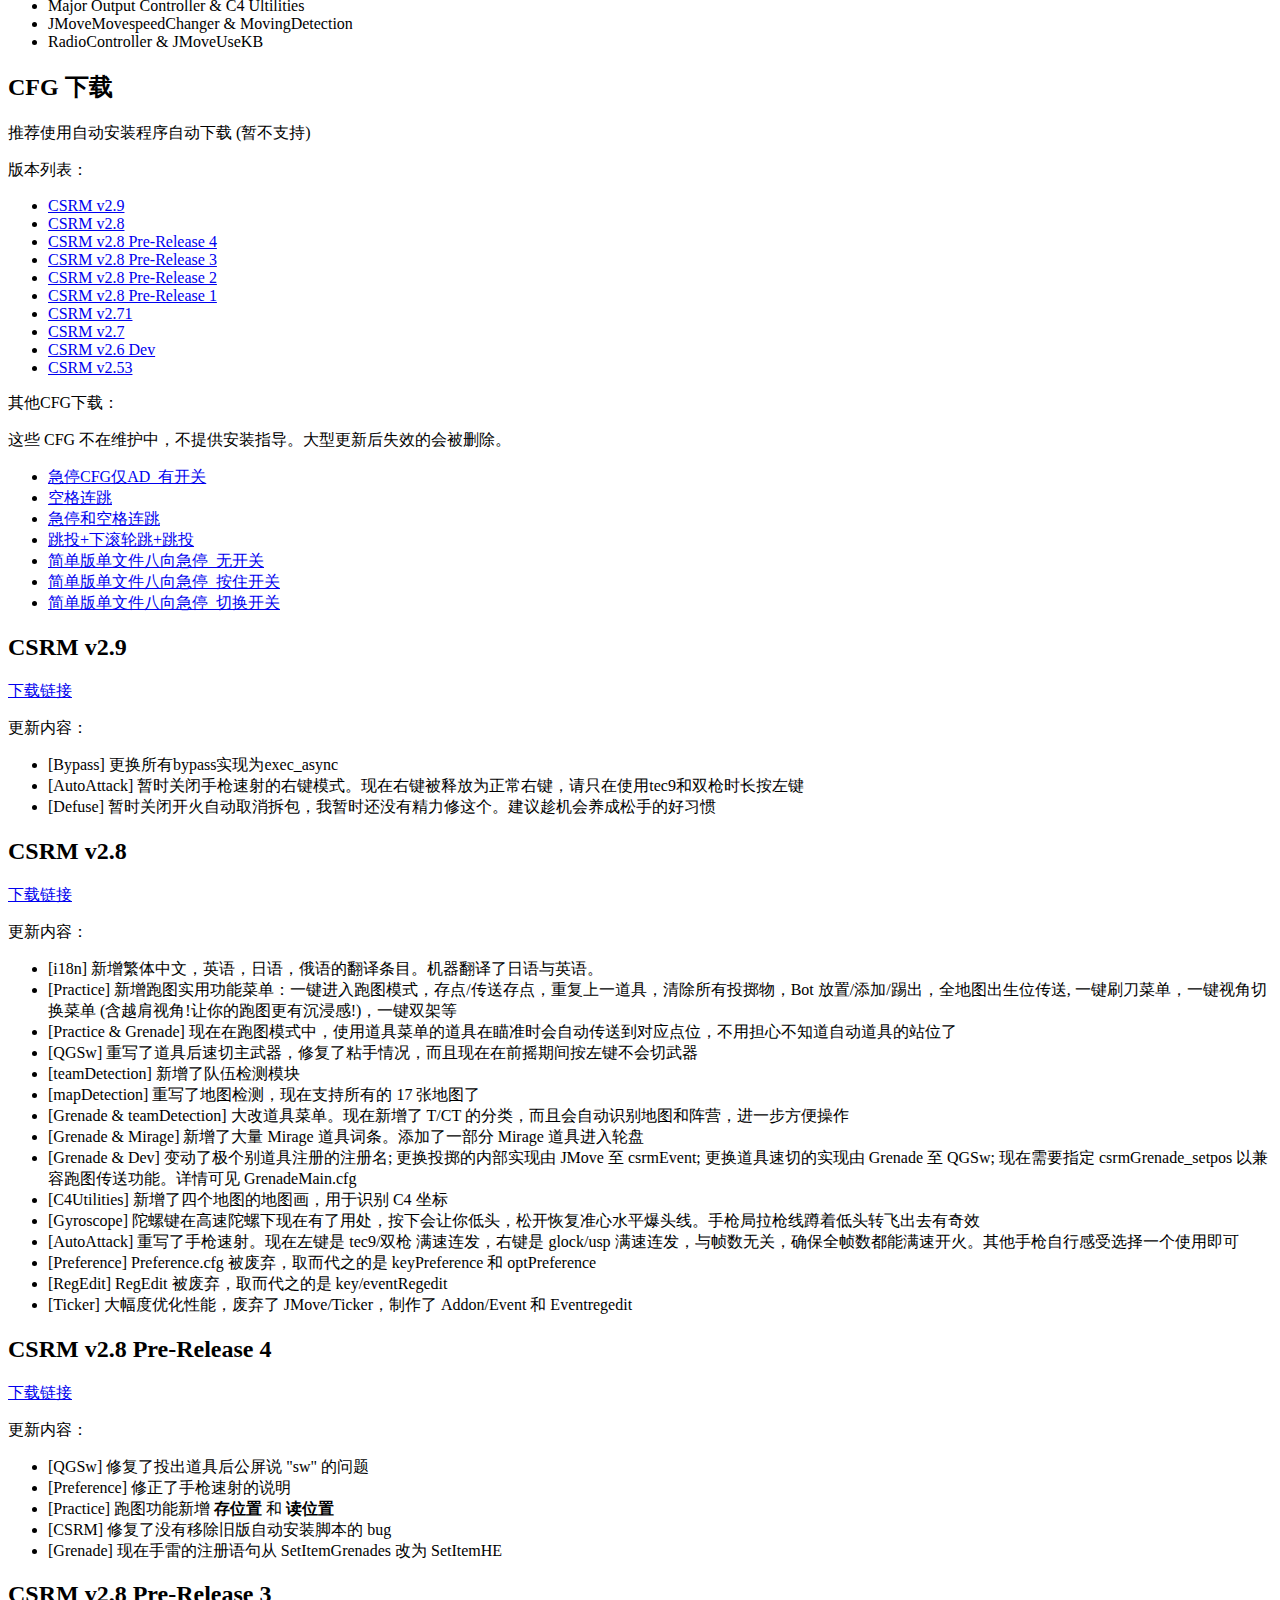
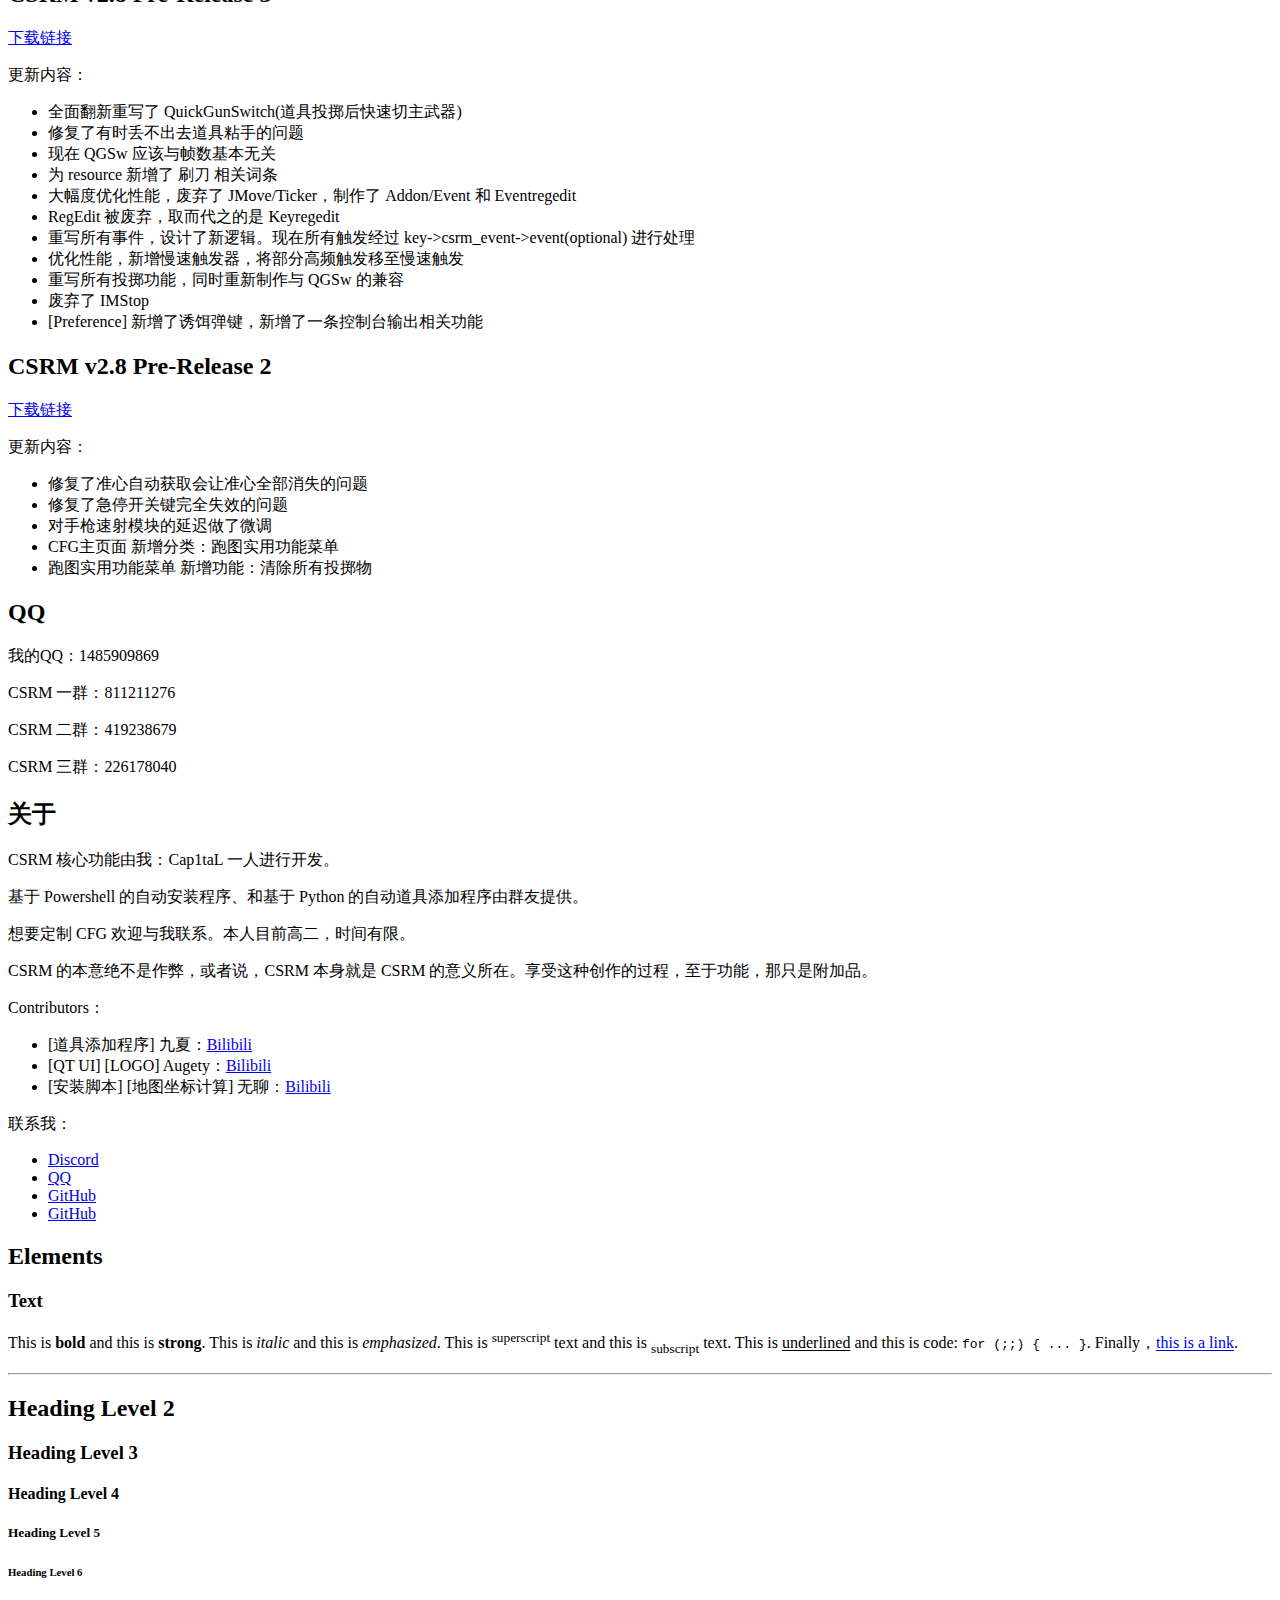
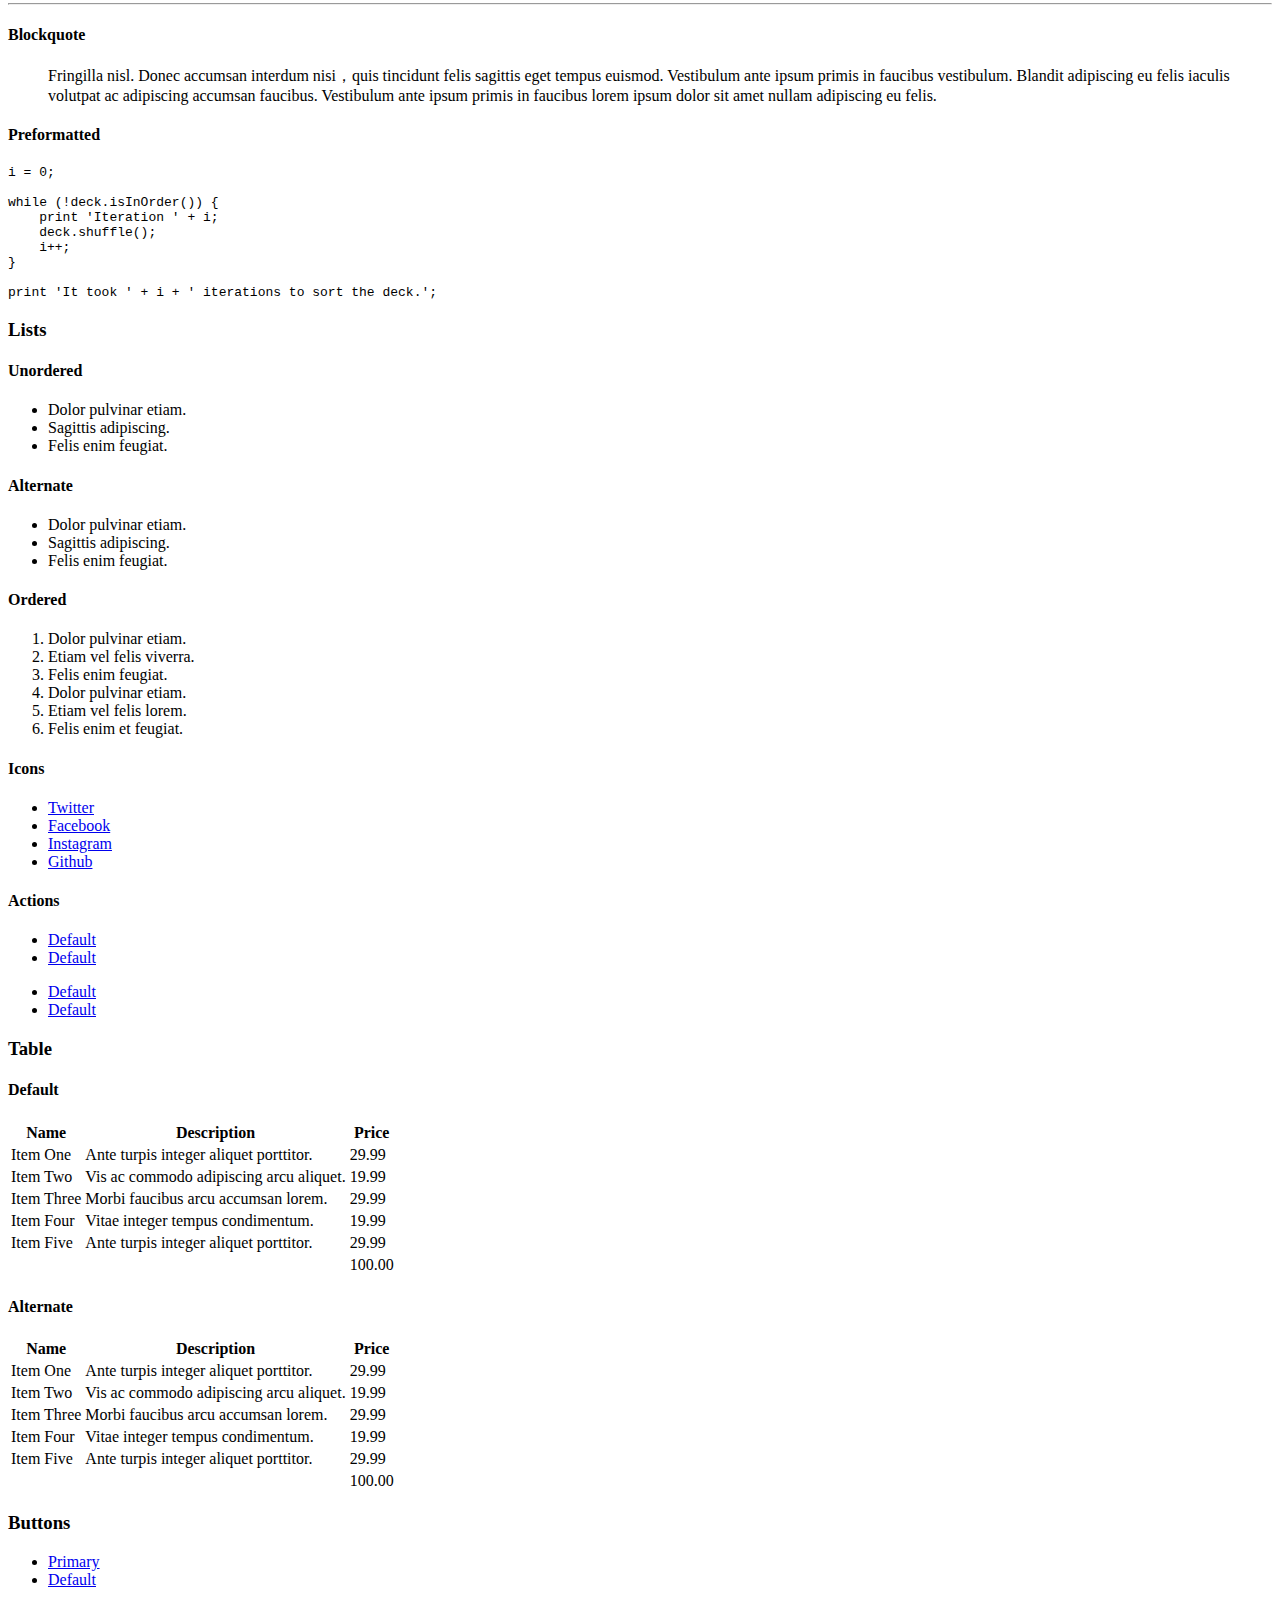
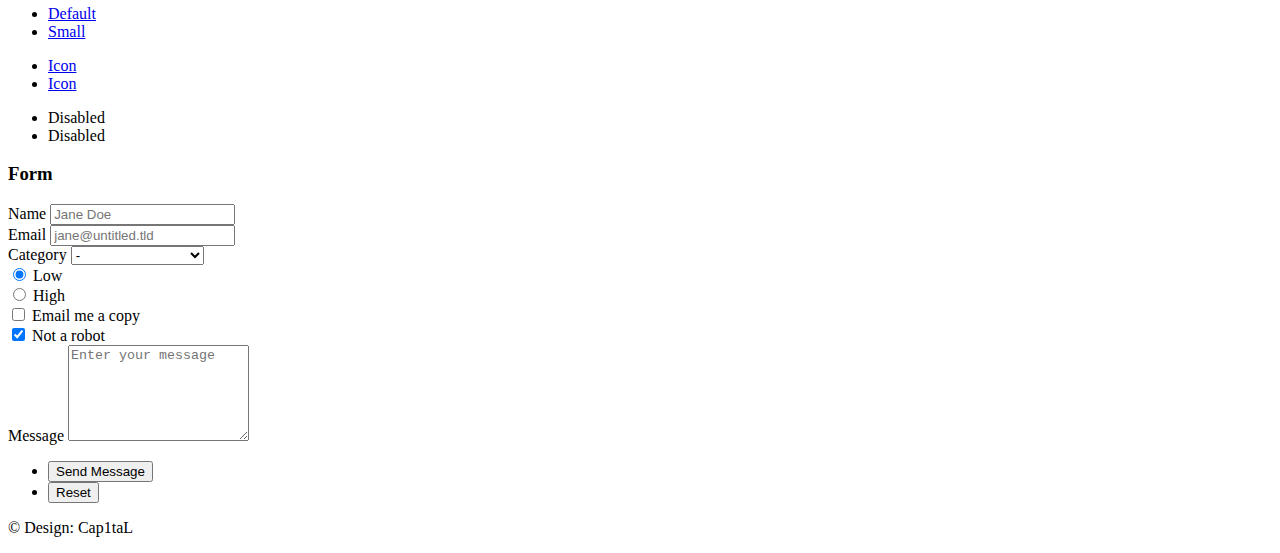
==== commit 2331fb3a: "all" ====
--- a/CSRM/index.html
+++ b/CSRM/index.html
@@ -72,8 +72,6 @@
 									<li>自动道具 (自动识别地图)</li>
 									<li>自定义自动道具</li>
 									<li>娱乐可行走伪陀螺</li>
-									<li>自动探测匪方 C4 是否携带</li>
-									<li>探测匪方 C4 坐标</li>
 									<li>自定义四种 CFG 文字提示输出</li>
 									<li>长按空格 32/64 tick 自动连跳</li>
 									<li>手枪长按左键速射</li>
@@ -104,6 +102,7 @@
 								<p>推荐使用自动安装程序自动下载 (暂不支持)</p>
 								<p>版本列表：</p>
 								<ul>
+									<li><a href="#CSRM-v2-9">CSRM v2.9</a></li>
 									<li><a href="#CSRM-v2-8">CSRM v2.8</a></li>
 									<li><a href="#CSRM-v2-8-Pre-Release-4">CSRM v2.8 Pre-Release 4</a></li>
 									<li><a href="#CSRM-v2-8-Pre-Release-3">CSRM v2.8 Pre-Release 3</a></li>
@@ -124,6 +123,16 @@
 									<li><a href="/CSRM/Custom/AutoStopSimple/None.zip">简单版单文件八向急停_无开关</a></li>
 									<li><a href="/CSRM/Custom/AutoStopSimple/Hold.zip">简单版单文件八向急停_按住开关</a></li>
 									<li><a href="/CSRM/Custom/AutoStopSimple/Switch.zip">简单版单文件八向急停_切换开关</a></li>
+								</ul>
+							</article>
+							<article id="CSRM-v2-9">
+								<h2 class="major">CSRM v2.9</h2>
+								<a href="/CSRM/versions/CSRM v2.9.zip">下载链接</a>
+								<p>更新内容：</p>
+								<ul>
+									<li>[Bypass] 更换所有bypass实现为exec_async</li>
+									<li>[AutoAttack] 暂时关闭手枪速射的右键模式。现在右键被释放为正常右键，请只在使用tec9和双枪时长按左键</li>
+									<li>[Defuse] 暂时关闭开火自动取消拆包，我暂时还没有精力修这个。建议趁机会养成松手的好习惯</li>
 								</ul>
 							</article>
 							<article id="CSRM-v2-8">
